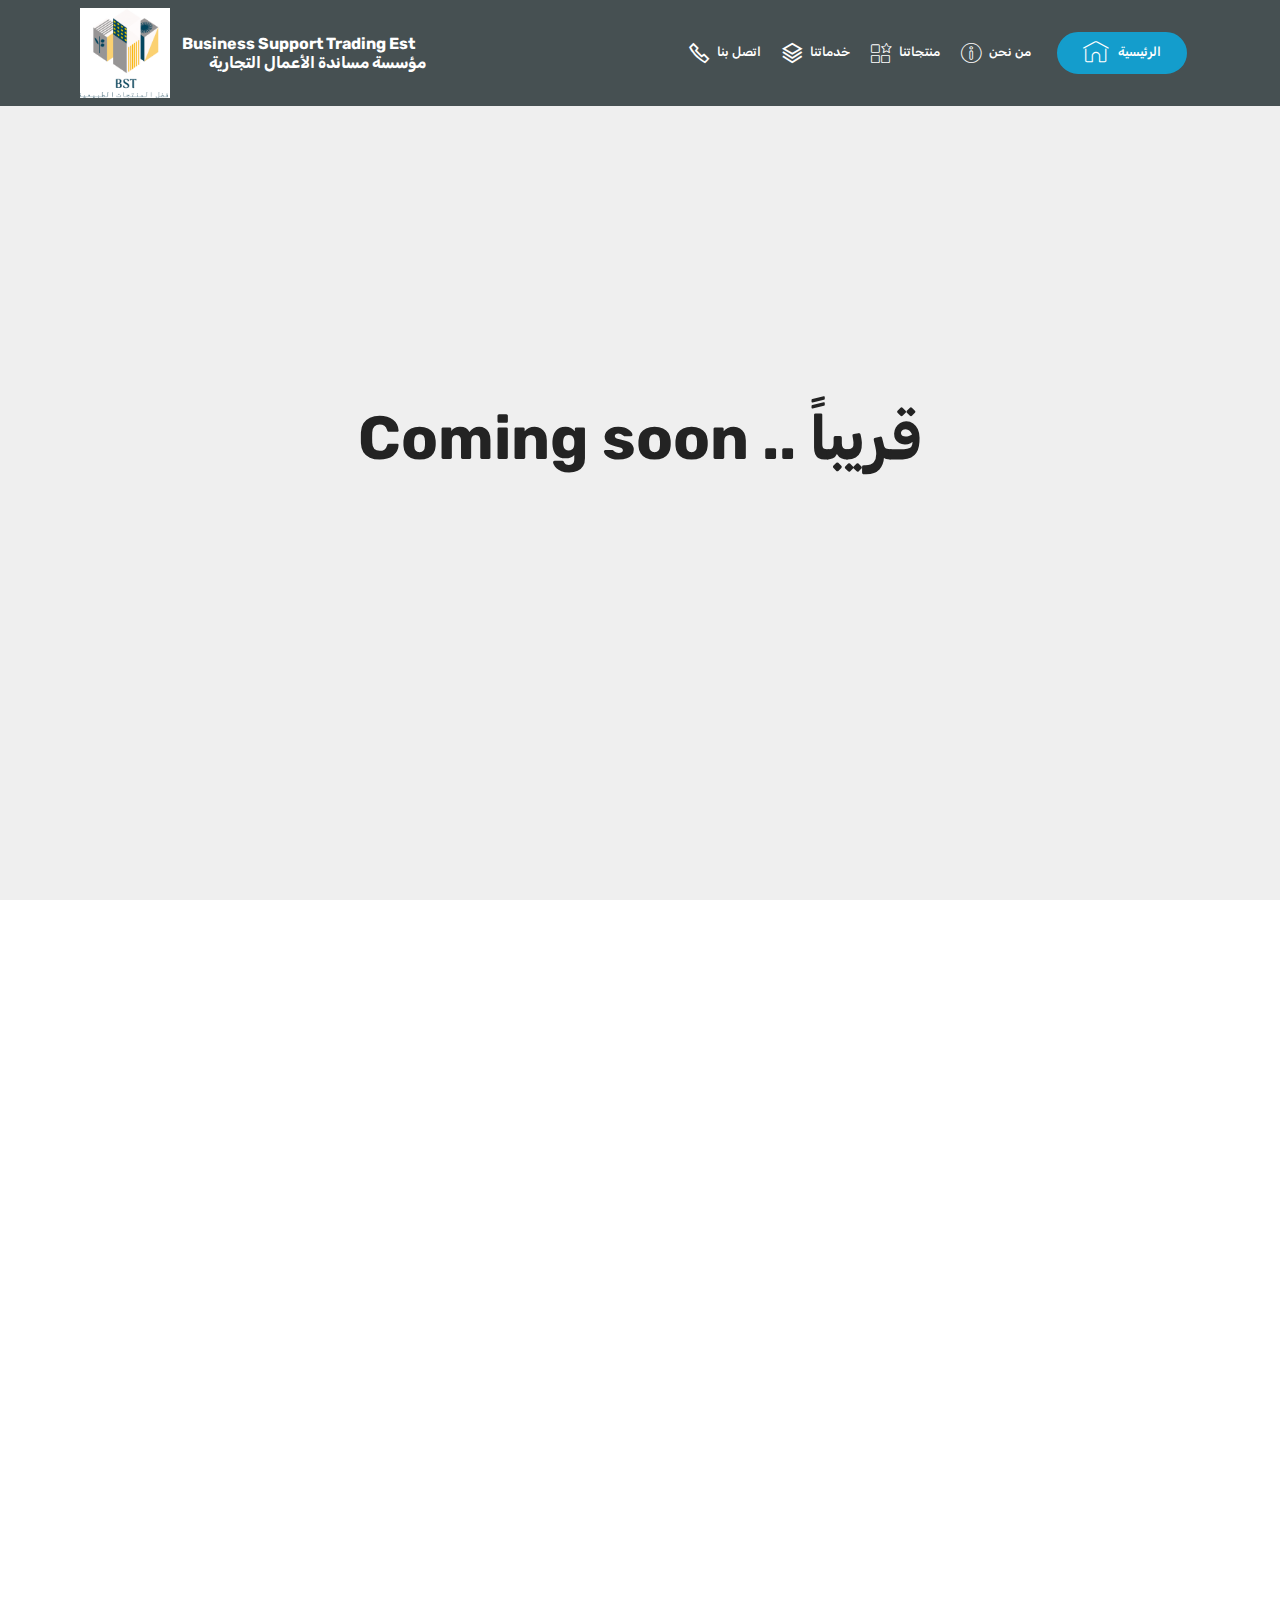
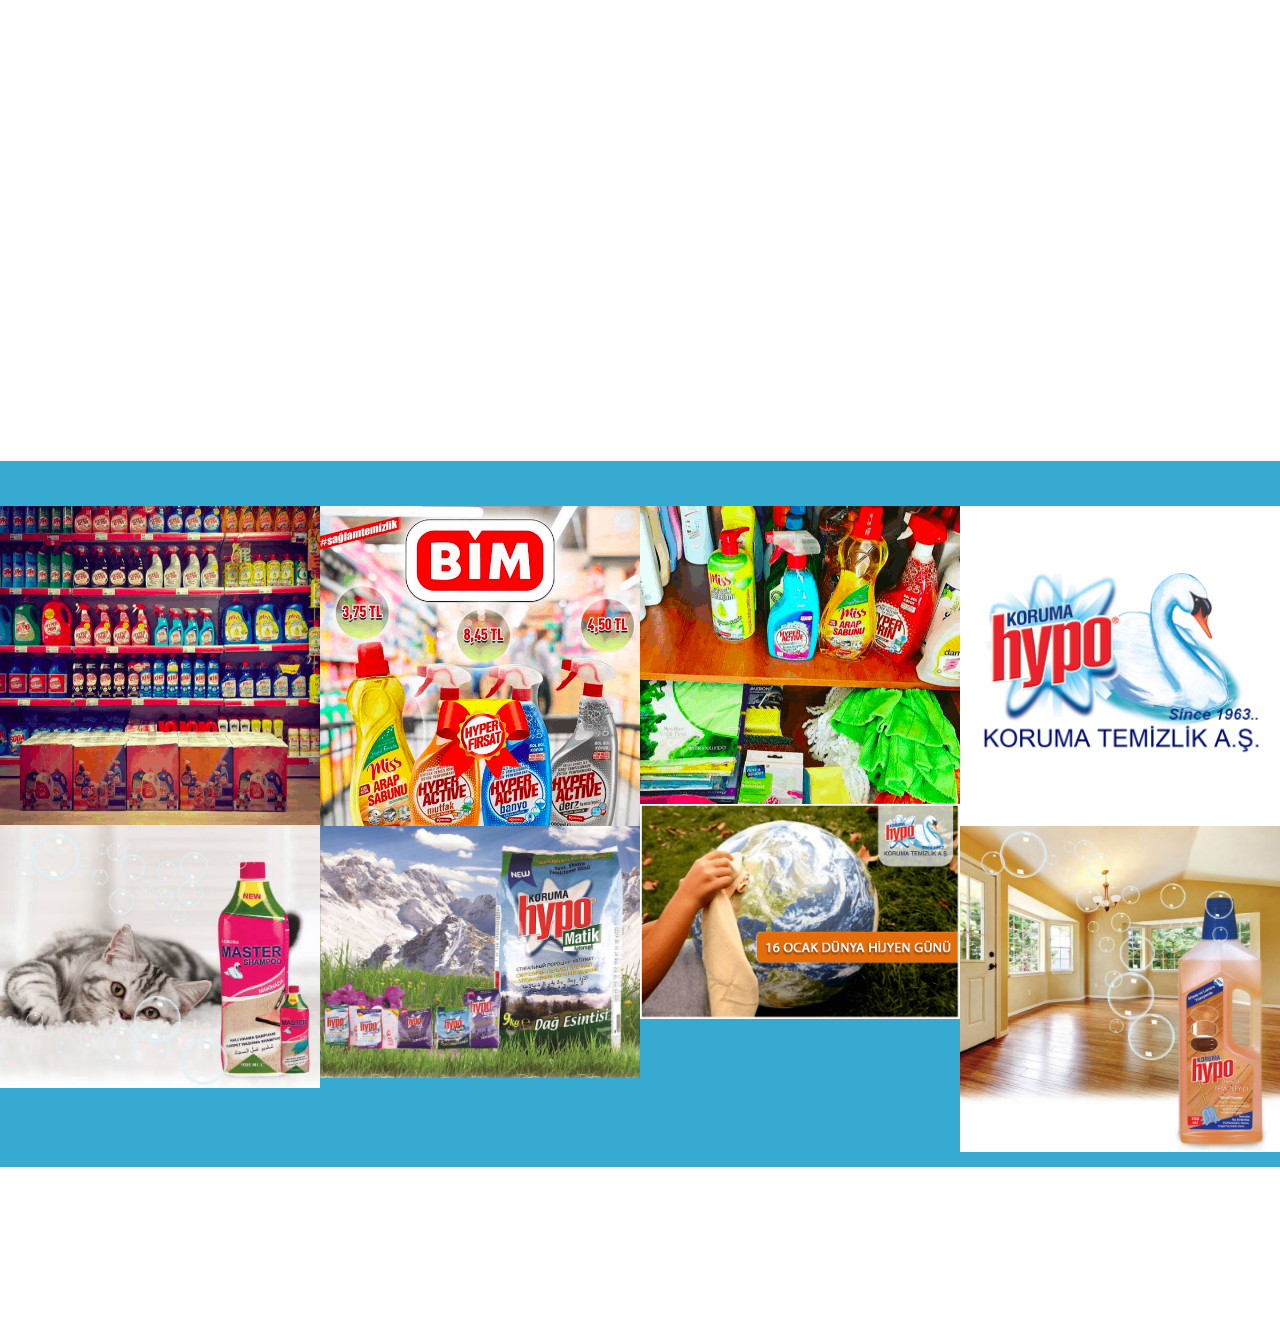
==== page1.html @ 76a3193a "create github pages" ====
<!DOCTYPE html>
<html  >
<head>
  <!-- Site made with Mobirise Website Builder v4.12.3, https://mobirise.com -->
  <meta charset="UTF-8">
  <meta http-equiv="X-UA-Compatible" content="IE=edge">
  <meta name="generator" content="Mobirise v4.12.3, mobirise.com">
  <meta name="viewport" content="width=device-width, initial-scale=1, minimum-scale=1">
  <link rel="shortcut icon" href="assets/images/youtube-profile-image-158x158.png" type="image/x-icon">
  <meta name="description" content="">
  
  
  <title>Services</title>
  <link rel="stylesheet" href="assets/web/assets/mobirise-icons2/mobirise2.css">
  <link rel="stylesheet" href="assets/web/assets/mobirise-icons/mobirise-icons.css">
  <link rel="stylesheet" href="assets/bootstrap/css/bootstrap.min.css">
  <link rel="stylesheet" href="assets/bootstrap/css/bootstrap-grid.min.css">
  <link rel="stylesheet" href="assets/bootstrap/css/bootstrap-reboot.min.css">
  <link rel="stylesheet" href="assets/animatecss/animate.min.css">
  <link rel="stylesheet" href="assets/dropdown/css/style.css">
  <link rel="stylesheet" href="assets/tether/tether.min.css">
  <link rel="stylesheet" href="assets/theme/css/style.css">
  <link rel="stylesheet" href="assets/gallery/style.css">
  <link rel="preload" as="style" href="assets/mobirise/css/mbr-additional.css"><link rel="stylesheet" href="assets/mobirise/css/mbr-additional.css" type="text/css">
  
  
  
</head>
<body>
  <section class="menu cid-rYqTe9wJ15" once="menu" id="menu1-h">

    

    <nav class="navbar navbar-expand beta-menu navbar-dropdown align-items-center navbar-fixed-top navbar-toggleable-sm">
        <button class="navbar-toggler navbar-toggler-right" type="button" data-toggle="collapse" data-target="#navbarSupportedContent" aria-controls="navbarSupportedContent" aria-expanded="false" aria-label="Toggle navigation">
            <div class="hamburger">
                <span></span>
                <span></span>
                <span></span>
                <span></span>
            </div>
        </button>
        <div class="menu-logo">
            <div class="navbar-brand">
                <span class="navbar-logo">
                    <a href="http://bstsa.github.io">
                         <img src="assets/images/youtube-profile-image-158x158.png" alt="Mobirise" title="" style="height: 5.6rem;">
                    </a>
                </span>
                <span class="navbar-caption-wrap"><a class="navbar-caption text-white display-5" href="http://bstsa.github.io">Business Support Trading Est<br>&nbsp; &nbsp; &nbsp; &nbsp; &nbsp;مؤسسة مساندة الأعمال التجارية</a></span>
            </div>
        </div>
        <div class="collapse navbar-collapse" id="navbarSupportedContent">
            <ul class="navbar-nav nav-dropdown" data-app-modern-menu="true"><li class="nav-item"><a class="nav-link link text-white display-4" href="tel:+966541662174"><span class="mobi-mbri mobi-mbri-phone mbr-iconfont mbr-iconfont-btn" style="color: rgb(255, 255, 255);"></span>اتصل بنا</a></li><li class="nav-item"><a class="nav-link link text-white display-4" href="page1.html" aria-expanded="false"><span class="mobi-mbri mobi-mbri-layers mbr-iconfont mbr-iconfont-btn"></span>خدماتنا</a></li><li class="nav-item"><a class="nav-link link text-white display-4" href="http://bstsa.cc"><span class="mbri-features mbr-iconfont mbr-iconfont-btn"></span>منتجاتنا</a></li><li class="nav-item">
                    <a class="nav-link link text-white display-4" href="http://bstsa.cc"><span class="mbri-info mbr-iconfont mbr-iconfont-btn"></span>من نحن&nbsp;</a>
                </li></ul>
            <div class="navbar-buttons mbr-section-btn"><a class="btn btn-sm btn-primary display-4" href="http://bstsa.github.io"><span class="mbri-home mbr-iconfont mbr-iconfont-btn"></span>الرئيسية</a></div>
        </div>
    </nav>
</section>

<section class="engine"><a href="https://mobirise.info/e">make a site</a></section><section class="header1 cid-rYqTT9x2bO mbr-fullscreen" id="header16-q">

    

    

    <div class="container">
        <div class="row justify-content-md-center">
            <div class="col-md-10 align-center">
                <h1 class="mbr-section-title mbr-bold pb-3 mbr-fonts-style display-1">Coming soon .. قريباً</h1>
                
                
                
            </div>
        </div>
    </div>

</section>

<section class="services6 cid-rYqTeaRhHT" id="services6-j">
    <!---->
    
    <!---->
    <!--Overlay-->
    
    <!--Container-->
    <div class="container">
        <div class="row">
            <!--Titles-->
            <div class="title col-12">
                <h2 class="align-left mbr-fonts-style m-0 display-1">
                    Product List
                </h2>
                
            </div>
            <!--Card-1-->
            <div class="card col-12 pb-5">
                <div class="card-wrapper media-container-row media-container-row">
                    <div class="card-box">
                        <div class="row">
                            <div class="col-12 col-md-2">
                                <!--Image-->
                                <div class="mbr-figure">
                                    <img src="assets/images/product1.jpg" alt="Mobirise">
                                </div>
                            </div>
                            <div class="col-12 col-md-10">
                                <div class="wrapper">
                                    <div class="top-line pb-3">
                                        <h4 class="card-title mbr-fonts-style display-5">
                                            Watch 1
                                        </h4>
                                        <p class="mbr-text cost mbr-fonts-style m-0 display-5">
                                            $400
                                        </p>
                                    </div>
                                    <div class="bottom-line">
                                        <p class="mbr-text mbr-fonts-style display-7">
                                            Lorem ipsum dolor sit amet, consectetur adipisicing elit. Doloribus, odit?
                                        </p>
                                    </div>
                                </div>
                            </div>
                        </div>
                    </div>
                </div>
            </div>
            <!--Card-2-->
            <div class="card col-12 pb-5">
                <div class="card-wrapper media-container-row media-container-row">
                    <div class="card-box">
                        <div class="row">
                            <div class="col-12 col-md-2">
                                <!--Image-->
                                <div class="mbr-figure">
                                    <img src="assets/images/product1.jpg" alt="Mobirise">
                                </div>
                            </div>
                            <div class="col-12 col-md-10">
                                <div class="wrapper">
                                    <div class="top-line pb-3">
                                        <h4 class="card-title mbr-fonts-style display-5">
                                            Watch 2
                                        </h4>
                                        <p class="mbr-text cost mbr-fonts-style m-0 display-5">...</p>
                                    </div>
                                    <div class="bottom-line">
                                        <p class="mbr-text mbr-fonts-style display-7">
                                            Lorem ipsum dolor sit amet, consectetur adipisicing elit. Doloribus, odit?
                                        </p>
                                    </div>
                                </div>
                            </div>
                        </div>
                    </div>
                </div>
            </div>
            <!--Card-3-->
            <div class="card col-12 pb-5">
                <div class="card-wrapper media-container-row media-container-row">
                    <div class="card-box">
                        <div class="row">
                            <div class="col-12 col-md-2">
                                <!--Image-->
                                <div class="mbr-figure">
                                    <img src="assets/images/product1.jpg" alt="Mobirise">
                                </div>
                            </div>
                            <div class="col-12 col-md-10">
                                <div class="wrapper">
                                    <div class="top-line pb-3">
                                        <h4 class="card-title mbr-fonts-style display-5">
                                            Watch 3
                                        </h4>
                                        <p class="mbr-text cost mbr-fonts-style m-0 display-5">
                                            $400
                                        </p>
                                    </div>
                                    <div class="bottom-line">
                                        <p class="mbr-text mbr-fonts-style display-7">
                                            Lorem ipsum dolor sit amet, consectetur adipisicing elit. Doloribus, odit?
                                        </p>
                                    </div>
                                </div>
                            </div>
                        </div>
                    </div>
                </div>
            </div>
            <!--Card-4-->
            <div class="card col-12 pb-5">
                <div class="card-wrapper media-container-row media-container-row">
                    <div class="card-box">
                        <div class="row">
                            <div class="col-12 col-md-2">
                                <!--Image-->
                                <div class="mbr-figure">
                                    <img src="assets/images/product1.jpg" alt="Mobirise">
                                </div>
                            </div>
                            <div class="col-12 col-md-10">
                                <div class="wrapper">
                                    <div class="top-line pb-3">
                                        <h4 class="card-title mbr-fonts-style display-5">
                                            Watch 4
                                        </h4>
                                        <p class="mbr-text cost mbr-fonts-style m-0 display-5">
                                            $400
                                        </p>
                                    </div>
                                    <div class="bottom-line">
                                        <p class="mbr-text mbr-fonts-style display-7">
                                            Lorem ipsum dolor sit amet, consectetur adipisicing elit. Doloribus, odit?
                                        </p>
                                    </div>
                                </div>
                            </div>
                        </div>
                    </div>
                </div>
            </div>
            <!--Card-5-->
            <div class="card col-12 pb-5">
                <div class="card-wrapper media-container-row media-container-row">
                    <div class="card-box">
                        <div class="row">
                            <div class="col-12 col-md-2">
                                <!--Image-->
                                <div class="mbr-figure">
                                    <img src="assets/images/product1.jpg" alt="Mobirise">
                                </div>
                            </div>
                            <div class="col-12 col-md-10">
                                <div class="wrapper">
                                    <div class="top-line pb-3">
                                        <h4 class="card-title mbr-fonts-style display-5">
                                            Watch 5
                                        </h4>
                                        <p class="mbr-text cost mbr-fonts-style m-0 display-5">
                                            $400
                                        </p>
                                    </div>
                                    <div class="bottom-line">
                                        <p class="mbr-text mbr-fonts-style display-7">
                                            Lorem ipsum dolor sit amet, consectetur adipisicing elit. Doloribus, odit?
                                        </p>
                                    </div>
                                </div>
                            </div>
                        </div>
                    </div>
                </div>
            </div>
            <!--Card-6-->
            <div class="card col-12">
                <div class="card-wrapper media-container-row media-container-row">
                    <div class="card-box">
                        <div class="row">
                            <div class="col-12 col-md-2">
                                <!--Image-->
                                <div class="mbr-figure">
                                    <img src="assets/images/product1.jpg" alt="Mobirise">
                                </div>
                            </div>
                            <div class="col-12 col-md-10">
                                <div class="wrapper">
                                    <div class="top-line pb-3">
                                        <h4 class="card-title mbr-fonts-style display-5">
                                            Watch 6
                                        </h4>
                                        <p class="mbr-text cost mbr-fonts-style m-0 display-5">
                                            $400
                                        </p>
                                    </div>
                                    <div class="bottom-line">
                                        <p class="mbr-text mbr-fonts-style display-7">
                                            Lorem ipsum dolor sit amet, consectetur adipisicing elit. Doloribus, odit?
                                        </p>
                                    </div>
                                </div>
                            </div>
                        </div>
                    </div>
                </div>
            </div>
        </div>
    </div>
</section>

<section class="mbr-gallery mbr-slider-carousel cid-rYqTec9ALr" id="gallery3-k">

    

    <div>
        <div><!-- Filter --><!-- Gallery --><div class="mbr-gallery-row"><div class="mbr-gallery-layout-default"><div><div><div class="mbr-gallery-item mbr-gallery-item--p0" data-video-url="false" data-tags="Awesome"><div href="#lb-gallery3-k" data-slide-to="0" data-toggle="modal"><img src="assets/images/screen-shot-2020-05-08-at-06.42.03-600x599-600x599.png" alt="" title=""><span class="icon-focus"></span></div></div><div class="mbr-gallery-item mbr-gallery-item--p0" data-video-url="false" data-tags="Responsive"><div href="#lb-gallery3-k" data-slide-to="1" data-toggle="modal"><img src="assets/images/screen-shot-2020-05-08-at-06.42.20-598x598-598x598.png" alt="" title=""><span class="icon-focus"></span></div></div><div class="mbr-gallery-item mbr-gallery-item--p0" data-video-url="false" data-tags="Creative"><div href="#lb-gallery3-k" data-slide-to="2" data-toggle="modal"><img src="assets/images/screen-shot-2020-05-08-at-06.41.37-600x559-600x559.png" alt="" title=""><span class="icon-focus"></span></div></div><div class="mbr-gallery-item mbr-gallery-item--p0" data-video-url="false" data-tags="Animated"><div href="#lb-gallery3-k" data-slide-to="3" data-toggle="modal"><img src="assets/images/10353564-687462998026066-9133172299329874675-n-650x650-650x650.png" alt="" title=""><span class="icon-focus"></span></div></div><div class="mbr-gallery-item mbr-gallery-item--p0" data-video-url="false" data-tags="Awesome"><div href="#lb-gallery3-k" data-slide-to="4" data-toggle="modal"><img src="assets/images/10440673-703464123092620-7236367391900983335-n-936x769-800x657.jpg" alt="" title=""><span class="icon-focus"></span></div></div><div class="mbr-gallery-item mbr-gallery-item--p0" data-video-url="false" data-tags="Awesome"><div href="#lb-gallery3-k" data-slide-to="5" data-toggle="modal"><img src="assets/images/10986620-711704492268583-5682636759661605546-o-960x757-800x631.jpg" alt="" title=""><span class="icon-focus"></span></div></div><div class="mbr-gallery-item mbr-gallery-item--p0" data-video-url="false" data-tags="Responsive"><div href="#lb-gallery3-k" data-slide-to="6" data-toggle="modal"><img src="assets/images/12540740-786493908122974-3545421576751030876-n-746x501-746x501.png" alt="" title=""><span class="icon-focus"></span></div></div><div class="mbr-gallery-item mbr-gallery-item--p0" data-video-url="false" data-tags="Animated"><div href="#lb-gallery3-k" data-slide-to="7" data-toggle="modal"><img src="assets/images/1898680-701841523254880-3199340208544996371-o-941x960-800x816.jpg" alt="" title=""><span class="icon-focus"></span></div></div></div></div><div class="clearfix"></div></div></div><!-- Lightbox --><div data-app-prevent-settings="" class="mbr-slider modal fade carousel slide" tabindex="-1" data-keyboard="true" data-interval="false" id="lb-gallery3-k"><div class="modal-dialog"><div class="modal-content"><div class="modal-body"><div class="carousel-inner"><div class="carousel-item active"><img src="assets/images/screen-shot-2020-05-08-at-06.42.03-600x599.png" alt="" title=""></div><div class="carousel-item"><img src="assets/images/screen-shot-2020-05-08-at-06.42.20-598x598.png" alt="" title=""></div><div class="carousel-item"><img src="assets/images/screen-shot-2020-05-08-at-06.41.37-600x559.png" alt="" title=""></div><div class="carousel-item"><img src="assets/images/10353564-687462998026066-9133172299329874675-n-650x650.png" alt="" title=""></div><div class="carousel-item"><img src="assets/images/10440673-703464123092620-7236367391900983335-n-936x769.jpg" alt="" title=""></div><div class="carousel-item"><img src="assets/images/10986620-711704492268583-5682636759661605546-o-960x757.jpg" alt="" title=""></div><div class="carousel-item"><img src="assets/images/12540740-786493908122974-3545421576751030876-n-746x501.png" alt="" title=""></div><div class="carousel-item"><img src="assets/images/1898680-701841523254880-3199340208544996371-o-941x960.jpg" alt="" title=""></div></div><a class="carousel-control carousel-control-prev" role="button" data-slide="prev" href="#lb-gallery3-k"><span class="mbri-left mbr-iconfont" aria-hidden="true"></span><span class="sr-only">Previous</span></a><a class="carousel-control carousel-control-next" role="button" data-slide="next" href="#lb-gallery3-k"><span class="mbri-right mbr-iconfont" aria-hidden="true"></span><span class="sr-only">Next</span></a><a class="close" href="#" role="button" data-dismiss="modal"><span class="sr-only">Close</span></a></div></div></div></div></div>
    </div>

</section>

<section once="footers" class="cid-rYqTehxtNZ mbr-reveal" id="footer6-p">

    

    

    <div class="container">
        <div class="media-container-row align-center mbr-white">
            <div class="col-12">
                <p class="mbr-text mb-0 mbr-fonts-style display-4">🇸🇦 &nbsp;صُنع بكل <strong>فخر&nbsp;</strong>في المملكة العربية السعودية<br>جميع الحقوق محفوظة&nbsp;<br>© Copyright 2020 <strong><a href="http://www.bstsa.cc">www.BSTSA.cc</a></strong> - All Rights Reserved
                </p>
            </div>
        </div>
    </div>
</section>


  <script src="assets/popper/popper.min.js"></script>
  <script src="assets/web/assets/jquery/jquery.min.js"></script>
  <script src="assets/bootstrap/js/bootstrap.min.js"></script>
  <script src="assets/masonry/masonry.pkgd.min.js"></script>
  <script src="assets/imagesloaded/imagesloaded.pkgd.min.js"></script>
  <script src="assets/viewportchecker/jquery.viewportchecker.js"></script>
  <script src="assets/dropdown/js/nav-dropdown.js"></script>
  <script src="assets/dropdown/js/navbar-dropdown.js"></script>
  <script src="assets/touchswipe/jquery.touch-swipe.min.js"></script>
  <script src="assets/smoothscroll/smooth-scroll.js"></script>
  <script src="assets/bootstrapcarouselswipe/bootstrap-carousel-swipe.js"></script>
  <script src="assets/tether/tether.min.js"></script>
  <script src="assets/vimeoplayer/jquery.mb.vimeo_player.js"></script>
  <script src="assets/theme/js/script.js"></script>
  <script src="assets/slidervideo/script.js"></script>
  <script src="assets/gallery/player.min.js"></script>
  <script src="assets/gallery/script.js"></script>
  
  
 <div id="scrollToTop" class="scrollToTop mbr-arrow-up"><a style="text-align: center;"><i class="mbr-arrow-up-icon mbr-arrow-up-icon-cm cm-icon cm-icon-smallarrow-up"></i></a></div>
    <input name="animation" type="hidden">
  </body>
</html>
---- assets/web/assets/mobirise-icons2/mobirise2.css ----
@font-face {
  font-family: 'Moririse2';
  font-display: swap;
  src:  url('mobirise2.eot?f2bix4');
  src:  url('mobirise2.eot?f2bix4#iefix') format('embedded-opentype'),
    url('mobirise2.ttf?f2bix4') format('truetype'),
    url('mobirise2.woff?f2bix4') format('woff'),
    url('mobirise2.svg?f2bix4#mobirise2') format('svg');
  font-weight: normal;
  font-style: normal;
}

[class^="mobi-"], [class*=" mobi-"] {
  /* use !important to prevent issues with browser extensions that change fonts */
  font-family: 'Moririse2' !important;
  speak: none;
  font-style: normal;
  font-weight: normal;
  font-variant: normal;
  text-transform: none;
  line-height: 1;

  /* Better Font Rendering =========== */
  -webkit-font-smoothing: antialiased;
  -moz-osx-font-smoothing: grayscale;
}

.mobi-mbri-add-submenu:before {
  content: "\e900";
}
.mobi-mbri-alert:before {
  content: "\e901";
}
.mobi-mbri-align-center:before {
  content: "\e902";
}
.mobi-mbri-align-justify:before {
  content: "\e903";
}
.mobi-mbri-align-left:before {
  content: "\e904";
}
.mobi-mbri-align-right:before {
  content: "\e905";
}
.mobi-mbri-android:before {
  content: "\e906";
}
.mobi-mbri-apple:before {
  content: "\e907";
}
.mobi-mbri-arrow-down:before {
  content: "\e908";
}
.mobi-mbri-arrow-next:before {
  content: "\e909";
}
.mobi-mbri-arrow-prev:before {
  content: "\e90a";
}
.mobi-mbri-arrow-up:before {
  content: "\e90b";
}
.mobi-mbri-bold:before {
  content: "\e90c";
}
.mobi-mbri-bookmark:before {
  content: "\e90d";
}
.mobi-mbri-bootstrap:before {
  content: "\e90e";
}
.mobi-mbri-briefcase:before {
  content: "\e90f";
}
.mobi-mbri-browse:before {
  content: "\e910";
}
.mobi-mbri-bulleted-list:before {
  content: "\e911";
}
.mobi-mbri-calendar:before {
  content: "\e912";
}
.mobi-mbri-camera:before {
  content: "\e913";
}
.mobi-mbri-cart-add:before {
  content: "\e914";
}
.mobi-mbri-cart-full:before {
  content: "\e915";
}
.mobi-mbri-cash:before {
  content: "\e916";
}
.mobi-mbri-change-style:before {
  content: "\e917";
}
.mobi-mbri-chat:before {
  content: "\e918";
}
.mobi-mbri-clock:before {
  content: "\e919";
}
.mobi-mbri-close:before {
  content: "\e91a";
}
.mobi-mbri-cloud:before {
  content: "\e91b";
}
.mobi-mbri-code:before {
  content: "\e91c";
}
.mobi-mbri-contact-form:before {
  content: "\e91d";
}
.mobi-mbri-credit-card:before {
  content: "\e91e";
}
.mobi-mbri-cursor-click:before {
  content: "\e91f";
}
.mobi-mbri-cust-feedback:before {
  content: "\e920";
}
.mobi-mbri-database:before {
  content: "\e921";
}
.mobi-mbri-delivery:before {
  content: "\e922";
}
.mobi-mbri-desktop:before {
  content: "\e923";
}
.mobi-mbri-devices:before {
  content: "\e924";
}
.mobi-mbri-down:before {
  content: "\e925";
}
.mobi-mbri-download-2:before {
  content: "\e926";
}
.mobi-mbri-download:before {
  content: "\e927";
}
.mobi-mbri-drag-n-drop-2:before {
  content: "\e928";
}
.mobi-mbri-drag-n-drop:before {
  content: "\e929";
}
.mobi-mbri-edit-2:before {
  content: "\e92a";
}
.mobi-mbri-edit:before {
  content: "\e92b";
}
.mobi-mbri-error:before {
  content: "\e92c";
}
.mobi-mbri-extension:before {
  content: "\e92d";
}
.mobi-mbri-features:before {
  content: "\e92e";
}
.mobi-mbri-file:before {
  content: "\e92f";
}
.mobi-mbri-flag:before {
  content: "\e930";
}
.mobi-mbri-folder:before {
  content: "\e931";
}
.mobi-mbri-gift:before {
  content: "\e932";
}
.mobi-mbri-github:before {
  content: "\e933";
}
.mobi-mbri-globe-2:before {
  content: "\e934";
}
.mobi-mbri-globe:before {
  content: "\e935";
}
.mobi-mbri-growing-chart:before {
  content: "\e936";
}
.mobi-mbri-hearth:before {
  content: "\e937";
}
.mobi-mbri-help:before {
  content: "\e938";
}
.mobi-mbri-home:before {
  content: "\e939";
}
.mobi-mbri-hot-cup:before {
  content: "\e93a";
}
.mobi-mbri-idea:before {
  content: "\e93b";
}
.mobi-mbri-image-gallery:before {
  content: "\e93c";
}
.mobi-mbri-image-slider:before {
  content: "\e93d";
}
.mobi-mbri-info:before {
  content: "\e93e";
}
.mobi-mbri-italic:before {
  content: "\e93f";
}
.mobi-mbri-key:before {
  content: "\e940";
}
.mobi-mbri-laptop:before {
  content: "\e941";
}
.mobi-mbri-layers:before {
  content: "\e942";
}
.mobi-mbri-left-right:before {
  content: "\e943";
}
.mobi-mbri-left:before {
  content: "\e944";
}
.mobi-mbri-letter:before {
  content: "\e945";
}
.mobi-mbri-like:before {
  content: "\e946";
}
.mobi-mbri-link:before {
  content: "\e947";
}
.mobi-mbri-lock:before {
  content: "\e948";
}
.mobi-mbri-login:before {
  content: "\e949";
}
.mobi-mbri-logout:before {
  content: "\e94a";
}
.mobi-mbri-magic-stick:before {
  content: "\e94b";
}
.mobi-mbri-map-pin:before {
  content: "\e94c";
}
.mobi-mbri-menu:before {
  content: "\e94d";
}
.mobi-mbri-mobile-2:before {
  content: "\e94e";
}
.mobi-mbri-mobile-horizontal:before {
  content: "\e94f";
}
.mobi-mbri-mobile:before {
  content: "\e950";
}
.mobi-mbri-mobirise:before {
  content: "\e951";
}
.mobi-mbri-more-horizontal:before {
  content: "\e952";
}
.mobi-mbri-more-vertical:before {
  content: "\e953";
}
.mobi-mbri-music:before {
  content: "\e954";
}
.mobi-mbri-new-file:before {
  content: "\e955";
}
.mobi-mbri-numbered-list:before {
  content: "\e956";
}
.mobi-mbri-opened-folder:before {
  content: "\e957";
}
.mobi-mbri-pages:before {
  content: "\e958";
}
.mobi-mbri-paper-plane:before {
  content: "\e959";
}
.mobi-mbri-paperclip:before {
  content: "\e95a";
}
.mobi-mbri-phone:before {
  content: "\e95b";
}
.mobi-mbri-photo:before {
  content: "\e95c";
}
.mobi-mbri-photos:before {
  content: "\e95d";
}
.mobi-mbri-pin:before {
  content: "\e95e";
}
.mobi-mbri-play:before {
  content: "\e95f";
}
.mobi-mbri-plus:before {
  content: "\e960";
}
.mobi-mbri-preview:before {
  content: "\e961";
}
.mobi-mbri-print:before {
  content: "\e962";
}
.mobi-mbri-protect:before {
  content: "\e963";
}
.mobi-mbri-question:before {
  content: "\e964";
}
.mobi-mbri-quote-left:before {
  content: "\e965";
}
.mobi-mbri-quote-right:before {
  content: "\e966";
}
.mobi-mbri-redo:before {
  content: "\e967";
}
.mobi-mbri-refresh:before {
  content: "\e968";
}
.mobi-mbri-responsive-2:before {
  content: "\e969";
}
.mobi-mbri-responsive:before {
  content: "\e96a";
}
.mobi-mbri-right:before {
  content: "\e96b";
}
.mobi-mbri-rocket:before {
  content: "\e96c";
}
.mobi-mbri-sad-face:before {
  content: "\e96d";
}
.mobi-mbri-sale:before {
  content: "\e96e";
}
.mobi-mbri-save:before {
  content: "\e96f";
}
.mobi-mbri-search:before {
  content: "\e970";
}
.mobi-mbri-setting-2:before {
  content: "\e971";
}
.mobi-mbri-setting-3:before {
  content: "\e972";
}
.mobi-mbri-setting:before {
  content: "\e973";
}
.mobi-mbri-share:before {
  content: "\e974";
}
.mobi-mbri-shopping-bag:before {
  content: "\e975";
}
.mobi-mbri-shopping-basket:before {
  content: "\e976";
}
.mobi-mbri-shopping-cart:before {
  content: "\e977";
}
.mobi-mbri-sites:before {
  content: "\e978";
}
.mobi-mbri-smile-face:before {
  content: "\e979";
}
.mobi-mbri-speed:before {
  content: "\e97a";
}
.mobi-mbri-star:before {
  content: "\e97b";
}
.mobi-mbri-success:before {
  content: "\e97c";
}
.mobi-mbri-sun:before {
  content: "\e97d";
}
.mobi-mbri-sun2:before {
  content: "\e97e";
}
.mobi-mbri-tablet-vertical:before {
  content: "\e97f";
}
.mobi-mbri-tablet:before {
  content: "\e980";
}
.mobi-mbri-target:before {
  content: "\e981";
}
.mobi-mbri-timer:before {
  content: "\e982";
}
.mobi-mbri-to-ftp:before {
  content: "\e983";
}
.mobi-mbri-to-local-drive:before {
  content: "\e984";
}
.mobi-mbri-touch-swipe:before {
  content: "\e985";
}
.mobi-mbri-touch:before {
  content: "\e986";
}
.mobi-mbri-trash:before {
  content: "\e987";
}
.mobi-mbri-underline:before {
  content: "\e988";
}
.mobi-mbri-undo:before {
  content: "\e989";
}
.mobi-mbri-unlink:before {
  content: "\e98a";
}
.mobi-mbri-unlock:before {
  content: "\e98b";
}
.mobi-mbri-up-down:before {
  content: "\e98c";
}
.mobi-mbri-up:before {
  content: "\e98d";
}
.mobi-mbri-update:before {
  content: "\e98e";
}
.mobi-mbri-upload-2:before {
  content: "\e98f";
}
.mobi-mbri-upload:before {
  content: "\e990";
}
.mobi-mbri-user-2:before {
  content: "\e991";
}
.mobi-mbri-user:before {
  content: "\e992";
}
.mobi-mbri-users:before {
  content: "\e993";
}
.mobi-mbri-video-play:before {
  content: "\e994";
}
.mobi-mbri-video:before {
  content: "\e995";
}
.mobi-mbri-watch:before {
  content: "\e996";
}
.mobi-mbri-website-theme-2:before {
  content: "\e997";
}
.mobi-mbri-website-theme:before {
  content: "\e998";
}
.mobi-mbri-wifi:before {
  content: "\e999";
}
.mobi-mbri-windows:before {
  content: "\e99a";
}
.mobi-mbri-zoom-in:before {
  content: "\e99b";
}
.mobi-mbri-zoom-out:before {
  content: "\e99c";
}
---- assets/web/assets/mobirise-icons/mobirise-icons.css ----
@font-face {
  font-family: 'MobiriseIcons';
  src:  url('mobirise-icons.eot?spat4u');
  src:  url('mobirise-icons.eot?spat4u#iefix') format('embedded-opentype'),
    url('mobirise-icons.ttf?spat4u') format('truetype'),
    url('mobirise-icons.woff?spat4u') format('woff'),
    url('mobirise-icons.svg?spat4u#MobiriseIcons') format('svg');
  font-weight: normal;
  font-style: normal;
  font-display: swap;
}

[class^="mbri-"], [class*=" mbri-"] {
  /* use !important to prevent issues with browser extensions that change fonts */
  font-family: MobiriseIcons !important;
  speak: none;
  font-style: normal;
  font-weight: normal;
  font-variant: normal;
  text-transform: none;
  line-height: 1;

  /* Better Font Rendering =========== */
  -webkit-font-smoothing: antialiased;
  -moz-osx-font-smoothing: grayscale;
}

.mbri-add-submenu:before {
  content: "\e900";
}
.mbri-alert:before {
  content: "\e901";
}
.mbri-align-center:before {
  content: "\e902";
}
.mbri-align-justify:before {
  content: "\e903";
}
.mbri-align-left:before {
  content: "\e904";
}
.mbri-align-right:before {
  content: "\e905";
}
.mbri-android:before {
  content: "\e906";
}
.mbri-apple:before {
  content: "\e907";
}
.mbri-arrow-down:before {
  content: "\e908";
}
.mbri-arrow-next:before {
  content: "\e909";
}
.mbri-arrow-prev:before {
  content: "\e90a";
}
.mbri-arrow-up:before {
  content: "\e90b";
}
.mbri-bold:before {
  content: "\e90c";
}
.mbri-bookmark:before {
  content: "\e90d";
}
.mbri-bootstrap:before {
  content: "\e90e";
}
.mbri-briefcase:before {
  content: "\e90f";
}
.mbri-browse:before {
  content: "\e910";
}
.mbri-bulleted-list:before {
  content: "\e911";
}
.mbri-calendar:before {
  content: "\e912";
}
.mbri-camera:before {
  content: "\e913";
}
.mbri-cart-add:before {
  content: "\e914";
}
.mbri-cart-full:before {
  content: "\e915";
}
.mbri-cash:before {
  content: "\e916";
}
.mbri-change-style:before {
  content: "\e917";
}
.mbri-chat:before {
  content: "\e918";
}
.mbri-clock:before {
  content: "\e919";
}
.mbri-close:before {
  content: "\e91a";
}
.mbri-cloud:before {
  content: "\e91b";
}
.mbri-code:before {
  content: "\e91c";
}
.mbri-contact-form:before {
  content: "\e91d";
}
.mbri-credit-card:before {
  content: "\e91e";
}
.mbri-cursor-click:before {
  content: "\e91f";
}
.mbri-cust-feedback:before {
  content: "\e920";
}
.mbri-database:before {
  content: "\e921";
}
.mbri-delivery:before {
  content: "\e922";
}
.mbri-desktop:before {
  content: "\e923";
}
.mbri-devices:before {
  content: "\e924";
}
.mbri-down:before {
  content: "\e925";
}
.mbri-download:before {
  content: "\e989";
}
.mbri-drag-n-drop:before {
  content: "\e927";
}
.mbri-drag-n-drop2:before {
  content: "\e928";
}
.mbri-edit:before {
  content: "\e929";
}
.mbri-edit2:before {
  content: "\e92a";
}
.mbri-error:before {
  content: "\e92b";
}
.mbri-extension:before {
  content: "\e92c";
}
.mbri-features:before {
  content: "\e92d";
}
.mbri-file:before {
  content: "\e92e";
}
.mbri-flag:before {
  content: "\e92f";
}
.mbri-folder:before {
  content: "\e930";
}
.mbri-gift:before {
  content: "\e931";
}
.mbri-github:before {
  content: "\e932";
}
.mbri-globe:before {
  content: "\e933";
}
.mbri-globe-2:before {
  content: "\e934";
}
.mbri-growing-chart:before {
  content: "\e935";
}
.mbri-hearth:before {
  content: "\e936";
}
.mbri-help:before {
  content: "\e937";
}
.mbri-home:before {
  content: "\e938";
}
.mbri-hot-cup:before {
  content: "\e939";
}
.mbri-idea:before {
  content: "\e93a";
}
.mbri-image-gallery:before {
  content: "\e93b";
}
.mbri-image-slider:before {
  content: "\e93c";
}
.mbri-info:before {
  content: "\e93d";
}
.mbri-italic:before {
  content: "\e93e";
}
.mbri-key:before {
  content: "\e93f";
}
.mbri-laptop:before {
  content: "\e940";
}
.mbri-layers:before {
  content: "\e941";
}
.mbri-left-right:before {
  content: "\e942";
}
.mbri-left:before {
  content: "\e943";
}
.mbri-letter:before {
  content: "\e944";
}
.mbri-like:before {
  content: "\e945";
}
.mbri-link:before {
  content: "\e946";
}
.mbri-lock:before {
  content: "\e947";
}
.mbri-login:before {
  content: "\e948";
}
.mbri-logout:before {
  content: "\e949";
}
.mbri-magic-stick:before {
  content: "\e94a";
}
.mbri-map-pin:before {
  content: "\e94b";
}
.mbri-menu:before {
  content: "\e94c";
}
.mbri-mobile:before {
  content: "\e94d";
}
.mbri-mobile2:before {
  content: "\e94e";
}
.mbri-mobirise:before {
  content: "\e94f";
}
.mbri-more-horizontal:before {
  content: "\e950";
}
.mbri-more-vertical:before {
  content: "\e951";
}
.mbri-music:before {
  content: "\e952";
}
.mbri-new-file:before {
  content: "\e953";
}
.mbri-numbered-list:before {
  content: "\e954";
}
.mbri-opened-folder:before {
  content: "\e955";
}
.mbri-pages:before {
  content: "\e956";
}
.mbri-paper-plane:before {
  content: "\e957";
}
.mbri-paperclip:before {
  content: "\e958";
}
.mbri-photo:before {
  content: "\e959";
}
.mbri-photos:before {
  content: "\e95a";
}
.mbri-pin:before {
  content: "\e95b";
}
.mbri-play:before {
  content: "\e95c";
}
.mbri-plus:before {
  content: "\e95d";
}
.mbri-preview:before {
  content: "\e95e";
}
.mbri-print:before {
  content: "\e95f";
}
.mbri-protect:before {
  content: "\e960";
}
.mbri-question:before {
  content: "\e961";
}
.mbri-quote-left:before {
  content: "\e962";
}
.mbri-quote-right:before {
  content: "\e963";
}
.mbri-refresh:before {
  content: "\e964";
}
.mbri-responsive:before {
  content: "\e965";
}
.mbri-right:before {
  content: "\e966";
}
.mbri-rocket:before {
  content: "\e967";
}
.mbri-sad-face:before {
  content: "\e968";
}
.mbri-sale:before {
  content: "\e969";
}
.mbri-save:before {
  content: "\e96a";
}
.mbri-search:before {
  content: "\e96b";
}
.mbri-setting:before {
  content: "\e96c";
}
.mbri-setting2:before {
  content: "\e96d";
}
.mbri-setting3:before {
  content: "\e96e";
}
.mbri-share:before {
  content: "\e96f";
}
.mbri-shopping-bag:before {
  content: "\e970";
}
.mbri-shopping-basket:before {
  content: "\e971";
}
.mbri-shopping-cart:before {
  content: "\e972";
}
.mbri-sites:before {
  content: "\e973";
}
.mbri-smile-face:before {
  content: "\e974";
}
.mbri-speed:before {
  content: "\e975";
}
.mbri-star:before {
  content: "\e976";
}
.mbri-success:before {
  content: "\e977";
}
.mbri-sun:before {
  content: "\e978";
}
.mbri-sun2:before {
  content: "\e979";
}
.mbri-tablet:before {
  content: "\e97a";
}
.mbri-tablet-vertical:before {
  content: "\e97b";
}
.mbri-target:before {
  content: "\e97c";
}
.mbri-timer:before {
  content: "\e97d";
}
.mbri-to-ftp:before {
  content: "\e97e";
}
.mbri-to-local-drive:before {
  content: "\e97f";
}
.mbri-touch-swipe:before {
  content: "\e980";
}
.mbri-touch:before {
  content: "\e981";
}
.mbri-trash:before {
  content: "\e982";
}
.mbri-underline:before {
  content: "\e983";
}
.mbri-unlink:before {
  content: "\e984";
}
.mbri-unlock:before {
  content: "\e985";
}
.mbri-up-down:before {
  content: "\e986";
}
.mbri-up:before {
  content: "\e987";
}
.mbri-update:before {
  content: "\e988";
}
.mbri-upload:before {
 content: "\e926"; 
}
.mbri-user:before {
  content: "\e98a";
}
.mbri-user2:before {
  content: "\e98b";
}
.mbri-users:before {
  content: "\e98c";
}
.mbri-video:before {
  content: "\e98d";
}
.mbri-video-play:before {
  content: "\e98e";
}
.mbri-watch:before {
  content: "\e98f";
}
.mbri-website-theme:before {
  content: "\e990";
}
.mbri-wifi:before {
  content: "\e991";
}
.mbri-windows:before {
  content: "\e992";
}
.mbri-zoom-out:before {
  content: "\e993";
}
.mbri-redo:before {
  content: "\e994";
}
.mbri-undo:before {
  content: "\e995";
}
---- assets/dropdown/css/style.css ----
.navbar-dropdown {
  left: 0;
  padding: 0;
  position: absolute;
  right: 0;
  top: 0;
  transition: all 0.45s ease;
  z-index: 1030;
  background: #282828; }
  .navbar-dropdown .navbar-logo {
    margin-right: 0.8rem;
    transition: margin 0.3s ease-in-out;
    vertical-align: middle; }
    .navbar-dropdown .navbar-logo img {
      height: 3.125rem;
      transition: all 0.3s ease-in-out; }
    .navbar-dropdown .navbar-logo.mbr-iconfont {
      font-size: 3.125rem;
      line-height: 3.125rem; }
  .navbar-dropdown .navbar-caption {
    font-weight: 700;
    white-space: normal;
    vertical-align: -4px;
    line-height: 3.125rem !important; }
    .navbar-dropdown .navbar-caption, .navbar-dropdown .navbar-caption:hover {
      color: inherit;
      text-decoration: none; }
  .navbar-dropdown .mbr-iconfont + .navbar-caption {
    vertical-align: -1px; }
  .navbar-dropdown.navbar-fixed-top {
    position: fixed; }
  .navbar-dropdown .navbar-brand span {
    vertical-align: -4px; }
  .navbar-dropdown.bg-color.transparent {
    background: none; }
  .navbar-dropdown.navbar-short .navbar-brand {
    padding: 0.625rem 0; }
    .navbar-dropdown.navbar-short .navbar-brand span {
      vertical-align: -1px; }
  .navbar-dropdown.navbar-short .navbar-caption {
    line-height: 2.375rem !important;
    vertical-align: -2px; }
  .navbar-dropdown.navbar-short .navbar-logo {
    margin-right: 0.5rem; }
    .navbar-dropdown.navbar-short .navbar-logo img {
      height: 2.375rem; }
    .navbar-dropdown.navbar-short .navbar-logo.mbr-iconfont {
      font-size: 2.375rem;
      line-height: 2.375rem; }
  .navbar-dropdown.navbar-short .mbr-table-cell {
    height: 3.625rem; }
  .navbar-dropdown .navbar-close {
    left: 0.6875rem;
    position: fixed;
    top: 0.75rem;
    z-index: 1000; }
  .navbar-dropdown .hamburger-icon {
    content: "";
    display: inline-block;
    vertical-align: middle;
    width: 16px;
    -webkit-box-shadow: 0 -6px 0 1px #282828,0 0 0 1px #282828,0 6px 0 1px #282828;
    -moz-box-shadow: 0 -6px 0 1px #282828,0 0 0 1px #282828,0 6px 0 1px #282828;
    box-shadow: 0 -6px 0 1px #282828,0 0 0 1px #282828,0 6px 0 1px #282828; }

.dropdown-menu .dropdown-toggle[data-toggle="dropdown-submenu"]::after {
  border-bottom: 0.35em solid transparent;
  border-left: 0.35em solid;
  border-right: 0;
  border-top: 0.35em solid transparent;
  margin-left: 0.3rem; }

.dropdown-menu .dropdown-item:focus {
  outline: 0; }

.nav-dropdown {
  font-size: 0.75rem;
  font-weight: 500;
  height: auto !important; }
  .nav-dropdown .nav-btn {
    padding-left: 1rem; }
  .nav-dropdown .link {
    margin: .667em 1.667em;
    font-weight: 500;
    padding: 0;
    transition: color .2s ease-in-out; }
    .nav-dropdown .link.dropdown-toggle {
      margin-right: 2.583em; }
      .nav-dropdown .link.dropdown-toggle::after {
        margin-left: .25rem;
        border-top: 0.35em solid;
        border-right: 0.35em solid transparent;
        border-left: 0.35em solid transparent;
        border-bottom: 0; }
      .nav-dropdown .link.dropdown-toggle[aria-expanded="true"] {
        margin: 0;
        padding: 0.667em 3.263em  0.667em 1.667em; }
  .nav-dropdown .link::after,
  .nav-dropdown .dropdown-item::after {
    color: inherit; }
  .nav-dropdown .btn {
    font-size: 0.75rem;
    font-weight: 700;
    letter-spacing: 0;
    margin-bottom: 0;
    padding-left: 1.25rem;
    padding-right: 1.25rem; }
  .nav-dropdown .dropdown-menu {
    border-radius: 0;
    border: 0;
    left: 0;
    margin: 0;
    padding-bottom: 1.25rem;
    padding-top: 1.25rem;
    position: relative; }
  .nav-dropdown .dropdown-submenu {
    margin-left: 0.125rem;
    top: 0; }
  .nav-dropdown .dropdown-item {
    font-weight: 500;
    line-height: 2;
    padding: 0.3846em 4.615em 0.3846em 1.5385em;
    position: relative;
    transition: color .2s ease-in-out, background-color .2s ease-in-out; }
    .nav-dropdown .dropdown-item::after {
      margin-top: -0.3077em;
      position: absolute;
      right: 1.1538em;
      top: 50%; }
    .nav-dropdown .dropdown-item:focus, .nav-dropdown .dropdown-item:hover {
      background: none; }

@media (max-width: 767px) {
  .nav-dropdown.navbar-toggleable-sm {
    bottom: 0;
    display: none;
    left: 0;
    overflow-x: hidden;
    position: fixed;
    top: 0;
    transform: translateX(-100%);
    -ms-transform: translateX(-100%);
    -webkit-transform: translateX(-100%);
    width: 18.75rem;
    z-index: 999; } }
.nav-dropdown.navbar-toggleable-xl {
  bottom: 0;
  display: none;
  left: 0;
  overflow-x: hidden;
  position: fixed;
  top: 0;
  transform: translateX(-100%);
  -ms-transform: translateX(-100%);
  -webkit-transform: translateX(-100%);
  width: 18.75rem;
  z-index: 999; }

.nav-dropdown-sm {
  display: block !important;
  overflow-x: hidden;
  overflow: auto;
  padding-top: 3.875rem; }
  .nav-dropdown-sm::after {
    content: "";
    display: block;
    height: 3rem;
    width: 100%; }
  .nav-dropdown-sm.collapse.in ~ .navbar-close {
    display: block !important; }
  .nav-dropdown-sm.collapsing, .nav-dropdown-sm.collapse.in {
    transform: translateX(0);
    -ms-transform: translateX(0);
    -webkit-transform: translateX(0);
    transition: all 0.25s ease-out;
    -webkit-transition: all 0.25s ease-out;
    background: #282828; }
  .nav-dropdown-sm.collapsing[aria-expanded="false"] {
    transform: translateX(-100%);
    -ms-transform: translateX(-100%);
    -webkit-transform: translateX(-100%); }
  .nav-dropdown-sm .nav-item {
    display: block;
    margin-left: 0 !important;
    padding-left: 0; }
  .nav-dropdown-sm .link,
  .nav-dropdown-sm .dropdown-item {
    border-top: 1px dotted rgba(255, 255, 255, 0.1);
    font-size: 0.8125rem;
    line-height: 1.6;
    margin: 0 !important;
    padding: 0.875rem 2.4rem 0.875rem 1.5625rem !important;
    position: relative;
    white-space: normal; }
    .nav-dropdown-sm .link:focus, .nav-dropdown-sm .link:hover,
    .nav-dropdown-sm .dropdown-item:focus,
    .nav-dropdown-sm .dropdown-item:hover {
      background: rgba(0, 0, 0, 0.2) !important;
      color: #c0a375; }
  .nav-dropdown-sm .nav-btn {
    position: relative;
    padding: 1.5625rem 1.5625rem 0 1.5625rem; }
    .nav-dropdown-sm .nav-btn::before {
      border-top: 1px dotted rgba(255, 255, 255, 0.1);
      content: "";
      left: 0;
      position: absolute;
      top: 0;
      width: 100%; }
    .nav-dropdown-sm .nav-btn + .nav-btn {
      padding-top: 0.625rem; }
      .nav-dropdown-sm .nav-btn + .nav-btn::before {
        display: none; }
  .nav-dropdown-sm .btn {
    padding: 0.625rem 0; }
  .nav-dropdown-sm .dropdown-toggle[data-toggle="dropdown-submenu"]::after {
    margin-left: .25rem;
    border-top: 0.35em solid;
    border-right: 0.35em solid transparent;
    border-left: 0.35em solid transparent;
    border-bottom: 0; }
  .nav-dropdown-sm .dropdown-toggle[data-toggle="dropdown-submenu"][aria-expanded="true"]::after {
    border-top: 0;
    border-right: 0.35em solid transparent;
    border-left: 0.35em solid transparent;
    border-bottom: 0.35em solid; }
  .nav-dropdown-sm .dropdown-menu {
    margin: 0;
    padding: 0;
    position: relative;
    top: 0;
    left: 0;
    width: 100%;
    border: 0;
    float: none;
    border-radius: 0;
    background: none; }
  .nav-dropdown-sm .dropdown-submenu {
    left: 100%;
    margin-left: 0.125rem;
    margin-top: -1.25rem;
    top: 0; }

.navbar-toggleable-sm .nav-dropdown .dropdown-menu {
  position: absolute; }

.navbar-toggleable-sm .nav-dropdown .dropdown-submenu {
  left: 100%;
  margin-left: 0.125rem;
  margin-top: -1.25rem;
  top: 0; }

.navbar-toggleable-sm.opened .nav-dropdown .dropdown-menu {
  position: relative; }

.navbar-toggleable-sm.opened .nav-dropdown .dropdown-submenu {
  left: 0;
  margin-left: 00rem;
  margin-top: 0rem;
  top: 0; }

.is-builder .nav-dropdown.collapsing {
  transition: none !important; }

/*# sourceMappingURL=style.css.map */
---- assets/theme/css/style.css ----
@charset "UTF-8";
/*!
 * Mobirise v4 theme (https://mobirise.com/)
 * Copyright 2017 Mobirise
 */
section {
  background-color: #eeeeee;
}

body {
  font-style: normal;
  line-height: 1.5;
}

section,
.container,
.container-fluid {
  position: relative;
  word-wrap: break-word;
}

a.mbr-iconfont:hover {
  text-decoration: none;
}

.article .lead p,
.article .lead ul,
.article .lead ol,
.article .lead pre,
.article .lead blockquote {
  margin-bottom: 0;
}

ul,
ol,
pre,
blockquote {
  margin-bottom: 2.3125rem;
}

pre {
  background: #f4f4f4;
  padding: 10px 24px;
  white-space: pre-wrap;
}

.inactive {
  -webkit-user-select: none;
  -moz-user-select: none;
  -ms-user-select: none;
  user-select: none;
  pointer-events: none;
  -webkit-user-drag: none;
  user-drag: none;
}

.mbr-section__comments .row {
  justify-content: center;
  -webkit-justify-content: center;
}

a {
  font-style: normal;
  font-weight: 400;
  cursor: pointer;
}
a, a:hover {
  text-decoration: none;
}

figure {
  margin-bottom: 0;
}

body {
  color: #232323;
}

h1,
h2,
h3,
h4,
h5,
h6,
.h1,
.h2,
.h3,
.h4,
.h5,
.h6,
.display-1,
.display-2,
.display-3,
.display-4 {
  line-height: 1;
  word-break: break-word;
  word-wrap: break-word;
}

.mbr-section-title {
  font-style: normal;
  line-height: 1.2;
}

.mbr-section-subtitle {
  line-height: 1.3;
}

.mbr-text {
  font-style: normal;
  line-height: 1.6;
}

b,
strong {
  font-weight: bold;
}

blockquote {
  padding: 10px 0 10px 20px;
  position: relative;
  border-left: 2px solid;
  border-color: #ff3366;
}

input:-webkit-autofill, input:-webkit-autofill:hover, input:-webkit-autofill:focus, input:-webkit-autofill:active {
  transition-delay: 9999s;
  transition-property: background-color, color;
}

textarea[type=hidden] {
  display: none;
}

body {
  position: relative;
}

section {
  background-position: 50% 50%;
  background-repeat: no-repeat;
  background-size: cover;
}
section .mbr-background-video,
section .mbr-background-video-preview {
  position: absolute;
  bottom: 0;
  left: 0;
  right: 0;
  top: 0;
}

.hidden {
  visibility: hidden;
}

.mbr-z-index20 {
  z-index: 20;
}

/*! Base colors */
.mbr-white {
  color: #ffffff;
}

.mbr-black {
  color: #000000;
}

.mbr-bg-white {
  background-color: #ffffff;
}

.mbr-bg-black {
  background-color: #000000;
}

/*! Text-aligns */
.align-left {
  text-align: left;
}

.align-center {
  text-align: center;
}

.align-right {
  text-align: right;
}

@media (max-width: 767px) {
  .align-left,
.align-center,
.align-right,
.mbr-section-btn,
.mbr-section-title {
    text-align: center;
  }
}
/*! Font-weight  */
.mbr-light {
  font-weight: 300;
}

.mbr-regular {
  font-weight: 400;
}

.mbr-semibold {
  font-weight: 500;
}

.mbr-bold {
  font-weight: 700;
}

/*! Media  */
.media-size-item {
  -webkit-flex: 1 1 auto;
  -moz-flex: 1 1 auto;
  -ms-flex: 1 1 auto;
  -o-flex: 1 1 auto;
  flex: 1 1 auto;
}

.media-content {
  -webkit-flex-basis: 100%;
  flex-basis: 100%;
}

.media-container-row {
  display: -ms-flexbox;
  display: -webkit-flex;
  display: flex;
  -webkit-flex-direction: row;
  -ms-flex-direction: row;
  flex-direction: row;
  -webkit-flex-wrap: wrap;
  -ms-flex-wrap: wrap;
  flex-wrap: wrap;
  -webkit-justify-content: center;
  -ms-flex-pack: center;
  justify-content: center;
  -webkit-align-content: center;
  -ms-flex-line-pack: center;
  align-content: center;
  -webkit-align-items: start;
  -ms-flex-align: start;
  align-items: start;
}
.media-container-row .media-size-item {
  width: 400px;
}

.media-container-column {
  display: -ms-flexbox;
  display: -webkit-flex;
  display: flex;
  -webkit-flex-direction: column;
  -ms-flex-direction: column;
  flex-direction: column;
  -webkit-flex-wrap: wrap;
  -ms-flex-wrap: wrap;
  flex-wrap: wrap;
  -webkit-justify-content: center;
  -ms-flex-pack: center;
  justify-content: center;
  -webkit-align-content: center;
  -ms-flex-line-pack: center;
  align-content: center;
  -webkit-align-items: stretch;
  -ms-flex-align: stretch;
  align-items: stretch;
}
.media-container-column > * {
  width: 100%;
}

@media (min-width: 992px) {
  .media-container-row {
    -webkit-flex-wrap: nowrap;
    -ms-flex-wrap: nowrap;
    flex-wrap: nowrap;
  }
}
figure {
  overflow: hidden;
}

figure[mbr-media-size] {
  transition: width 0.1s;
}

.mbr-figure img,
.mbr-figure iframe {
  display: block;
  width: 100%;
}

.card {
  background-color: transparent;
  border: none;
}

.card-box {
  width: 100%;
}

.card-img {
  text-align: center;
  flex-shrink: 0;
  -webkit-flex-shrink: 0;
}

.media {
  max-width: 100%;
  margin: 0 auto;
}

.mbr-figure {
  -ms-flex-item-align: center;
  -ms-grid-row-align: center;
  -webkit-align-self: center;
  align-self: center;
}

.media-container > div {
  max-width: 100%;
}

.mbr-figure img,
.card-img img {
  width: 100%;
}

@media (max-width: 991px) {
  .media-size-item {
    width: auto !important;
  }

  .media {
    width: auto;
  }

  .mbr-figure {
    width: 100% !important;
  }
}
/*! Buttons */
.btn {
  font-weight: 500;
  border-width: 2px;
  font-style: normal;
  letter-spacing: 1px;
  margin: 0.4rem 0.8rem;
  white-space: normal;
  -webkit-transition: all 0.3s ease-in-out;
  -moz-transition: all 0.3s ease-in-out;
  transition: all 0.3s ease-in-out;
  display: inline-flex;
  align-items: center;
  justify-content: center;
  word-break: break-word;
  -webkit-align-items: center;
  -webkit-justify-content: center;
  display: -webkit-inline-flex;
}

.btn-sm {
  font-weight: 500;
  letter-spacing: 1px;
  -webkit-transition: all 0.3s ease-in-out;
  -moz-transition: all 0.3s ease-in-out;
  transition: all 0.3s ease-in-out;
}

.btn-md {
  font-weight: 500;
  letter-spacing: 1px;
  margin: 0.4rem 0.8rem !important;
  -webkit-transition: all 0.3s ease-in-out;
  -moz-transition: all 0.3s ease-in-out;
  transition: all 0.3s ease-in-out;
}

.btn-lg {
  font-weight: 500;
  letter-spacing: 1px;
  margin: 0.4rem 0.8rem !important;
  -webkit-transition: all 0.3s ease-in-out;
  -moz-transition: all 0.3s ease-in-out;
  transition: all 0.3s ease-in-out;
}

.mbr-section-btn {
  margin-left: -0.25rem;
  margin-right: -0.25rem;
  font-size: 0;
}

nav .mbr-section-btn {
  margin-left: 0rem;
  margin-right: 0rem;
}

.btn-form {
  border-radius: 0;
}
.btn-form:hover {
  cursor: pointer;
}

/*! Btn icon margin */
.btn .mbr-iconfont,
.btn.btn-sm .mbr-iconfont {
  cursor: pointer;
  margin-right: 0.5rem;
}

.btn.btn-md .mbr-iconfont,
.btn.btn-md .mbr-iconfont {
  margin-right: 0.8rem;
}

.mbr-regular {
  font-weight: 400;
}

.mbr-semibold {
  font-weight: 500;
}

.mbr-bold {
  font-weight: 700;
}

[type=submit] {
  -webkit-appearance: none;
}

/*! Full-screen */
.mbr-fullscreen .mbr-overlay {
  min-height: 100vh;
}

.mbr-fullscreen {
  display: flex;
  display: -webkit-flex;
  display: -moz-flex;
  display: -ms-flex;
  display: -o-flex;
  align-items: center;
  -webkit-align-items: center;
  min-height: 100vh;
  padding-top: 3rem;
  padding-bottom: 3rem;
}

/*! Map */
.map {
  height: 25rem;
  position: relative;
}
.map iframe {
  width: 100%;
  height: 100%;
}

.mbr-overlay {
  background-color: #000;
  bottom: 0;
  left: 0;
  opacity: 0.5;
  position: absolute;
  right: 0;
  top: 0;
  z-index: 0;
  pointer-events: none;
}

/* Form */
blockquote {
  font-style: italic;
  padding: 10px 0 10px 20px;
  font-size: 1.09rem;
  position: relative;
  border-width: 3px;
}

.form-control {
  background-color: #f5f5f5;
  box-shadow: none;
  color: #565656;
  line-height: 1.43;
  min-height: 3.5em;
  padding: 1.07em 0.5em;
}
.form-control, .form-control:focus {
  border: 1px solid #e8e8e8;
}
.form-active .form-control:invalid {
  border-color: red;
}

.form-control-label {
  position: relative;
  cursor: pointer;
  margin-bottom: 0.357em;
  padding: 0;
}

.alert {
  color: #ffffff;
  border-radius: 0;
  border: 0;
  font-size: 0.875rem;
  line-height: 1.5;
  margin-bottom: 1.875rem;
  padding: 1.25rem;
  position: relative;
}
.alert.alert-form::after {
  background-color: inherit;
  bottom: -7px;
  content: "";
  display: block;
  height: 14px;
  left: 50%;
  margin-left: -7px;
  position: absolute;
  transform: rotate(45deg);
  width: 14px;
  -webkit-transform: rotate(45deg);
}

.form-asterisk {
  font-family: initial;
  position: absolute;
  top: -2px;
  font-weight: normal;
}

/*! Scroll to top arrow */
#scrollToTop a i:before {
  content: "";
  position: absolute;
  height: 40%;
  top: 25%;
  background: #fff;
  width: 2px;
  left: calc(50% - 1px);
}
#scrollToTop a i:after {
  content: "";
  position: absolute;
  display: block;
  border-top: 2px solid #fff;
  border-right: 2px solid #fff;
  width: 40%;
  height: 40%;
  left: 30%;
  bottom: 30%;
  transform: rotate(135deg);
  -webkit-transform: rotate(135deg);
}

.mbr-arrow-up {
  bottom: 25px;
  right: 90px;
  position: fixed;
  text-align: right;
  z-index: 5000;
  color: #ffffff;
  font-size: 32px;
  transform: rotate(180deg);
  -webkit-transform: rotate(180deg);
}

.mbr-arrow-up a {
  background: rgba(0, 0, 0, 0.2);
  border-radius: 3px;
  color: #fff;
  display: inline-block;
  height: 60px;
  width: 60px;
  outline-style: none !important;
  position: relative;
  text-decoration: none;
  transition: all 0.3s ease-in-out;
  cursor: pointer;
  text-align: center;
}
.mbr-arrow-up a:hover {
  background-color: rgba(0, 0, 0, 0.4);
}
.mbr-arrow-up a i {
  line-height: 60px;
}

.mbr-arrow-up-icon {
  display: block;
  color: #fff;
}

.mbr-arrow-up-icon::before {
  content: "›";
  display: inline-block;
  font-family: serif;
  font-size: 32px;
  line-height: 1;
  font-style: normal;
  position: relative;
  top: 6px;
  left: -4px;
  -webkit-transform: rotate(-90deg);
  transform: rotate(-90deg);
}

/*! Arrow Down */
.mbr-arrow {
  position: absolute;
  bottom: 45px;
  left: 50%;
  width: 60px;
  height: 60px;
  cursor: pointer;
  background-color: rgba(80, 80, 80, 0.5);
  border-radius: 50%;
  -webkit-transform: translateX(-50%);
  transform: translateX(-50%);
}
.mbr-arrow > a {
  display: inline-block;
  text-decoration: none;
  outline-style: none;
  -webkit-animation: arrowdown 1.7s ease-in-out infinite;
  animation: arrowdown 1.7s ease-in-out infinite;
}
.mbr-arrow > a > i {
  position: absolute;
  top: -2px;
  left: 15px;
  font-size: 2rem;
}

@keyframes arrowdown {
  0% {
    transform: translateY(0px);
    -webkit-transform: translateY(0px);
  }
  50% {
    transform: translateY(-5px);
    -webkit-transform: translateY(-5px);
  }
  100% {
    transform: translateY(0px);
    -webkit-transform: translateY(0px);
  }
}
@-webkit-keyframes arrowdown {
  0% {
    transform: translateY(0px);
    -webkit-transform: translateY(0px);
  }
  50% {
    transform: translateY(-5px);
    -webkit-transform: translateY(-5px);
  }
  100% {
    transform: translateY(0px);
    -webkit-transform: translateY(0px);
  }
}
@media (max-width: 500px) {
  .mbr-arrow-up {
    left: 50%;
    right: auto;
    transform: translateX(-50%) rotate(180deg);
    -webkit-transform: translateX(-50%) rotate(180deg);
  }
}
/*Gradients animation*/
@keyframes gradient-animation {
  from {
    background-position: 0% 100%;
    animation-timing-function: ease-in-out;
  }
  to {
    background-position: 100% 0%;
    animation-timing-function: ease-in-out;
  }
}
@-webkit-keyframes gradient-animation {
  from {
    background-position: 0% 100%;
    animation-timing-function: ease-in-out;
  }
  to {
    background-position: 100% 0%;
    animation-timing-function: ease-in-out;
  }
}
.bg-gradient {
  background-size: 200% 200%;
  animation: gradient-animation 5s infinite alternate;
  -webkit-animation: gradient-animation 5s infinite alternate;
}

.menu .navbar-brand {
  display: -webkit-flex;
}
.menu .navbar-brand span {
  display: flex;
  display: -webkit-flex;
}
.menu .navbar-brand .navbar-caption-wrap {
  display: -webkit-flex;
}
.menu .navbar-brand .navbar-logo img {
  display: -webkit-flex;
}
@media (min-width: 768px) and (max-width: 1023px) {
  .menu .navbar-toggleable-sm .navbar-nav {
    display: -webkit-box;
    display: -webkit-flex;
    display: -ms-flexbox;
  }
}
@media (max-width: 1023px) {
  .menu .navbar-collapse {
    max-height: 93.5vh;
  }
  .menu .navbar-collapse.show {
    overflow: auto;
  }
}
@media (min-width: 1024px) {
  .menu .navbar-nav.nav-dropdown {
    display: -webkit-flex;
  }
  .menu .navbar-toggleable-sm .navbar-collapse {
    display: -webkit-flex !important;
  }
  .menu .collapsed .navbar-collapse {
    max-height: 93.5vh;
  }
  .menu .collapsed .navbar-collapse.show {
    overflow: auto;
  }
}
@media (max-width: 767px) {
  .menu .navbar-collapse {
    max-height: 80vh;
  }
}

/* Others*/
.note-check a[data-value=Rubik] {
  font-style: normal;
}

.mbr-arrow a {
  color: #ffffff;
}

@media (max-width: 767px) {
  .mbr-arrow {
    display: none;
  }
}
.navbar {
  display: -webkit-flex;
  -webkit-flex-wrap: wrap;
  -webkit-align-items: center;
  -webkit-justify-content: space-between;
}

.navbar-collapse {
  -webkit-flex-basis: 100%;
  -webkit-flex-grow: 1;
  -webkit-align-items: center;
}

.nav-dropdown .link {
  padding: 0.667em 1.667em !important;
  margin: 0 !important;
}

.nav {
  display: -webkit-flex;
  -webkit-flex-wrap: wrap;
}

.row {
  display: -webkit-flex;
  -webkit-flex-wrap: wrap;
}

.justify-content-center {
  -webkit-justify-content: center;
}

.form-inline {
  display: -webkit-flex;
  -webkit-flex-flow: row wrap;
  -webkit-align-items: center;
}

.card-wrapper {
  -webkit-flex: 1;
}

.carousel-control {
  z-index: 10;
  display: -webkit-flex;
  -webkit-align-items: center;
  -webkit-justify-content: center;
}

.carousel-controls {
  display: -webkit-flex;
}

.media {
  display: -webkit-flex;
}

.form-group:focus {
  outline: none;
}

.jq-selectbox__select {
  padding: 1.07em 0.5em;
  position: absolute;
  top: 0;
  left: 0;
  width: 100%;
}

.jq-selectbox__dropdown {
  position: absolute;
  top: 100%;
  left: 0 !important;
  width: 100% !important;
}

.jq-selectbox__trigger-arrow {
  transform: translateY(-50%);
}

.jq-selectbox li {
  padding: 1.07em 0.5em;
}

input[type=range] {
  padding-left: 0 !important;
  padding-right: 0 !important;
}

.modal-dialog,
.modal-content {
  height: 100%;
}

.modal-dialog .carousel-inner {
  height: calc(100vh - 1.75rem);
}
@media (max-width: 575px) {
  .modal-dialog .carousel-inner {
    height: calc(100vh - 1rem);
  }
}

.carousel-item {
  text-align: center;
}

.carousel-item img {
  margin: auto;
}

.navbar-toggler {
  -webkit-align-self: flex-start;
  -ms-flex-item-align: start;
  align-self: flex-start;
  padding: 0.25rem 0.75rem;
  font-size: 1.25rem;
  line-height: 1;
  background: transparent;
  border: 1px solid transparent;
  -webkit-border-radius: 0.25rem;
  border-radius: 0.25rem;
}

.navbar-toggler:focus,
.navbar-toggler:hover {
  text-decoration: none;
}

.navbar-toggler-icon {
  display: inline-block;
  width: 1.5em;
  height: 1.5em;
  vertical-align: middle;
  content: "";
  background: no-repeat center center;
  -webkit-background-size: 100% 100%;
  -o-background-size: 100% 100%;
  background-size: 100% 100%;
}

.navbar-toggler-left {
  position: absolute;
  left: 1rem;
}

.navbar-toggler-right {
  position: absolute;
  right: 1rem;
}

@media (max-width: 575px) {
  .navbar-toggleable .navbar-nav .dropdown-menu {
    position: static;
    float: none;
  }

  .navbar-toggleable > .container {
    padding-right: 0;
    padding-left: 0;
  }
}
@media (min-width: 576px) {
  .navbar-toggleable {
    -webkit-box-orient: horizontal;
    -webkit-box-direction: normal;
    -webkit-flex-direction: row;
    -ms-flex-direction: row;
    flex-direction: row;
    -webkit-flex-wrap: nowrap;
    -ms-flex-wrap: nowrap;
    flex-wrap: nowrap;
    -webkit-box-align: center;
    -webkit-align-items: center;
    -ms-flex-align: center;
    align-items: center;
  }

  .navbar-toggleable .navbar-nav {
    -webkit-box-orient: horizontal;
    -webkit-box-direction: normal;
    -webkit-flex-direction: row;
    -ms-flex-direction: row;
    flex-direction: row;
  }

  .navbar-toggleable .navbar-nav .nav-link {
    padding-right: 0.5rem;
    padding-left: 0.5rem;
  }

  .navbar-toggleable > .container {
    display: -webkit-box;
    display: -webkit-flex;
    display: -ms-flexbox;
    display: flex;
    -webkit-flex-wrap: nowrap;
    -ms-flex-wrap: nowrap;
    flex-wrap: nowrap;
    -webkit-box-align: center;
    -webkit-align-items: center;
    -ms-flex-align: center;
    align-items: center;
  }

  .navbar-toggleable .navbar-collapse {
    display: -webkit-box !important;
    display: -webkit-flex !important;
    display: -ms-flexbox !important;
    display: flex !important;
    width: 100%;
  }

  .navbar-toggleable .navbar-toggler {
    display: none;
  }
}
@media (max-width: 767px) {
  .navbar-toggleable-sm .navbar-nav .dropdown-menu {
    position: static;
    float: none;
  }

  .navbar-toggleable-sm > .container {
    padding-right: 0;
    padding-left: 0;
  }
}
@media (min-width: 768px) {
  .navbar-toggleable-sm {
    -webkit-box-orient: horizontal;
    -webkit-box-direction: normal;
    -webkit-flex-direction: row;
    -ms-flex-direction: row;
    flex-direction: row;
    -webkit-flex-wrap: nowrap;
    -ms-flex-wrap: nowrap;
    flex-wrap: nowrap;
    -webkit-box-align: center;
    -webkit-align-items: center;
    -ms-flex-align: center;
    align-items: center;
  }

  .navbar-toggleable-sm .navbar-nav {
    -webkit-box-orient: horizontal;
    -webkit-box-direction: normal;
    -webkit-flex-direction: row;
    -ms-flex-direction: row;
    flex-direction: row;
  }

  .navbar-toggleable-sm .navbar-nav .nav-link {
    padding-right: 0.5rem;
    padding-left: 0.5rem;
  }

  .navbar-toggleable-sm > .container {
    display: -webkit-box;
    display: -webkit-flex;
    display: -ms-flexbox;
    display: flex;
    -webkit-flex-wrap: nowrap;
    -ms-flex-wrap: nowrap;
    flex-wrap: nowrap;
    -webkit-box-align: center;
    -webkit-align-items: center;
    -ms-flex-align: center;
    align-items: center;
  }

  .navbar-toggleable-sm .navbar-collapse {
    display: none;
    width: 100%;
  }

  .navbar-toggleable-sm .navbar-toggler {
    display: none;
  }
}
@media (max-width: 1023px) {
  .navbar-toggleable-md .navbar-nav .dropdown-menu {
    position: static;
    float: none;
  }

  .navbar-toggleable-md > .container {
    padding-right: 0;
    padding-left: 0;
  }
}
@media (min-width: 1024px) {
  .navbar-toggleable-md {
    -webkit-box-orient: horizontal;
    -webkit-box-direction: normal;
    -webkit-flex-direction: row;
    -ms-flex-direction: row;
    flex-direction: row;
    -webkit-flex-wrap: nowrap;
    -ms-flex-wrap: nowrap;
    flex-wrap: nowrap;
    -webkit-box-align: center;
    -webkit-align-items: center;
    -ms-flex-align: center;
    align-items: center;
  }

  .navbar-toggleable-md .navbar-nav {
    -webkit-box-orient: horizontal;
    -webkit-box-direction: normal;
    -webkit-flex-direction: row;
    -ms-flex-direction: row;
    flex-direction: row;
  }

  .navbar-toggleable-md .navbar-nav .nav-link {
    padding-right: 0.5rem;
    padding-left: 0.5rem;
  }

  .navbar-toggleable-md > .container {
    display: -webkit-box;
    display: -webkit-flex;
    display: -ms-flexbox;
    display: flex;
    -webkit-flex-wrap: nowrap;
    -ms-flex-wrap: nowrap;
    flex-wrap: nowrap;
    -webkit-box-align: center;
    -webkit-align-items: center;
    -ms-flex-align: center;
    align-items: center;
  }

  .navbar-toggleable-md .navbar-collapse {
    display: -webkit-box !important;
    display: -webkit-flex !important;
    display: -ms-flexbox !important;
    display: flex !important;
    width: 100%;
  }

  .navbar-toggleable-md .navbar-toggler {
    display: none;
  }
}
@media (max-width: 1199px) {
  .navbar-toggleable-lg .navbar-nav .dropdown-menu {
    position: static;
    float: none;
  }

  .navbar-toggleable-lg > .container {
    padding-right: 0;
    padding-left: 0;
  }
}
@media (min-width: 1200px) {
  .navbar-toggleable-lg {
    -webkit-box-orient: horizontal;
    -webkit-box-direction: normal;
    -webkit-flex-direction: row;
    -ms-flex-direction: row;
    flex-direction: row;
    -webkit-flex-wrap: nowrap;
    -ms-flex-wrap: nowrap;
    flex-wrap: nowrap;
    -webkit-box-align: center;
    -webkit-align-items: center;
    -ms-flex-align: center;
    align-items: center;
  }

  .navbar-toggleable-lg .navbar-nav {
    -webkit-box-orient: horizontal;
    -webkit-box-direction: normal;
    -webkit-flex-direction: row;
    -ms-flex-direction: row;
    flex-direction: row;
  }

  .navbar-toggleable-lg .navbar-nav .nav-link {
    padding-right: 0.5rem;
    padding-left: 0.5rem;
  }

  .navbar-toggleable-lg > .container {
    display: -webkit-box;
    display: -webkit-flex;
    display: -ms-flexbox;
    display: flex;
    -webkit-flex-wrap: nowrap;
    -ms-flex-wrap: nowrap;
    flex-wrap: nowrap;
    -webkit-box-align: center;
    -webkit-align-items: center;
    -ms-flex-align: center;
    align-items: center;
  }

  .navbar-toggleable-lg .navbar-collapse {
    display: -webkit-box !important;
    display: -webkit-flex !important;
    display: -ms-flexbox !important;
    display: flex !important;
    width: 100%;
  }

  .navbar-toggleable-lg .navbar-toggler {
    display: none;
  }
}
.navbar-toggleable-xl {
  -webkit-box-orient: horizontal;
  -webkit-box-direction: normal;
  -webkit-flex-direction: row;
  -ms-flex-direction: row;
  flex-direction: row;
  -webkit-flex-wrap: nowrap;
  -ms-flex-wrap: nowrap;
  flex-wrap: nowrap;
  -webkit-box-align: center;
  -webkit-align-items: center;
  -ms-flex-align: center;
  align-items: center;
}

.navbar-toggleable-xl .navbar-nav .dropdown-menu {
  position: static;
  float: none;
}

.navbar-toggleable-xl > .container {
  padding-right: 0;
  padding-left: 0;
}

.navbar-toggleable-xl .navbar-nav {
  -webkit-box-orient: horizontal;
  -webkit-box-direction: normal;
  -webkit-flex-direction: row;
  -ms-flex-direction: row;
  flex-direction: row;
}

.navbar-toggleable-xl .navbar-nav .nav-link {
  padding-right: 0.5rem;
  padding-left: 0.5rem;
}

.navbar-toggleable-xl > .container {
  display: -webkit-box;
  display: -webkit-flex;
  display: -ms-flexbox;
  display: flex;
  -webkit-flex-wrap: nowrap;
  -ms-flex-wrap: nowrap;
  flex-wrap: nowrap;
  -webkit-box-align: center;
  -webkit-align-items: center;
  -ms-flex-align: center;
  align-items: center;
}

.navbar-toggleable-xl .navbar-collapse {
  display: -webkit-box !important;
  display: -webkit-flex !important;
  display: -ms-flexbox !important;
  display: flex !important;
  width: 100%;
}

.navbar-toggleable-xl .navbar-toggler {
  display: none;
}

.card-img {
  width: auto;
}

.menu .navbar.collapsed:not(.beta-menu) {
  flex-direction: column;
  -webkit-flex-direction: column;
}

.carousel-item.active,
.carousel-item-next,
.carousel-item-prev {
  display: -webkit-box;
  display: -webkit-flex;
  display: -ms-flexbox;
  display: flex;
}

.note-air-layout .dropup .dropdown-menu,
.note-air-layout .navbar-fixed-bottom .dropdown .dropdown-menu {
  bottom: initial !important;
}

html,
body {
  height: auto;
  min-height: 100vh;
}

.dropup .dropdown-toggle::after {
  display: none;
}.engine {
	position: absolute;
	text-indent: -2400px;
	text-align: center;
	padding: 0;
	top: 0;
	left: -2400px;
}
---- assets/gallery/style.css ----
/*-------

   Gallery

-------*/
.mbr-gallery .mbr-gallery-item {
  position: relative;
  display: inline-block;
  width: 25%;
  cursor: pointer; }

@media (max-width: 768px) {
  .mbr-gallery .mbr-gallery-item {
    width: 50%; } }
@media (max-width: 400px) {
  .mbr-gallery .mbr-gallery-item {
    width: 100%; } }
.mbr-gallery .icon-focus,
.mbr-gallery .icon-video {
  position: absolute;
  top: calc(50% - 32px);
  left: calc(50% - 24px);
  font-family: 'MobiriseIcons' !important;
  font-size: 3rem !important;
  color: #fff;
  opacity: 0;
  transition: .2s opacity ease-in-out;
  z-index: 5; }

.mbr-gallery .icon-focus::before {
  content: '\e96b'; }

.mbr-gallery .icon-video::before {
  content: '\e95c'; }

.mbr-gallery .mbr-gallery-item > div:hover .icon-focus,
.mbr-gallery .mbr-gallery-item > div:hover .icon-video {
  opacity: 1; }

.mbr-gallery .mbr-gallery-item img {
  width: 100%;
  opacity: 1;
  -webkit-transition: .2s opacity ease-in-out;
  transition: .2s opacity ease-in-out; }

.mbr-gallery .mbr-gallery-item > div:hover img {
  opacity: 1; }

.mbr-gallery .mbr-gallery-item > div {
  background: #fff;
  display: block;
  outline: none;
  position: relative; }

.mbr-gallery .mbr-gallery-item .icon {
  -webkit-transform: translateX(-50%) translateY(-50%);
  -webkit-transition: .2s opacity ease-in-out;
  color: #000;
  font-size: 30px;
  height: 69px;
  left: 50%;
  opacity: 0;
  position: absolute;
  top: 50%;
  transform: translateX(-50%) translateY(-50%);
  transition: .2s opacity ease-in-out;
  width: 69px; }

.mbr-gallery .mbr-gallery-item .icon::after,
.mbr-gallery .mbr-gallery-item .icon::before {
  content: '';
  display: block;
  position: absolute;
  height: 69px;
  width: 1px;
  margin-left: 34.5px;
  background-color: #fff; }

.mbr-gallery .mbr-gallery-item .icon::after {
  width: 69px;
  height: 1px;
  margin-left: 0;
  margin-top: 34.5px; }

.mbr-gallery .mbr-gallery-item > div:hover .icon {
  opacity: 1; }

.mbr-gallery .mbr-gallery-item > div:hover::before {
  opacity: .9; }

.mbr-gallery .mbr-gallery-item > div:hover .mbr-gallery-title {
  background: transparent !important; }

/* remove spacing */
.mbr-gallery .mbr-gallery-row.no-gutter {
  margin: 0; }

.mbr-gallery .mbr-gallery-row.no-gutter .mbr-gallery-item {
  padding: 0; }

/* container */
.mbr-gallery .container.mbr-gallery-layout-default {
  padding: 93px 0; }

/* fix horizontal scrollbar */
.mbr-gallery .mbr-gallery-layout-article,
.mbr-gallery .mbr-gallery-layout-default {
  overflow: hidden; }

/* lightbox */
.mbr-gallery .modal {
  position: fixed;
  overflow: hidden;
  padding-right: 0 !important; }

.mbr-gallery .modal-content {
  border-radius: 0;
  border: none;
  background: transparent; }

.mbr-gallery .modal-body {
  padding: 0; }

.mbr-gallery .modal-body img {
  width: 100%; }

.mbr-gallery .modal .close {
  position: fixed;
  background: #1b1b1b;
  opacity: .5;
  font-size: 35px;
  font-weight: 300;
  width: 70px;
  height: 70px;
  border-radius: 50%;
  color: #fff;
  top: 2.5rem;
  right: 2.5rem;
  line-height: 70px;
  border: none;
  text-align: center;
  text-shadow: none;
  z-index: 5;
  -webkit-transition: opacity .3s ease;
  -moz-transition: opacity .3s ease;
  -o-transition: opacity .3s ease;
  transition: opacity .3s ease;
  font-family: 'MobiriseIcons'; }
  .mbr-gallery .modal .close::before {
    content: '\e91a'; }

.mbr-gallery .modal .close:hover {
  opacity: 1;
  background: #000;
  color: #fff; }

.mbr-gallery .modal-dialog {
  max-width: 100% !important; }

.mbr-gallery .modal.in .modal-dialog {
  margin: 0 auto; }

/* modal back color opacity */
.modal-backdrop.in {
  opacity: .8;
  filter: alpha(opacity=80); }

@media (max-width: 768px) {
  .mbr-gallery .carousel-control,
  .mbr-gallery .carousel-indicators,
  .mbr-gallery .modal .close {
    position: fixed; } }
/* fix fade in effect */
.mbr-gallery .modal.fade .modal-dialog {
  -webkit-transition: margin-top .3s ease-out;
  -moz-transition: margin-top .3s ease-out;
  -o-transition: margin-top .3s ease-out;
  transition: margin-top .3s ease-out; }

.mbr-gallery .modal.fade .modal-dialog,
.mbr-gallery .modal.in .modal-dialog {
  -webkit-transform: none;
  -ms-transform: none;
  -o-transform: none;
  transform: none; }

/*-------

   Slider

-------*/
.mbr-slider .carousel-inner > .active,
.mbr-slider .carousel-inner > .next,
.mbr-slider .carousel-inner > .prev {
  display: table; }

.mbr-slider .carousel-control {
  position: absolute;
  width: 70px;
  height: 70px;
  top: 50%;
  margin-top: -35px;
  line-height: 70px;
  border-radius: 50%;
  font-size: 35px;
  border: 0;
  opacity: .5;
  text-shadow: none;
  z-index: 5;
  color: #fff;
  -webkit-transition: all .2s ease-in-out 0s;
  -o-transition: all .2s ease-in-out 0s;
  transition: all .2s ease-in-out 0s; }

.mbr-gallery .mbr-slider .carousel-control {
  position: fixed; }

@media (max-width: 991px) {
  .mbr-gallery .mbr-slider .carousel-control {
    bottom: 2.5rem;
    margin-top: 0;
    top: auto;
    z-index: 17; } }
.mbr-gallery .mbr-slider .carousel-inner > .active {
  display: block; }

.mbr-slider .carousel-control.left {
  left: 0;
  margin-left: 2.5rem; }

.mbr-slider .carousel-control.right {
  right: 0;
  margin-right: 2.5rem; }

.mbr-slider .carousel-control .icon-next,
.mbr-slider .carousel-control .icon-prev {
  margin-top: -18px;
  font-size: 40px;
  line-height: 27px; }

.mbr-slider .carousel-control:hover {
  background: #1b1b1b;
  color: #fff;
  opacity: 1; }

.mbr-slider .carousel-indicators {
  position: absolute;
  bottom: 0;
  margin-bottom: 1.5rem !important; }

@media (max-width: 543px) {
  .mbr-slider .carousel-indicators {
    display: none; } }
.carousel-indicators .active,
.carousel-indicators li {
  width: 15px;
  height: 15px;
  margin: 3px;
  background: #1b1b1b;
  opacity: .5; }

.carousel-indicators .active {
  background: #fff; }

.carousel-indicators li {
  max-width: 15px;
  max-height: 15px;
  border-radius: 50%; }

.container .carousel-indicators {
  margin-bottom: 3px; }

.mbr-gallery .mbr-slider .carousel-indicators {
  position: fixed;
  margin-bottom: 2.5rem !important; }

@media (max-width: 991px) {
  .mbr-gallery .mbr-slider .carousel-indicators {
    margin-bottom: 3.625rem !important;
    padding-left: 2.5rem;
    padding-right: 2.5rem; } }
.mbr-slider .carousel-indicators .active,
.mbr-slider .carousel-indicators li {
  width: 7px;
  height: 7px;
  margin: 3px;
  background: #1b1b1b;
  border: 4px solid #1b1b1b;
  opacity: .5; }

.mbr-slider .carousel-indicators .active {
  background: #fff; }

@media (max-width: 767px) {
  .mbr-slider .carousel-control {
    top: auto;
    bottom: 20px; }

  .mbr-slider > .container .carousel-control {
    margin-bottom: 0; } }
/* boxed slider */
.mbr-slider > .boxed-slider {
  position: relative;
  padding: 93px 0; }

.mbr-slider > .boxed-slider > div {
  position: relative; }

.mbr-slider > .container img {
  width: 100%; }

.mbr-slider > .container img + .row {
  position: absolute;
  top: 50%;
  left: 0;
  right: 0;
  -webkit-transform: translateY(-50%);
  -moz-transform: translateY(-50%);
  transform: translateY(-50%);
  z-index: 2; }

.mbr-slider .mbr-section {
  padding: 0;
  background-attachment: scroll; }

.mbr-slider .mbr-table-cell {
  padding: 0; }

.mbr-slider > .container .carousel-indicators {
  margin-bottom: 3px; }

/* article slider */
.mbr-slider > .article-slider .mbr-section,
.mbr-slider > .article-slider .mbr-section .mbr-table-cell {
  padding-top: 0;
  padding-bottom: 0; }

.modal-backdrop.show {
  opacity: .7; }

.video-container .mbr-background-video iframe {
  width: 100%;
  height: 100%; }

.mbr-gallery-item__hided {
  position: absolute !important;
  left: 0 !important;
  width: 0 !important;
  height: 0;
  padding: 0 !important; }

.mbr-gallery-item__hided img {
  display: none !important; }

.mbr-gallery-item__hided span {
  display: none !important; }

.mbr-gallery-filter {
  padding-top: 30px;
  padding-bottom: 30px;
  text-align: center; }
  .mbr-gallery-filter li {
    display: inline-block;
    padding: 5px 0;
    transition: all .3s ease-out; }
    .mbr-gallery-filter li .btn {
      cursor: pointer; }
  .mbr-gallery-filter.gallery-filter__bg li {
    color: #fff; }
  .mbr-gallery-filter.gallery-filter__bg .active {
    color: #000;
    background-color: #fff; }
  .mbr-gallery-filter ul {
    display: inline-block;
    width: 100%;
    padding-left: 0;
    margin-bottom: 0;
    list-style: none; }

.mbr-gallery-item > div {
  position: relative; }

.mbr-gallery-item--p1 {
  padding: 0.5rem; }

.mbr-gallery-item--p2 {
  padding: 1rem; }

.mbr-gallery-item--p3 {
  padding: 1.5rem; }

.mbr-gallery-item--p4 {
  padding: 2rem; }

.mbr-gallery-item--p5 {
  padding: 2.5rem; }

.mbr-gallery-item--p6 {
  padding: 3rem; }

.mbr-gallery .mbr-gallery-item--p4 {
  width: 33.333%; }

.mbr-gallery .mbr-gallery-item--p6, .mbr-gallery .mbr-gallery-item--p5 {
  width: 50%; }

@media (max-width: 992px) {
  .mbr-gallery-item--p1 {
    padding: 0.5rem; }

  .mbr-gallery-item--p2 {
    padding: 0.8rem; }

  .mbr-gallery-item--p3 {
    padding: 1rem; }

  .mbr-gallery-item--p4 {
    padding: 1.5rem; }

  .mbr-gallery-item--p5 {
    padding: 1.8rem; }

  .mbr-gallery-item--p6 {
    padding: 2rem; }

  .mbr-gallery .mbr-gallery-item--p2,
  .mbr-gallery .mbr-gallery-item--p3 {
    width: 50%; }

  .mbr-gallery .mbr-gallery-item--p6,
  .mbr-gallery .mbr-gallery-item--p5,
  .mbr-gallery .mbr-gallery-item--p4 {
    width: 100%; } }
@media (max-width: 400px) {
  .mbr-gallery .mbr-gallery-item--p3,
  .mbr-gallery .mbr-gallery-item--p2,
  .mbr-gallery .mbr-gallery-item--p1 {
    width: 100%; } }

/*# sourceMappingURL=style.css.map */
---- assets/mobirise/css/mbr-additional.css ----
@import url(https://fonts.googleapis.com/css?family=Rubik:300,300i,400,400i,500,500i,700,700i,900,900i&display=swap);





body {
  font-family: Rubik;
}
.display-1 {
  font-family: 'Rubik', sans-serif;
  font-size: 3.8rem;
  font-display: swap;
}
.display-1 > .mbr-iconfont {
  font-size: 6.08rem;
}
.display-2 {
  font-family: 'Rubik', sans-serif;
  font-size: 2.8rem;
  font-display: swap;
}
.display-2 > .mbr-iconfont {
  font-size: 4.48rem;
}
.display-4 {
  font-family: 'Rubik', sans-serif;
  font-size: 0.8rem;
  font-display: swap;
}
.display-4 > .mbr-iconfont {
  font-size: 1.28rem;
}
.display-5 {
  font-family: 'Rubik', sans-serif;
  font-size: 1rem;
  font-display: swap;
}
.display-5 > .mbr-iconfont {
  font-size: 1.6rem;
}
.display-7 {
  font-family: 'Rubik', sans-serif;
  font-size: 0.6rem;
  font-display: swap;
}
.display-7 > .mbr-iconfont {
  font-size: 0.96rem;
}
/* ---- Fluid typography for mobile devices ---- */
/* 1.4 - font scale ratio ( bootstrap == 1.42857 ) */
/* 100vw - current viewport width */
/* (48 - 20)  48 == 48rem == 768px, 20 == 20rem == 320px(minimal supported viewport) */
/* 0.65 - min scale variable, may vary */
@media (max-width: 768px) {
  .display-1 {
    font-size: 3.04rem;
    font-size: calc( 1.98rem + (3.8 - 1.98) * ((100vw - 20rem) / (48 - 20)));
    line-height: calc( 1.4 * (1.98rem + (3.8 - 1.98) * ((100vw - 20rem) / (48 - 20))));
  }
  .display-2 {
    font-size: 2.24rem;
    font-size: calc( 1.63rem + (2.8 - 1.63) * ((100vw - 20rem) / (48 - 20)));
    line-height: calc( 1.4 * (1.63rem + (2.8 - 1.63) * ((100vw - 20rem) / (48 - 20))));
  }
  .display-4 {
    font-size: 0.64rem;
    font-size: calc( 0.93rem + (0.8 - 0.93) * ((100vw - 20rem) / (48 - 20)));
    line-height: calc( 1.4 * (0.93rem + (0.8 - 0.93) * ((100vw - 20rem) / (48 - 20))));
  }
  .display-5 {
    font-size: 0.8rem;
    font-size: calc( 1rem + (1 - 1) * ((100vw - 20rem) / (48 - 20)));
    line-height: calc( 1.4 * (1rem + (1 - 1) * ((100vw - 20rem) / (48 - 20))));
  }
}
/* Buttons */
.btn {
  padding: 1rem 3rem;
  border-radius: 3px;
}
.btn-sm {
  padding: 0.6rem 1.5rem;
  border-radius: 3px;
}
.btn-md {
  padding: 1rem 3rem;
  border-radius: 3px;
}
.btn-lg {
  padding: 1.2rem 3.2rem;
  border-radius: 3px;
}
.bg-primary {
  background-color: #149dcc !important;
}
.bg-success {
  background-color: #f7ed4a !important;
}
.bg-info {
  background-color: #82786e !important;
}
.bg-warning {
  background-color: #879a9f !important;
}
.bg-danger {
  background-color: #b1a374 !important;
}
.btn-primary,
.btn-primary:active {
  background-color: #149dcc !important;
  border-color: #149dcc !important;
  color: #ffffff !important;
}
.btn-primary:hover,
.btn-primary:focus,
.btn-primary.focus,
.btn-primary.active {
  color: #ffffff !important;
  background-color: #0d6786 !important;
  border-color: #0d6786 !important;
}
.btn-primary.disabled,
.btn-primary:disabled {
  color: #ffffff !important;
  background-color: #0d6786 !important;
  border-color: #0d6786 !important;
}
.btn-secondary,
.btn-secondary:active {
  background-color: #ff3366 !important;
  border-color: #ff3366 !important;
  color: #ffffff !important;
}
.btn-secondary:hover,
.btn-secondary:focus,
.btn-secondary.focus,
.btn-secondary.active {
  color: #ffffff !important;
  background-color: #e50039 !important;
  border-color: #e50039 !important;
}
.btn-secondary.disabled,
.btn-secondary:disabled {
  color: #ffffff !important;
  background-color: #e50039 !important;
  border-color: #e50039 !important;
}
.btn-info,
.btn-info:active {
  background-color: #82786e !important;
  border-color: #82786e !important;
  color: #ffffff !important;
}
.btn-info:hover,
.btn-info:focus,
.btn-info.focus,
.btn-info.active {
  color: #ffffff !important;
  background-color: #59524b !important;
  border-color: #59524b !important;
}
.btn-info.disabled,
.btn-info:disabled {
  color: #ffffff !important;
  background-color: #59524b !important;
  border-color: #59524b !important;
}
.btn-success,
.btn-success:active {
  background-color: #f7ed4a !important;
  border-color: #f7ed4a !important;
  color: #3f3c03 !important;
}
.btn-success:hover,
.btn-success:focus,
.btn-success.focus,
.btn-success.active {
  color: #3f3c03 !important;
  background-color: #eadd0a !important;
  border-color: #eadd0a !important;
}
.btn-success.disabled,
.btn-success:disabled {
  color: #3f3c03 !important;
  background-color: #eadd0a !important;
  border-color: #eadd0a !important;
}
.btn-warning,
.btn-warning:active {
  background-color: #879a9f !important;
  border-color: #879a9f !important;
  color: #ffffff !important;
}
.btn-warning:hover,
.btn-warning:focus,
.btn-warning.focus,
.btn-warning.active {
  color: #ffffff !important;
  background-color: #617479 !important;
  border-color: #617479 !important;
}
.btn-warning.disabled,
.btn-warning:disabled {
  color: #ffffff !important;
  background-color: #617479 !important;
  border-color: #617479 !important;
}
.btn-danger,
.btn-danger:active {
  background-color: #b1a374 !important;
  border-color: #b1a374 !important;
  color: #ffffff !important;
}
.btn-danger:hover,
.btn-danger:focus,
.btn-danger.focus,
.btn-danger.active {
  color: #ffffff !important;
  background-color: #8b7d4e !important;
  border-color: #8b7d4e !important;
}
.btn-danger.disabled,
.btn-danger:disabled {
  color: #ffffff !important;
  background-color: #8b7d4e !important;
  border-color: #8b7d4e !important;
}
.btn-white {
  color: #333333 !important;
}
.btn-white,
.btn-white:active {
  background-color: #ffffff !important;
  border-color: #ffffff !important;
  color: #808080 !important;
}
.btn-white:hover,
.btn-white:focus,
.btn-white.focus,
.btn-white.active {
  color: #808080 !important;
  background-color: #d9d9d9 !important;
  border-color: #d9d9d9 !important;
}
.btn-white.disabled,
.btn-white:disabled {
  color: #808080 !important;
  background-color: #d9d9d9 !important;
  border-color: #d9d9d9 !important;
}
.btn-black,
.btn-black:active {
  background-color: #333333 !important;
  border-color: #333333 !important;
  color: #ffffff !important;
}
.btn-black:hover,
.btn-black:focus,
.btn-black.focus,
.btn-black.active {
  color: #ffffff !important;
  background-color: #0d0d0d !important;
  border-color: #0d0d0d !important;
}
.btn-black.disabled,
.btn-black:disabled {
  color: #ffffff !important;
  background-color: #0d0d0d !important;
  border-color: #0d0d0d !important;
}
.btn-primary-outline,
.btn-primary-outline:active {
  background: none;
  border-color: #0b566f;
  color: #0b566f;
}
.btn-primary-outline:hover,
.btn-primary-outline:focus,
.btn-primary-outline.focus,
.btn-primary-outline.active {
  color: #ffffff;
  background-color: #149dcc;
  border-color: #149dcc;
}
.btn-primary-outline.disabled,
.btn-primary-outline:disabled {
  color: #ffffff !important;
  background-color: #149dcc !important;
  border-color: #149dcc !important;
}
.btn-secondary-outline,
.btn-secondary-outline:active {
  background: none;
  border-color: #cc0033;
  color: #cc0033;
}
.btn-secondary-outline:hover,
.btn-secondary-outline:focus,
.btn-secondary-outline.focus,
.btn-secondary-outline.active {
  color: #ffffff;
  background-color: #ff3366;
  border-color: #ff3366;
}
.btn-secondary-outline.disabled,
.btn-secondary-outline:disabled {
  color: #ffffff !important;
  background-color: #ff3366 !important;
  border-color: #ff3366 !important;
}
.btn-info-outline,
.btn-info-outline:active {
  background: none;
  border-color: #4b453f;
  color: #4b453f;
}
.btn-info-outline:hover,
.btn-info-outline:focus,
.btn-info-outline.focus,
.btn-info-outline.active {
  color: #ffffff;
  background-color: #82786e;
  border-color: #82786e;
}
.btn-info-outline.disabled,
.btn-info-outline:disabled {
  color: #ffffff !important;
  background-color: #82786e !important;
  border-color: #82786e !important;
}
.btn-success-outline,
.btn-success-outline:active {
  background: none;
  border-color: #d2c609;
  color: #d2c609;
}
.btn-success-outline:hover,
.btn-success-outline:focus,
.btn-success-outline.focus,
.btn-success-outline.active {
  color: #3f3c03;
  background-color: #f7ed4a;
  border-color: #f7ed4a;
}
.btn-success-outline.disabled,
.btn-success-outline:disabled {
  color: #3f3c03 !important;
  background-color: #f7ed4a !important;
  border-color: #f7ed4a !important;
}
.btn-warning-outline,
.btn-warning-outline:active {
  background: none;
  border-color: #55666b;
  color: #55666b;
}
.btn-warning-outline:hover,
.btn-warning-outline:focus,
.btn-warning-outline.focus,
.btn-warning-outline.active {
  color: #ffffff;
  background-color: #879a9f;
  border-color: #879a9f;
}
.btn-warning-outline.disabled,
.btn-warning-outline:disabled {
  color: #ffffff !important;
  background-color: #879a9f !important;
  border-color: #879a9f !important;
}
.btn-danger-outline,
.btn-danger-outline:active {
  background: none;
  border-color: #7a6e45;
  color: #7a6e45;
}
.btn-danger-outline:hover,
.btn-danger-outline:focus,
.btn-danger-outline.focus,
.btn-danger-outline.active {
  color: #ffffff;
  background-color: #b1a374;
  border-color: #b1a374;
}
.btn-danger-outline.disabled,
.btn-danger-outline:disabled {
  color: #ffffff !important;
  background-color: #b1a374 !important;
  border-color: #b1a374 !important;
}
.btn-black-outline,
.btn-black-outline:active {
  background: none;
  border-color: #000000;
  color: #000000;
}
.btn-black-outline:hover,
.btn-black-outline:focus,
.btn-black-outline.focus,
.btn-black-outline.active {
  color: #ffffff;
  background-color: #333333;
  border-color: #333333;
}
.btn-black-outline.disabled,
.btn-black-outline:disabled {
  color: #ffffff !important;
  background-color: #333333 !important;
  border-color: #333333 !important;
}
.btn-white-outline,
.btn-white-outline:active,
.btn-white-outline.active {
  background: none;
  border-color: #ffffff;
  color: #ffffff;
}
.btn-white-outline:hover,
.btn-white-outline:focus,
.btn-white-outline.focus {
  color: #333333;
  background-color: #ffffff;
  border-color: #ffffff;
}
.text-primary {
  color: #149dcc !important;
}
.text-secondary {
  color: #ff3366 !important;
}
.text-success {
  color: #f7ed4a !important;
}
.text-info {
  color: #82786e !important;
}
.text-warning {
  color: #879a9f !important;
}
.text-danger {
  color: #b1a374 !important;
}
.text-white {
  color: #ffffff !important;
}
.text-black {
  color: #000000 !important;
}
a.text-primary:hover,
a.text-primary:focus {
  color: #0b566f !important;
}
a.text-secondary:hover,
a.text-secondary:focus {
  color: #cc0033 !important;
}
a.text-success:hover,
a.text-success:focus {
  color: #d2c609 !important;
}
a.text-info:hover,
a.text-info:focus {
  color: #4b453f !important;
}
a.text-warning:hover,
a.text-warning:focus {
  color: #55666b !important;
}
a.text-danger:hover,
a.text-danger:focus {
  color: #7a6e45 !important;
}
a.text-white:hover,
a.text-white:focus {
  color: #b3b3b3 !important;
}
a.text-black:hover,
a.text-black:focus {
  color: #4d4d4d !important;
}
.alert-success {
  background-color: #70c770;
}
.alert-info {
  background-color: #82786e;
}
.alert-warning {
  background-color: #879a9f;
}
.alert-danger {
  background-color: #b1a374;
}
.mbr-section-btn a.btn:not(.btn-form) {
  border-radius: 100px;
}
.mbr-section-btn a.btn:not(.btn-form):hover,
.mbr-section-btn a.btn:not(.btn-form):focus {
  box-shadow: none !important;
}
.mbr-section-btn a.btn:not(.btn-form):hover,
.mbr-section-btn a.btn:not(.btn-form):focus {
  box-shadow: 0 10px 40px 0 rgba(0, 0, 0, 0.2) !important;
  -webkit-box-shadow: 0 10px 40px 0 rgba(0, 0, 0, 0.2) !important;
}
.mbr-gallery-filter li a {
  border-radius: 100px !important;
}
.mbr-gallery-filter li.active .btn {
  background-color: #149dcc;
  border-color: #149dcc;
  color: #ffffff;
}
.mbr-gallery-filter li.active .btn:focus {
  box-shadow: none;
}
.nav-tabs .nav-link {
  border-radius: 100px !important;
}
a,
a:hover {
  color: #149dcc;
}
.mbr-plan-header.bg-primary .mbr-plan-subtitle,
.mbr-plan-header.bg-primary .mbr-plan-price-desc {
  color: #b4e6f8;
}
.mbr-plan-header.bg-success .mbr-plan-subtitle,
.mbr-plan-header.bg-success .mbr-plan-price-desc {
  color: #ffffff;
}
.mbr-plan-header.bg-info .mbr-plan-subtitle,
.mbr-plan-header.bg-info .mbr-plan-price-desc {
  color: #beb8b2;
}
.mbr-plan-header.bg-warning .mbr-plan-subtitle,
.mbr-plan-header.bg-warning .mbr-plan-price-desc {
  color: #ced6d8;
}
.mbr-plan-header.bg-danger .mbr-plan-subtitle,
.mbr-plan-header.bg-danger .mbr-plan-price-desc {
  color: #dfd9c6;
}
/* Scroll to top button*/
#scrollToTop a {
  border-radius: 100px;
}
.form-control {
  font-family: 'Rubik', sans-serif;
  font-size: 0.6rem;
  font-display: swap;
}
.form-control > .mbr-iconfont {
  font-size: 0.96rem;
}
blockquote {
  border-color: #149dcc;
}
/* Forms */
.mbr-form .btn {
  margin: .4rem 0;
}
.mbr-form .input-group-btn a.btn {
  border-radius: 100px !important;
}
.mbr-form .input-group-btn a.btn:hover {
  box-shadow: 0 10px 40px 0 rgba(0, 0, 0, 0.2);
}
.mbr-form .input-group-btn button[type="submit"] {
  border-radius: 100px !important;
  padding: 1rem 3rem;
}
.mbr-form .input-group-btn button[type="submit"]:hover {
  box-shadow: 0 10px 40px 0 rgba(0, 0, 0, 0.2);
}
.form2 .form-control {
  border-top-left-radius: 100px;
  border-bottom-left-radius: 100px;
}
.form2 .input-group-btn a.btn {
  border-top-left-radius: 0 !important;
  border-bottom-left-radius: 0 !important;
}
.form2 .input-group-btn button[type="submit"] {
  border-top-left-radius: 0 !important;
  border-bottom-left-radius: 0 !important;
}
.form3 input[type="email"] {
  border-radius: 100px !important;
}
@media (max-width: 349px) {
  .form2 input[type="email"] {
    border-radius: 100px !important;
  }
  .form2 .input-group-btn a.btn {
    border-radius: 100px !important;
  }
  .form2 .input-group-btn button[type="submit"] {
    border-radius: 100px !important;
  }
}
@media (max-width: 767px) {
  .btn {
    font-size: .75rem !important;
  }
  .btn .mbr-iconfont {
    font-size: 1rem !important;
  }
}
/* Footer */
.mbr-footer-content li::before,
.mbr-footer .mbr-contacts li::before {
  background: #149dcc;
}
.mbr-footer-content li a:hover,
.mbr-footer .mbr-contacts li a:hover {
  color: #149dcc;
}
.footer3 input[type="email"],
.footer4 input[type="email"] {
  border-radius: 100px !important;
}
.footer3 .input-group-btn a.btn,
.footer4 .input-group-btn a.btn {
  border-radius: 100px !important;
}
.footer3 .input-group-btn button[type="submit"],
.footer4 .input-group-btn button[type="submit"] {
  border-radius: 100px !important;
}
/* Headers*/
.header13 .form-inline input[type="email"],
.header14 .form-inline input[type="email"] {
  border-radius: 100px;
}
.header13 .form-inline input[type="text"],
.header14 .form-inline input[type="text"] {
  border-radius: 100px;
}
.header13 .form-inline input[type="tel"],
.header14 .form-inline input[type="tel"] {
  border-radius: 100px;
}
.header13 .form-inline a.btn,
.header14 .form-inline a.btn {
  border-radius: 100px;
}
.header13 .form-inline button,
.header14 .form-inline button {
  border-radius: 100px !important;
}
@media screen and (-ms-high-contrast: active), (-ms-high-contrast: none) {
  .card-wrapper {
    flex: auto !important;
  }
}
.jq-selectbox li:hover,
.jq-selectbox li.selected {
  background-color: #149dcc;
  color: #ffffff;
}
.jq-selectbox .jq-selectbox__trigger-arrow,
.jq-number__spin.minus:after,
.jq-number__spin.plus:after {
  transition: 0.4s;
  border-top-color: currentColor;
  border-bottom-color: currentColor;
}
.jq-selectbox:hover .jq-selectbox__trigger-arrow,
.jq-number__spin.minus:hover:after,
.jq-number__spin.plus:hover:after {
  border-top-color: #149dcc;
  border-bottom-color: #149dcc;
}
.xdsoft_datetimepicker .xdsoft_calendar td.xdsoft_default,
.xdsoft_datetimepicker .xdsoft_calendar td.xdsoft_current,
.xdsoft_datetimepicker .xdsoft_timepicker .xdsoft_time_box > div > div.xdsoft_current {
  color: #ffffff !important;
  background-color: #149dcc !important;
  box-shadow: none !important;
}
.xdsoft_datetimepicker .xdsoft_calendar td:hover,
.xdsoft_datetimepicker .xdsoft_timepicker .xdsoft_time_box > div > div:hover {
  color: #ffffff !important;
  background: #ff3366 !important;
  box-shadow: none !important;
}
.lazy-bg {
  background-image: none !important;
}
.lazy-placeholder:not(section),
.lazy-none {
  display: block;
  position: relative;
  padding-bottom: 56.25%;
}
iframe.lazy-placeholder,
.lazy-placeholder:after {
  content: '';
  position: absolute;
  width: 100px;
  height: 100px;
  background: transparent no-repeat center;
  background-size: contain;
  top: 50%;
  left: 50%;
  transform: translateX(-50%) translateY(-50%);
  background-image: url("data:image/svg+xml;charset=UTF-8,%3csvg width='32' height='32' viewBox='0 0 64 64' xmlns='http://www.w3.org/2000/svg' stroke='%23149dcc' %3e%3cg fill='none' fill-rule='evenodd'%3e%3cg transform='translate(16 16)' stroke-width='2'%3e%3ccircle stroke-opacity='.5' cx='16' cy='16' r='16'/%3e%3cpath d='M32 16c0-9.94-8.06-16-16-16'%3e%3canimateTransform attributeName='transform' type='rotate' from='0 16 16' to='360 16 16' dur='1s' repeatCount='indefinite'/%3e%3c/path%3e%3c/g%3e%3c/g%3e%3c/svg%3e");
}
section.lazy-placeholder:after {
  opacity: 0.3;
}
.cid-rYbo8s02Ft .navbar {
  padding: .5rem 0;
  background: #465052;
  transition: none;
  min-height: 77px;
}
.cid-rYbo8s02Ft .navbar-dropdown.bg-color.transparent.opened {
  background: #465052;
}
.cid-rYbo8s02Ft a {
  font-style: normal;
}
.cid-rYbo8s02Ft .nav-item span {
  padding-right: 0.4em;
  line-height: 0.5em;
  vertical-align: text-bottom;
  position: relative;
  text-decoration: none;
}
.cid-rYbo8s02Ft .nav-item a {
  display: -webkit-flex;
  align-items: center;
  justify-content: center;
  padding: 0.7rem 0 !important;
  margin: 0rem .65rem !important;
  -webkit-align-items: center;
  -webkit-justify-content: center;
}
.cid-rYbo8s02Ft .nav-item:focus,
.cid-rYbo8s02Ft .nav-link:focus {
  outline: none;
}
.cid-rYbo8s02Ft .btn {
  padding: 0.4rem 1.5rem;
  display: -webkit-inline-flex;
  align-items: center;
  -webkit-align-items: center;
}
.cid-rYbo8s02Ft .btn .mbr-iconfont {
  font-size: 1.6rem;
}
.cid-rYbo8s02Ft .menu-logo {
  margin-right: auto;
}
.cid-rYbo8s02Ft .menu-logo .navbar-brand {
  display: flex;
  margin-left: 5rem;
  padding: 0;
  transition: padding .2s;
  min-height: 3.8rem;
  -webkit-align-items: center;
  align-items: center;
}
.cid-rYbo8s02Ft .menu-logo .navbar-brand .navbar-caption-wrap {
  display: flex;
  -webkit-align-items: center;
  align-items: center;
  word-break: break-word;
  min-width: 7rem;
  margin: .3rem 0;
}
.cid-rYbo8s02Ft .menu-logo .navbar-brand .navbar-caption-wrap .navbar-caption {
  line-height: 1.2rem !important;
  padding-right: 2rem;
}
.cid-rYbo8s02Ft .menu-logo .navbar-brand .navbar-logo {
  font-size: 4rem;
  transition: font-size 0.25s;
}
.cid-rYbo8s02Ft .menu-logo .navbar-brand .navbar-logo img {
  display: flex;
}
.cid-rYbo8s02Ft .menu-logo .navbar-brand .navbar-logo .mbr-iconfont {
  transition: font-size 0.25s;
}
.cid-rYbo8s02Ft .menu-logo .navbar-brand .navbar-logo a {
  display: inline-flex;
}
.cid-rYbo8s02Ft .navbar-toggleable-sm .navbar-collapse {
  justify-content: flex-end;
  -webkit-justify-content: flex-end;
  padding-right: 5rem;
  width: auto;
}
.cid-rYbo8s02Ft .navbar-toggleable-sm .navbar-collapse .navbar-nav {
  flex-wrap: wrap;
  -webkit-flex-wrap: wrap;
  padding-left: 0;
}
.cid-rYbo8s02Ft .navbar-toggleable-sm .navbar-collapse .navbar-nav .nav-item {
  -webkit-align-self: center;
  align-self: center;
}
.cid-rYbo8s02Ft .navbar-toggleable-sm .navbar-collapse .navbar-buttons {
  padding-left: 0;
  padding-bottom: 0;
}
.cid-rYbo8s02Ft .dropdown .dropdown-menu {
  background: #465052;
  visibility: hidden;
  display: block;
  position: absolute;
  min-width: 5rem;
  padding-top: 1.4rem;
  padding-bottom: 1.4rem;
  text-align: left;
}
.cid-rYbo8s02Ft .dropdown .dropdown-menu .dropdown-item {
  width: auto;
  padding: 0.235em 1.5385em 0.235em 1.5385em !important;
}
.cid-rYbo8s02Ft .dropdown .dropdown-menu .dropdown-item::after {
  right: 0.5rem;
}
.cid-rYbo8s02Ft .dropdown .dropdown-menu .dropdown-submenu {
  margin: 0;
}
.cid-rYbo8s02Ft .dropdown.open > .dropdown-menu {
  visibility: visible;
}
.cid-rYbo8s02Ft .navbar-toggleable-sm.opened:after {
  position: absolute;
  width: 100vw;
  height: 100vh;
  content: '';
  background-color: rgba(0, 0, 0, 0.1);
  left: 0;
  bottom: 0;
  transform: translateY(100%);
  -webkit-transform: translateY(100%);
  z-index: 1000;
}
.cid-rYbo8s02Ft .navbar.navbar-short {
  min-height: 60px;
  transition: all .2s;
}
.cid-rYbo8s02Ft .navbar.navbar-short .navbar-toggler-right {
  top: 20px;
}
.cid-rYbo8s02Ft .navbar.navbar-short .navbar-logo a {
  font-size: 2.5rem !important;
  line-height: 2.5rem;
  transition: font-size 0.25s;
}
.cid-rYbo8s02Ft .navbar.navbar-short .navbar-logo a .mbr-iconfont {
  font-size: 2.5rem !important;
}
.cid-rYbo8s02Ft .navbar.navbar-short .navbar-logo a img {
  height: 3rem !important;
}
.cid-rYbo8s02Ft .navbar.navbar-short .navbar-brand {
  min-height: 3rem;
}
.cid-rYbo8s02Ft button.navbar-toggler {
  width: 31px;
  height: 18px;
  cursor: pointer;
  transition: all .2s;
  top: 1.5rem;
  right: 1rem;
}
.cid-rYbo8s02Ft button.navbar-toggler:focus {
  outline: none;
}
.cid-rYbo8s02Ft button.navbar-toggler .hamburger span {
  position: absolute;
  right: 0;
  width: 30px;
  height: 2px;
  border-right: 5px;
  background-color: #ffffff;
}
.cid-rYbo8s02Ft button.navbar-toggler .hamburger span:nth-child(1) {
  top: 0;
  transition: all .2s;
}
.cid-rYbo8s02Ft button.navbar-toggler .hamburger span:nth-child(2) {
  top: 8px;
  transition: all .15s;
}
.cid-rYbo8s02Ft button.navbar-toggler .hamburger span:nth-child(3) {
  top: 8px;
  transition: all .15s;
}
.cid-rYbo8s02Ft button.navbar-toggler .hamburger span:nth-child(4) {
  top: 16px;
  transition: all .2s;
}
.cid-rYbo8s02Ft nav.opened .hamburger span:nth-child(1) {
  top: 8px;
  width: 0;
  opacity: 0;
  right: 50%;
  transition: all .2s;
}
.cid-rYbo8s02Ft nav.opened .hamburger span:nth-child(2) {
  -webkit-transform: rotate(45deg);
  transform: rotate(45deg);
  transition: all .25s;
}
.cid-rYbo8s02Ft nav.opened .hamburger span:nth-child(3) {
  -webkit-transform: rotate(-45deg);
  transform: rotate(-45deg);
  transition: all .25s;
}
.cid-rYbo8s02Ft nav.opened .hamburger span:nth-child(4) {
  top: 8px;
  width: 0;
  opacity: 0;
  right: 50%;
  transition: all .2s;
}
.cid-rYbo8s02Ft .collapsed.navbar-expand {
  flex-direction: column;
  -webkit-flex-direction: column;
}
.cid-rYbo8s02Ft .collapsed .btn {
  display: -webkit-flex;
}
.cid-rYbo8s02Ft .collapsed .navbar-collapse {
  display: none !important;
  padding-right: 0 !important;
}
.cid-rYbo8s02Ft .collapsed .navbar-collapse.collapsing,
.cid-rYbo8s02Ft .collapsed .navbar-collapse.show {
  display: block !important;
}
.cid-rYbo8s02Ft .collapsed .navbar-collapse.collapsing .navbar-nav,
.cid-rYbo8s02Ft .collapsed .navbar-collapse.show .navbar-nav {
  display: block;
  text-align: center;
}
.cid-rYbo8s02Ft .collapsed .navbar-collapse.collapsing .navbar-nav .nav-item,
.cid-rYbo8s02Ft .collapsed .navbar-collapse.show .navbar-nav .nav-item {
  clear: both;
}
.cid-rYbo8s02Ft .collapsed .navbar-collapse.collapsing .navbar-buttons,
.cid-rYbo8s02Ft .collapsed .navbar-collapse.show .navbar-buttons {
  text-align: center;
}
.cid-rYbo8s02Ft .collapsed .navbar-collapse.collapsing .navbar-buttons:last-child,
.cid-rYbo8s02Ft .collapsed .navbar-collapse.show .navbar-buttons:last-child {
  margin-bottom: 1rem;
}
@media (min-width: 1024px) {
  .cid-rYbo8s02Ft .collapsed:not(.navbar-short) .navbar-collapse {
    max-height: calc(98.5vh - 5.6rem);
  }
}
.cid-rYbo8s02Ft .collapsed button.navbar-toggler {
  display: block;
}
.cid-rYbo8s02Ft .collapsed .navbar-brand {
  margin-left: 1rem !important;
}
.cid-rYbo8s02Ft .collapsed .navbar-toggleable-sm {
  flex-direction: column;
  -webkit-flex-direction: column;
}
.cid-rYbo8s02Ft .collapsed .dropdown .dropdown-menu {
  width: 100%;
  text-align: center;
  position: relative;
  opacity: 0;
  overflow: hidden;
  display: block;
  height: 0;
  visibility: hidden;
  padding: 0;
  transition-duration: .5s;
  transition-property: opacity,padding,height;
}
.cid-rYbo8s02Ft .collapsed .dropdown.open > .dropdown-menu {
  position: relative;
  opacity: 1;
  height: auto;
  padding: 1.4rem 0;
  visibility: visible;
}
.cid-rYbo8s02Ft .collapsed .dropdown .dropdown-submenu {
  left: 0;
  text-align: center;
  width: 100%;
}
.cid-rYbo8s02Ft .collapsed .dropdown .dropdown-toggle[data-toggle="dropdown-submenu"]::after {
  margin-top: 0;
  position: inherit;
  right: 0;
  top: 50%;
  display: inline-block;
  width: 0;
  height: 0;
  margin-left: .3em;
  vertical-align: middle;
  content: "";
  border-top: .30em solid;
  border-right: .30em solid transparent;
  border-left: .30em solid transparent;
}
@media (max-width: 1023px) {
  .cid-rYbo8s02Ft .navbar-expand {
    flex-direction: column;
    -webkit-flex-direction: column;
  }
  .cid-rYbo8s02Ft img {
    height: 3.8rem !important;
  }
  .cid-rYbo8s02Ft .btn {
    display: -webkit-flex;
  }
  .cid-rYbo8s02Ft button.navbar-toggler {
    display: block;
  }
  .cid-rYbo8s02Ft .navbar-brand {
    margin-left: 1rem !important;
  }
  .cid-rYbo8s02Ft .navbar-toggleable-sm {
    flex-direction: column;
    -webkit-flex-direction: column;
  }
  .cid-rYbo8s02Ft .navbar-collapse {
    display: none !important;
    padding-right: 0 !important;
  }
  .cid-rYbo8s02Ft .navbar-collapse.collapsing,
  .cid-rYbo8s02Ft .navbar-collapse.show {
    display: block !important;
  }
  .cid-rYbo8s02Ft .navbar-collapse.collapsing .navbar-nav,
  .cid-rYbo8s02Ft .navbar-collapse.show .navbar-nav {
    display: block;
    text-align: center;
  }
  .cid-rYbo8s02Ft .navbar-collapse.collapsing .navbar-nav .nav-item,
  .cid-rYbo8s02Ft .navbar-collapse.show .navbar-nav .nav-item {
    clear: both;
  }
  .cid-rYbo8s02Ft .navbar-collapse.collapsing .navbar-buttons,
  .cid-rYbo8s02Ft .navbar-collapse.show .navbar-buttons {
    text-align: center;
  }
  .cid-rYbo8s02Ft .navbar-collapse.collapsing .navbar-buttons:last-child,
  .cid-rYbo8s02Ft .navbar-collapse.show .navbar-buttons:last-child {
    margin-bottom: 1rem;
  }
  .cid-rYbo8s02Ft .dropdown .dropdown-menu {
    width: 100%;
    text-align: center;
    position: relative;
    opacity: 0;
    overflow: hidden;
    display: block;
    height: 0;
    visibility: hidden;
    padding: 0;
    transition-duration: .5s;
    transition-property: opacity,padding,height;
  }
  .cid-rYbo8s02Ft .dropdown.open > .dropdown-menu {
    position: relative;
    opacity: 1;
    height: auto;
    padding: 1.4rem 0;
    visibility: visible;
  }
  .cid-rYbo8s02Ft .dropdown .dropdown-submenu {
    left: 0;
    text-align: center;
    width: 100%;
  }
  .cid-rYbo8s02Ft .dropdown .dropdown-toggle[data-toggle="dropdown-submenu"]::after {
    margin-top: 0;
    position: inherit;
    right: 0;
    top: 50%;
    display: inline-block;
    width: 0;
    height: 0;
    margin-left: .3em;
    vertical-align: middle;
    content: "";
    border-top: .30em solid;
    border-right: .30em solid transparent;
    border-left: .30em solid transparent;
  }
}
@media (min-width: 767px) {
  .cid-rYbo8s02Ft .menu-logo {
    flex-shrink: 0;
    -webkit-flex-shrink: 0;
  }
}
.cid-rYbo8s02Ft .navbar-collapse {
  flex-basis: auto;
  -webkit-flex-basis: auto;
}
.cid-rYbo8s02Ft .nav-link:hover,
.cid-rYbo8s02Ft .dropdown-item:hover {
  color: #2bea63 !important;
}
.cid-rYbvVPyT9b {
  background-image: url("../../../assets/images/background4.jpg");
}
.cid-rYbvVPyT9b .media-container-row {
  flex-direction: row-reverse;
  -webkit-flex-direction: row-reverse;
}
@media (min-width: 992px) {
  .cid-rYbvVPyT9b .mbr-figure {
    padding-right: 4rem;
    padding-right: 0;
    padding-left: 4rem;
  }
}
@media (max-width: 991px) {
  .cid-rYbvVPyT9b .mbr-figure {
    padding-bottom: 3rem;
  }
}
@media (max-width: 767px) {
  .cid-rYbvVPyT9b .mbr-text {
    text-align: center;
  }
}
.cid-rYmWPKO39P {
  padding-top: 90px;
  padding-bottom: 90px;
  background-color: #ffffff;
}
.cid-rYmWPKO39P .title {
  padding-bottom: 2.5rem;
}
.cid-rYmWPKO39P h4 {
  width: 85%;
  font-weight: 500;
  margin-bottom: 0;
}
.cid-rYmWPKO39P .bottom-line p {
  color: #767676;
}
.cid-rYmWPKO39P .card-wrapper {
  background-color: #ffffff;
  background-color: transparent;
  position: relative;
  justify-content: unset;
}
.cid-rYmWPKO39P .card-wrapper .card-box {
  width: 100%;
}
.cid-rYmWPKO39P .card-wrapper .card-box .wrapper {
  height: 100%;
  display: flex;
  flex-direction: column;
  justify-content: center;
  align-items: flex-start;
}
.cid-rYmWPKO39P .card-wrapper .card-box .wrapper .top-line {
  width: 100%;
  display: flex;
  justify-content: space-between;
  align-items: center;
}
.cid-rYmWPKO39P .card-wrapper .card-box .wrapper .bottom-line {
  width: 85%;
}
@media (max-width: 767px) {
  .cid-rYmWPKO39P .card-wrapper .card-box .wrapper .bottom-line {
    width: 100%;
  }
  .cid-rYmWPKO39P .card-wrapper .card-box .wrapper .bottom-line p {
    text-align: center;
    margin: 1rem 0 0 0;
  }
}
@media (max-width: 767px) {
  .cid-rYmWPKO39P .card.pb-5 {
    padding-bottom: 2rem !important;
  }
  .cid-rYmWPKO39P .wrapper {
    padding-top: 1rem;
  }
}
.cid-rYmWPKO39P .cost {
  color: #ffffff;
}
.cid-rYmQiQNcQd {
  padding-top: 45px;
  padding-bottom: 15px;
  background-color: #36aad1;
  overflow: hidden;
}
.cid-rYmQiQNcQd .mbr-slider .carousel-control {
  background: #1b1b1b;
}
.cid-rYmQiQNcQd .mbr-slider .carousel-control-prev {
  left: 0;
  margin-left: 2.5rem;
}
.cid-rYmQiQNcQd .mbr-slider .carousel-control-next {
  right: 0;
  margin-right: 2.5rem;
}
.cid-rYmQiQNcQd .mbr-slider .modal-body .close {
  background: #1b1b1b;
}
.cid-rYmQiQNcQd .mbr-gallery-item > div::before {
  content: '';
  position: absolute;
  left: 0;
  top: 0;
  width: 100%;
  height: 100%;
  background: #554346;
  opacity: 0;
  -webkit-transition: 0.2s opacity ease-in-out;
  transition: 0.2s opacity ease-in-out;
  background: linear-gradient(to left, #554346, #45505b) !important;
}
.cid-rYmQiQNcQd .mbr-gallery-item > div:hover .mbr-gallery-title::before {
  background: transparent !important;
}
.cid-rYmQiQNcQd .mbr-gallery-item > div:hover:before {
  opacity: 0.7 !important;
}
.cid-rYmQiQNcQd .mbr-gallery-title {
  font-size: .9em;
  position: absolute;
  display: block;
  width: 100%;
  bottom: 0;
  padding: 1rem;
  color: #fff;
  z-index: 2;
}
.cid-rYmQiQNcQd .mbr-gallery-title:before {
  content: " ";
  width: 100%;
  height: 100%;
  top: 0;
  left: 0;
  z-index: -1;
  position: absolute;
  background: #554346 !important;
  opacity: 0.7;
  -webkit-transition: 0.2s background ease-in-out;
  transition: 0.2s background ease-in-out;
  background: linear-gradient(to left, #554346, #45505b) !important;
}
.cid-rYbFDxK2Wc {
  padding-top: 60px;
  padding-bottom: 60px;
  position: relative;
  background-color: #ffffff;
}
.cid-rYbFDxK2Wc p {
  color: #767676;
}
.cid-rYbFDxK2Wc .card {
  border-radius: 0px;
  margin-bottom: -1px;
}
.cid-rYbFDxK2Wc .card .card-header {
  border-radius: 0px;
  border: 0px;
  padding: 0;
}
.cid-rYbFDxK2Wc .card .card-header a.panel-title {
  margin-bottom: 0;
  margin-top: -1px;
  font-weight: 500;
  font-style: normal;
  display: block;
  text-decoration: none !important;
  line-height: normal;
}
.cid-rYbFDxK2Wc .card .card-header a.panel-title:focus {
  text-decoration: none !important;
}
.cid-rYbFDxK2Wc .card .card-header a.panel-title h4 {
  border: 1px solid #dfdfdf;
  padding: 1.3rem 2rem;
  margin-bottom: 0;
}
.cid-rYbFDxK2Wc .card .card-header a.panel-title h4 .sign {
  padding-right: 1rem;
}
.cid-rYbFA0o12a {
  padding-top: 90px;
  padding-bottom: 90px;
  background-image: url("../../../assets/images/screen-shot-2020-05-08-at-06.42.03-600x599.png");
}
.cid-rYbFA0o12a .title {
  margin-bottom: 2rem;
}
.cid-rYbFA0o12a .mbr-section-subtitle {
  color: #232323;
}
.cid-rYbFA0o12a a:not([href]):not([tabindex]) {
  color: #fff;
  border-radius: 3px;
}
.cid-rYbFA0o12a a.btn-white:not([href]):not([tabindex]) {
  color: #333;
}
.cid-rYbFA0o12a textarea.form-control {
  min-height: 188px;
}
.cid-rYbFA0o12a LABEL {
  text-align: right;
}
.cid-rYbFzpmmpv {
  padding-top: 90px;
  padding-bottom: 90px;
  background-color: #ffffff;
}
.cid-rYbFzpmmpv .mbr-section-subtitle {
  color: #5b686b;
}
.cid-rYbFzpmmpv .formoid {
  margin: auto;
}
.cid-rYbFzpmmpv .form-control {
  padding-left: 1.5rem;
  padding-right: 1.5rem;
}
.cid-rYbFzpmmpv .input-group-btn .btn {
  padding-top: 1rem;
  padding-bottom: 1rem;
  margin: 0 !important;
}
.cid-rYbFzpmmpv a:not([href]):not([tabindex]) {
  color: #fff;
}
.cid-rYbFzpmmpv a.btn-white:not([href]):not([tabindex]) {
  color: #333;
}
@media (max-width: 768px) {
  .cid-rYbFzpmmpv .mbr-form .row {
    -webkit-flex-direction: column;
    flex-direction: column;
    -webkit-align-items: center;
    align-items: center;
  }
  .cid-rYbFzpmmpv .form-group,
  .cid-rYbFzpmmpv .input-group-btn,
  .cid-rYbFzpmmpv .input-group-btn .btn {
    max-width: 300px;
    width: 100%;
  }
}
@media (min-width: 769px) {
  .cid-rYbFzpmmpv .mbr-form .row > * {
    padding: 0 0.5rem;
  }
}
.cid-rYbFzpmmpv H2 {
  text-align: center;
}
.cid-rYbAzwc8oi {
  padding-top: 60px;
  padding-bottom: 30px;
  background-color: #5b686b;
}
@media (max-width: 767px) {
  .cid-rYbAzwc8oi .content {
    text-align: center;
  }
  .cid-rYbAzwc8oi .content > div:not(:last-child) {
    margin-bottom: 2rem;
  }
}
.cid-rYbAzwc8oi .map {
  height: 18.75rem;
}
@media (max-width: 767px) {
  .cid-rYbAzwc8oi .footer-lower .copyright {
    margin-bottom: 1rem;
    text-align: center;
  }
}
.cid-rYbAzwc8oi .footer-lower hr {
  margin: 1rem 0;
  border-color: #fff;
  opacity: .05;
}
.cid-rYbAzwc8oi .footer-lower .social-list {
  padding-left: 0;
  margin-bottom: 0;
  list-style: none;
  display: flex;
  -webkit-justify-content: flex-end;
  justify-content: flex-end;
  -webkit-flex-wrap: wrap;
  flex-wrap: wrap;
}
.cid-rYbAzwc8oi .footer-lower .social-list .mbr-iconfont-social {
  font-size: 1.3rem;
  color: #fff;
}
.cid-rYbAzwc8oi .footer-lower .social-list .soc-item {
  margin: 0 .5rem;
}
.cid-rYbAzwc8oi .footer-lower .social-list a {
  margin: 0;
  opacity: .5;
  -webkit-transition: .2s linear;
  transition: .2s linear;
}
.cid-rYbAzwc8oi .footer-lower .social-list a:hover {
  opacity: 1;
}
@media (max-width: 767px) {
  .cid-rYbAzwc8oi .footer-lower .social-list {
    -webkit-justify-content: center;
    justify-content: center;
  }
}
.cid-rYbAzwc8oi .google-map {
  height: 25rem;
  position: relative;
}
.cid-rYbAzwc8oi .google-map iframe {
  height: 100%;
  width: 100%;
}
.cid-rYbAzwc8oi .google-map [data-state-details] {
  color: #6b6763;
  font-family: Montserrat;
  height: 1.5em;
  margin-top: -0.75em;
  padding-left: 1.25rem;
  padding-right: 1.25rem;
  position: absolute;
  text-align: center;
  top: 50%;
  width: 100%;
}
.cid-rYbAzwc8oi .google-map[data-state] {
  background: #e9e5dc;
}
.cid-rYbAzwc8oi .google-map[data-state="loading"] [data-state-details] {
  display: none;
}
.cid-rYbAzwc8oi .copyright > p {
  text-align: center;
  color: #232323;
}
.cid-rYbAzwc8oi P {
  text-align: left;
}
.cid-rYbzcgXNVM {
  padding-top: 60px;
  padding-bottom: 30px;
  background-color: #2e2e2e;
}
.cid-rYbzcgXNVM .media-container-row .mbr-text {
  text-align: center;
}
.cid-rYqTT9x2bO {
  background-color: #efefef;
}
.cid-rYqTT9x2bO P {
  color: #767676;
}
.cid-rYqTe9wJ15 .navbar {
  padding: .5rem 0;
  background: #465052;
  transition: none;
  min-height: 77px;
}
.cid-rYqTe9wJ15 .navbar-dropdown.bg-color.transparent.opened {
  background: #465052;
}
.cid-rYqTe9wJ15 a {
  font-style: normal;
}
.cid-rYqTe9wJ15 .nav-item span {
  padding-right: 0.4em;
  line-height: 0.5em;
  vertical-align: text-bottom;
  position: relative;
  text-decoration: none;
}
.cid-rYqTe9wJ15 .nav-item a {
  display: -webkit-flex;
  align-items: center;
  justify-content: center;
  padding: 0.7rem 0 !important;
  margin: 0rem .65rem !important;
  -webkit-align-items: center;
  -webkit-justify-content: center;
}
.cid-rYqTe9wJ15 .nav-item:focus,
.cid-rYqTe9wJ15 .nav-link:focus {
  outline: none;
}
.cid-rYqTe9wJ15 .btn {
  padding: 0.4rem 1.5rem;
  display: -webkit-inline-flex;
  align-items: center;
  -webkit-align-items: center;
}
.cid-rYqTe9wJ15 .btn .mbr-iconfont {
  font-size: 1.6rem;
}
.cid-rYqTe9wJ15 .menu-logo {
  margin-right: auto;
}
.cid-rYqTe9wJ15 .menu-logo .navbar-brand {
  display: flex;
  margin-left: 5rem;
  padding: 0;
  transition: padding .2s;
  min-height: 3.8rem;
  -webkit-align-items: center;
  align-items: center;
}
.cid-rYqTe9wJ15 .menu-logo .navbar-brand .navbar-caption-wrap {
  display: flex;
  -webkit-align-items: center;
  align-items: center;
  word-break: break-word;
  min-width: 7rem;
  margin: .3rem 0;
}
.cid-rYqTe9wJ15 .menu-logo .navbar-brand .navbar-caption-wrap .navbar-caption {
  line-height: 1.2rem !important;
  padding-right: 2rem;
}
.cid-rYqTe9wJ15 .menu-logo .navbar-brand .navbar-logo {
  font-size: 4rem;
  transition: font-size 0.25s;
}
.cid-rYqTe9wJ15 .menu-logo .navbar-brand .navbar-logo img {
  display: flex;
}
.cid-rYqTe9wJ15 .menu-logo .navbar-brand .navbar-logo .mbr-iconfont {
  transition: font-size 0.25s;
}
.cid-rYqTe9wJ15 .menu-logo .navbar-brand .navbar-logo a {
  display: inline-flex;
}
.cid-rYqTe9wJ15 .navbar-toggleable-sm .navbar-collapse {
  justify-content: flex-end;
  -webkit-justify-content: flex-end;
  padding-right: 5rem;
  width: auto;
}
.cid-rYqTe9wJ15 .navbar-toggleable-sm .navbar-collapse .navbar-nav {
  flex-wrap: wrap;
  -webkit-flex-wrap: wrap;
  padding-left: 0;
}
.cid-rYqTe9wJ15 .navbar-toggleable-sm .navbar-collapse .navbar-nav .nav-item {
  -webkit-align-self: center;
  align-self: center;
}
.cid-rYqTe9wJ15 .navbar-toggleable-sm .navbar-collapse .navbar-buttons {
  padding-left: 0;
  padding-bottom: 0;
}
.cid-rYqTe9wJ15 .dropdown .dropdown-menu {
  background: #465052;
  visibility: hidden;
  display: block;
  position: absolute;
  min-width: 5rem;
  padding-top: 1.4rem;
  padding-bottom: 1.4rem;
  text-align: left;
}
.cid-rYqTe9wJ15 .dropdown .dropdown-menu .dropdown-item {
  width: auto;
  padding: 0.235em 1.5385em 0.235em 1.5385em !important;
}
.cid-rYqTe9wJ15 .dropdown .dropdown-menu .dropdown-item::after {
  right: 0.5rem;
}
.cid-rYqTe9wJ15 .dropdown .dropdown-menu .dropdown-submenu {
  margin: 0;
}
.cid-rYqTe9wJ15 .dropdown.open > .dropdown-menu {
  visibility: visible;
}
.cid-rYqTe9wJ15 .navbar-toggleable-sm.opened:after {
  position: absolute;
  width: 100vw;
  height: 100vh;
  content: '';
  background-color: rgba(0, 0, 0, 0.1);
  left: 0;
  bottom: 0;
  transform: translateY(100%);
  -webkit-transform: translateY(100%);
  z-index: 1000;
}
.cid-rYqTe9wJ15 .navbar.navbar-short {
  min-height: 60px;
  transition: all .2s;
}
.cid-rYqTe9wJ15 .navbar.navbar-short .navbar-toggler-right {
  top: 20px;
}
.cid-rYqTe9wJ15 .navbar.navbar-short .navbar-logo a {
  font-size: 2.5rem !important;
  line-height: 2.5rem;
  transition: font-size 0.25s;
}
.cid-rYqTe9wJ15 .navbar.navbar-short .navbar-logo a .mbr-iconfont {
  font-size: 2.5rem !important;
}
.cid-rYqTe9wJ15 .navbar.navbar-short .navbar-logo a img {
  height: 3rem !important;
}
.cid-rYqTe9wJ15 .navbar.navbar-short .navbar-brand {
  min-height: 3rem;
}
.cid-rYqTe9wJ15 button.navbar-toggler {
  width: 31px;
  height: 18px;
  cursor: pointer;
  transition: all .2s;
  top: 1.5rem;
  right: 1rem;
}
.cid-rYqTe9wJ15 button.navbar-toggler:focus {
  outline: none;
}
.cid-rYqTe9wJ15 button.navbar-toggler .hamburger span {
  position: absolute;
  right: 0;
  width: 30px;
  height: 2px;
  border-right: 5px;
  background-color: #ffffff;
}
.cid-rYqTe9wJ15 button.navbar-toggler .hamburger span:nth-child(1) {
  top: 0;
  transition: all .2s;
}
.cid-rYqTe9wJ15 button.navbar-toggler .hamburger span:nth-child(2) {
  top: 8px;
  transition: all .15s;
}
.cid-rYqTe9wJ15 button.navbar-toggler .hamburger span:nth-child(3) {
  top: 8px;
  transition: all .15s;
}
.cid-rYqTe9wJ15 button.navbar-toggler .hamburger span:nth-child(4) {
  top: 16px;
  transition: all .2s;
}
.cid-rYqTe9wJ15 nav.opened .hamburger span:nth-child(1) {
  top: 8px;
  width: 0;
  opacity: 0;
  right: 50%;
  transition: all .2s;
}
.cid-rYqTe9wJ15 nav.opened .hamburger span:nth-child(2) {
  -webkit-transform: rotate(45deg);
  transform: rotate(45deg);
  transition: all .25s;
}
.cid-rYqTe9wJ15 nav.opened .hamburger span:nth-child(3) {
  -webkit-transform: rotate(-45deg);
  transform: rotate(-45deg);
  transition: all .25s;
}
.cid-rYqTe9wJ15 nav.opened .hamburger span:nth-child(4) {
  top: 8px;
  width: 0;
  opacity: 0;
  right: 50%;
  transition: all .2s;
}
.cid-rYqTe9wJ15 .collapsed.navbar-expand {
  flex-direction: column;
  -webkit-flex-direction: column;
}
.cid-rYqTe9wJ15 .collapsed .btn {
  display: -webkit-flex;
}
.cid-rYqTe9wJ15 .collapsed .navbar-collapse {
  display: none !important;
  padding-right: 0 !important;
}
.cid-rYqTe9wJ15 .collapsed .navbar-collapse.collapsing,
.cid-rYqTe9wJ15 .collapsed .navbar-collapse.show {
  display: block !important;
}
.cid-rYqTe9wJ15 .collapsed .navbar-collapse.collapsing .navbar-nav,
.cid-rYqTe9wJ15 .collapsed .navbar-collapse.show .navbar-nav {
  display: block;
  text-align: center;
}
.cid-rYqTe9wJ15 .collapsed .navbar-collapse.collapsing .navbar-nav .nav-item,
.cid-rYqTe9wJ15 .collapsed .navbar-collapse.show .navbar-nav .nav-item {
  clear: both;
}
.cid-rYqTe9wJ15 .collapsed .navbar-collapse.collapsing .navbar-buttons,
.cid-rYqTe9wJ15 .collapsed .navbar-collapse.show .navbar-buttons {
  text-align: center;
}
.cid-rYqTe9wJ15 .collapsed .navbar-collapse.collapsing .navbar-buttons:last-child,
.cid-rYqTe9wJ15 .collapsed .navbar-collapse.show .navbar-buttons:last-child {
  margin-bottom: 1rem;
}
@media (min-width: 1024px) {
  .cid-rYqTe9wJ15 .collapsed:not(.navbar-short) .navbar-collapse {
    max-height: calc(98.5vh - 5.6rem);
  }
}
.cid-rYqTe9wJ15 .collapsed button.navbar-toggler {
  display: block;
}
.cid-rYqTe9wJ15 .collapsed .navbar-brand {
  margin-left: 1rem !important;
}
.cid-rYqTe9wJ15 .collapsed .navbar-toggleable-sm {
  flex-direction: column;
  -webkit-flex-direction: column;
}
.cid-rYqTe9wJ15 .collapsed .dropdown .dropdown-menu {
  width: 100%;
  text-align: center;
  position: relative;
  opacity: 0;
  overflow: hidden;
  display: block;
  height: 0;
  visibility: hidden;
  padding: 0;
  transition-duration: .5s;
  transition-property: opacity,padding,height;
}
.cid-rYqTe9wJ15 .collapsed .dropdown.open > .dropdown-menu {
  position: relative;
  opacity: 1;
  height: auto;
  padding: 1.4rem 0;
  visibility: visible;
}
.cid-rYqTe9wJ15 .collapsed .dropdown .dropdown-submenu {
  left: 0;
  text-align: center;
  width: 100%;
}
.cid-rYqTe9wJ15 .collapsed .dropdown .dropdown-toggle[data-toggle="dropdown-submenu"]::after {
  margin-top: 0;
  position: inherit;
  right: 0;
  top: 50%;
  display: inline-block;
  width: 0;
  height: 0;
  margin-left: .3em;
  vertical-align: middle;
  content: "";
  border-top: .30em solid;
  border-right: .30em solid transparent;
  border-left: .30em solid transparent;
}
@media (max-width: 1023px) {
  .cid-rYqTe9wJ15 .navbar-expand {
    flex-direction: column;
    -webkit-flex-direction: column;
  }
  .cid-rYqTe9wJ15 img {
    height: 3.8rem !important;
  }
  .cid-rYqTe9wJ15 .btn {
    display: -webkit-flex;
  }
  .cid-rYqTe9wJ15 button.navbar-toggler {
    display: block;
  }
  .cid-rYqTe9wJ15 .navbar-brand {
    margin-left: 1rem !important;
  }
  .cid-rYqTe9wJ15 .navbar-toggleable-sm {
    flex-direction: column;
    -webkit-flex-direction: column;
  }
  .cid-rYqTe9wJ15 .navbar-collapse {
    display: none !important;
    padding-right: 0 !important;
  }
  .cid-rYqTe9wJ15 .navbar-collapse.collapsing,
  .cid-rYqTe9wJ15 .navbar-collapse.show {
    display: block !important;
  }
  .cid-rYqTe9wJ15 .navbar-collapse.collapsing .navbar-nav,
  .cid-rYqTe9wJ15 .navbar-collapse.show .navbar-nav {
    display: block;
    text-align: center;
  }
  .cid-rYqTe9wJ15 .navbar-collapse.collapsing .navbar-nav .nav-item,
  .cid-rYqTe9wJ15 .navbar-collapse.show .navbar-nav .nav-item {
    clear: both;
  }
  .cid-rYqTe9wJ15 .navbar-collapse.collapsing .navbar-buttons,
  .cid-rYqTe9wJ15 .navbar-collapse.show .navbar-buttons {
    text-align: center;
  }
  .cid-rYqTe9wJ15 .navbar-collapse.collapsing .navbar-buttons:last-child,
  .cid-rYqTe9wJ15 .navbar-collapse.show .navbar-buttons:last-child {
    margin-bottom: 1rem;
  }
  .cid-rYqTe9wJ15 .dropdown .dropdown-menu {
    width: 100%;
    text-align: center;
    position: relative;
    opacity: 0;
    overflow: hidden;
    display: block;
    height: 0;
    visibility: hidden;
    padding: 0;
    transition-duration: .5s;
    transition-property: opacity,padding,height;
  }
  .cid-rYqTe9wJ15 .dropdown.open > .dropdown-menu {
    position: relative;
    opacity: 1;
    height: auto;
    padding: 1.4rem 0;
    visibility: visible;
  }
  .cid-rYqTe9wJ15 .dropdown .dropdown-submenu {
    left: 0;
    text-align: center;
    width: 100%;
  }
  .cid-rYqTe9wJ15 .dropdown .dropdown-toggle[data-toggle="dropdown-submenu"]::after {
    margin-top: 0;
    position: inherit;
    right: 0;
    top: 50%;
    display: inline-block;
    width: 0;
    height: 0;
    margin-left: .3em;
    vertical-align: middle;
    content: "";
    border-top: .30em solid;
    border-right: .30em solid transparent;
    border-left: .30em solid transparent;
  }
}
@media (min-width: 767px) {
  .cid-rYqTe9wJ15 .menu-logo {
    flex-shrink: 0;
    -webkit-flex-shrink: 0;
  }
}
.cid-rYqTe9wJ15 .navbar-collapse {
  flex-basis: auto;
  -webkit-flex-basis: auto;
}
.cid-rYqTe9wJ15 .nav-link:hover,
.cid-rYqTe9wJ15 .dropdown-item:hover {
  color: #2bea63 !important;
}
.cid-rYqTeaRhHT {
  padding-top: 90px;
  padding-bottom: 90px;
  background-color: #ffffff;
}
.cid-rYqTeaRhHT .title {
  padding-bottom: 2.5rem;
}
.cid-rYqTeaRhHT h4 {
  width: 85%;
  font-weight: 500;
  margin-bottom: 0;
}
.cid-rYqTeaRhHT .bottom-line p {
  color: #767676;
}
.cid-rYqTeaRhHT .card-wrapper {
  background-color: #ffffff;
  background-color: transparent;
  position: relative;
  justify-content: unset;
}
.cid-rYqTeaRhHT .card-wrapper .card-box {
  width: 100%;
}
.cid-rYqTeaRhHT .card-wrapper .card-box .wrapper {
  height: 100%;
  display: flex;
  flex-direction: column;
  justify-content: center;
  align-items: flex-start;
}
.cid-rYqTeaRhHT .card-wrapper .card-box .wrapper .top-line {
  width: 100%;
  display: flex;
  justify-content: space-between;
  align-items: center;
}
.cid-rYqTeaRhHT .card-wrapper .card-box .wrapper .bottom-line {
  width: 85%;
}
@media (max-width: 767px) {
  .cid-rYqTeaRhHT .card-wrapper .card-box .wrapper .bottom-line {
    width: 100%;
  }
  .cid-rYqTeaRhHT .card-wrapper .card-box .wrapper .bottom-line p {
    text-align: center;
    margin: 1rem 0 0 0;
  }
}
@media (max-width: 767px) {
  .cid-rYqTeaRhHT .card.pb-5 {
    padding-bottom: 2rem !important;
  }
  .cid-rYqTeaRhHT .wrapper {
    padding-top: 1rem;
  }
}
.cid-rYqTeaRhHT .cost {
  color: #ffffff;
}
.cid-rYqTec9ALr {
  padding-top: 45px;
  padding-bottom: 15px;
  background-color: #36aad1;
  overflow: hidden;
}
.cid-rYqTec9ALr .mbr-slider .carousel-control {
  background: #1b1b1b;
}
.cid-rYqTec9ALr .mbr-slider .carousel-control-prev {
  left: 0;
  margin-left: 2.5rem;
}
.cid-rYqTec9ALr .mbr-slider .carousel-control-next {
  right: 0;
  margin-right: 2.5rem;
}
.cid-rYqTec9ALr .mbr-slider .modal-body .close {
  background: #1b1b1b;
}
.cid-rYqTec9ALr .mbr-gallery-item > div::before {
  content: '';
  position: absolute;
  left: 0;
  top: 0;
  width: 100%;
  height: 100%;
  background: #554346;
  opacity: 0;
  -webkit-transition: 0.2s opacity ease-in-out;
  transition: 0.2s opacity ease-in-out;
  background: linear-gradient(to left, #554346, #45505b) !important;
}
.cid-rYqTec9ALr .mbr-gallery-item > div:hover .mbr-gallery-title::before {
  background: transparent !important;
}
.cid-rYqTec9ALr .mbr-gallery-item > div:hover:before {
  opacity: 0.7 !important;
}
.cid-rYqTec9ALr .mbr-gallery-title {
  font-size: .9em;
  position: absolute;
  display: block;
  width: 100%;
  bottom: 0;
  padding: 1rem;
  color: #fff;
  z-index: 2;
}
.cid-rYqTec9ALr .mbr-gallery-title:before {
  content: " ";
  width: 100%;
  height: 100%;
  top: 0;
  left: 0;
  z-index: -1;
  position: absolute;
  background: #554346 !important;
  opacity: 0.7;
  -webkit-transition: 0.2s background ease-in-out;
  transition: 0.2s background ease-in-out;
  background: linear-gradient(to left, #554346, #45505b) !important;
}
.cid-rYqTehxtNZ {
  padding-top: 60px;
  padding-bottom: 30px;
  background-color: #2e2e2e;
}
.cid-rYqTehxtNZ .media-container-row .mbr-text {
  text-align: center;
}
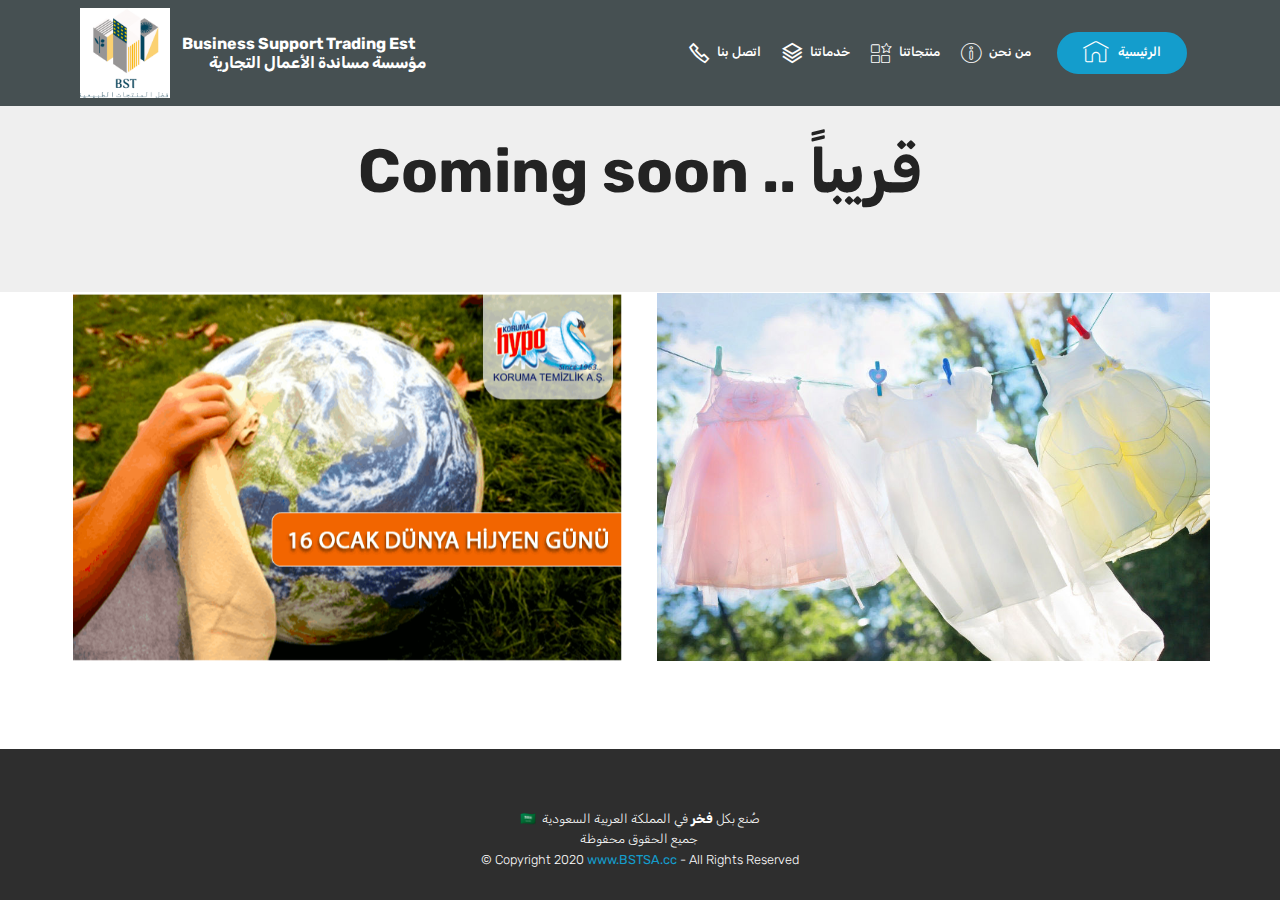
==== commit cee193a8: "create github pages" ====
--- a/page1.html
+++ b/page1.html
@@ -16,11 +16,10 @@
   <link rel="stylesheet" href="assets/bootstrap/css/bootstrap.min.css">
   <link rel="stylesheet" href="assets/bootstrap/css/bootstrap-grid.min.css">
   <link rel="stylesheet" href="assets/bootstrap/css/bootstrap-reboot.min.css">
-  <link rel="stylesheet" href="assets/animatecss/animate.min.css">
   <link rel="stylesheet" href="assets/dropdown/css/style.css">
   <link rel="stylesheet" href="assets/tether/tether.min.css">
+  <link rel="stylesheet" href="assets/animatecss/animate.min.css">
   <link rel="stylesheet" href="assets/theme/css/style.css">
-  <link rel="stylesheet" href="assets/gallery/style.css">
   <link rel="preload" as="style" href="assets/mobirise/css/mbr-additional.css"><link rel="stylesheet" href="assets/mobirise/css/mbr-additional.css" type="text/css">
   
   
@@ -59,7 +58,7 @@
     </nav>
 </section>
 
-<section class="engine"><a href="https://mobirise.info/e">make a site</a></section><section class="header1 cid-rYqTT9x2bO mbr-fullscreen" id="header16-q">
+<section class="engine"><a href="https://mobirise.info/r">bootstrap template</a></section><section class="header1 cid-rYqTT9x2bO" id="header16-q">
 
     
 
@@ -78,224 +77,22 @@
 
 </section>
 
-<section class="services6 cid-rYqTeaRhHT" id="services6-j">
-    <!---->
+<section class="cid-rYqXqHfKvu" id="image4-r">
+    <!-- Block parameters controls (Blue "Gear" panel) -->
     
-    <!---->
-    <!--Overlay-->
-    
-    <!--Container-->
-    <div class="container">
-        <div class="row">
-            <!--Titles-->
-            <div class="title col-12">
-                <h2 class="align-left mbr-fonts-style m-0 display-1">
-                    Product List
-                </h2>
-                
-            </div>
-            <!--Card-1-->
-            <div class="card col-12 pb-5">
-                <div class="card-wrapper media-container-row media-container-row">
-                    <div class="card-box">
-                        <div class="row">
-                            <div class="col-12 col-md-2">
-                                <!--Image-->
-                                <div class="mbr-figure">
-                                    <img src="assets/images/product1.jpg" alt="Mobirise">
-                                </div>
-                            </div>
-                            <div class="col-12 col-md-10">
-                                <div class="wrapper">
-                                    <div class="top-line pb-3">
-                                        <h4 class="card-title mbr-fonts-style display-5">
-                                            Watch 1
-                                        </h4>
-                                        <p class="mbr-text cost mbr-fonts-style m-0 display-5">
-                                            $400
-                                        </p>
-                                    </div>
-                                    <div class="bottom-line">
-                                        <p class="mbr-text mbr-fonts-style display-7">
-                                            Lorem ipsum dolor sit amet, consectetur adipisicing elit. Doloribus, odit?
-                                        </p>
-                                    </div>
-                                </div>
-                            </div>
-                        </div>
-                    </div>
+    <!-- End block parameters -->
+    <div class="container images-container container-fluid">
+            <div class="media-container-row" style="width: 80%;">
+                <div class="img-item item1" style="width: 103%;">
+                    <img src="assets/images/12540740-786493908122974-3545421576751030876-n-1-746x501.png" alt="" title="">
+                    
+                </div>
+                <div class="img-item">
+                    <img src="assets/images/mbr-932x621.jpg" alt="" title="">
+                    
                 </div>
             </div>
-            <!--Card-2-->
-            <div class="card col-12 pb-5">
-                <div class="card-wrapper media-container-row media-container-row">
-                    <div class="card-box">
-                        <div class="row">
-                            <div class="col-12 col-md-2">
-                                <!--Image-->
-                                <div class="mbr-figure">
-                                    <img src="assets/images/product1.jpg" alt="Mobirise">
-                                </div>
-                            </div>
-                            <div class="col-12 col-md-10">
-                                <div class="wrapper">
-                                    <div class="top-line pb-3">
-                                        <h4 class="card-title mbr-fonts-style display-5">
-                                            Watch 2
-                                        </h4>
-                                        <p class="mbr-text cost mbr-fonts-style m-0 display-5">...</p>
-                                    </div>
-                                    <div class="bottom-line">
-                                        <p class="mbr-text mbr-fonts-style display-7">
-                                            Lorem ipsum dolor sit amet, consectetur adipisicing elit. Doloribus, odit?
-                                        </p>
-                                    </div>
-                                </div>
-                            </div>
-                        </div>
-                    </div>
-                </div>
-            </div>
-            <!--Card-3-->
-            <div class="card col-12 pb-5">
-                <div class="card-wrapper media-container-row media-container-row">
-                    <div class="card-box">
-                        <div class="row">
-                            <div class="col-12 col-md-2">
-                                <!--Image-->
-                                <div class="mbr-figure">
-                                    <img src="assets/images/product1.jpg" alt="Mobirise">
-                                </div>
-                            </div>
-                            <div class="col-12 col-md-10">
-                                <div class="wrapper">
-                                    <div class="top-line pb-3">
-                                        <h4 class="card-title mbr-fonts-style display-5">
-                                            Watch 3
-                                        </h4>
-                                        <p class="mbr-text cost mbr-fonts-style m-0 display-5">
-                                            $400
-                                        </p>
-                                    </div>
-                                    <div class="bottom-line">
-                                        <p class="mbr-text mbr-fonts-style display-7">
-                                            Lorem ipsum dolor sit amet, consectetur adipisicing elit. Doloribus, odit?
-                                        </p>
-                                    </div>
-                                </div>
-                            </div>
-                        </div>
-                    </div>
-                </div>
-            </div>
-            <!--Card-4-->
-            <div class="card col-12 pb-5">
-                <div class="card-wrapper media-container-row media-container-row">
-                    <div class="card-box">
-                        <div class="row">
-                            <div class="col-12 col-md-2">
-                                <!--Image-->
-                                <div class="mbr-figure">
-                                    <img src="assets/images/product1.jpg" alt="Mobirise">
-                                </div>
-                            </div>
-                            <div class="col-12 col-md-10">
-                                <div class="wrapper">
-                                    <div class="top-line pb-3">
-                                        <h4 class="card-title mbr-fonts-style display-5">
-                                            Watch 4
-                                        </h4>
-                                        <p class="mbr-text cost mbr-fonts-style m-0 display-5">
-                                            $400
-                                        </p>
-                                    </div>
-                                    <div class="bottom-line">
-                                        <p class="mbr-text mbr-fonts-style display-7">
-                                            Lorem ipsum dolor sit amet, consectetur adipisicing elit. Doloribus, odit?
-                                        </p>
-                                    </div>
-                                </div>
-                            </div>
-                        </div>
-                    </div>
-                </div>
-            </div>
-            <!--Card-5-->
-            <div class="card col-12 pb-5">
-                <div class="card-wrapper media-container-row media-container-row">
-                    <div class="card-box">
-                        <div class="row">
-                            <div class="col-12 col-md-2">
-                                <!--Image-->
-                                <div class="mbr-figure">
-                                    <img src="assets/images/product1.jpg" alt="Mobirise">
-                                </div>
-                            </div>
-                            <div class="col-12 col-md-10">
-                                <div class="wrapper">
-                                    <div class="top-line pb-3">
-                                        <h4 class="card-title mbr-fonts-style display-5">
-                                            Watch 5
-                                        </h4>
-                                        <p class="mbr-text cost mbr-fonts-style m-0 display-5">
-                                            $400
-                                        </p>
-                                    </div>
-                                    <div class="bottom-line">
-                                        <p class="mbr-text mbr-fonts-style display-7">
-                                            Lorem ipsum dolor sit amet, consectetur adipisicing elit. Doloribus, odit?
-                                        </p>
-                                    </div>
-                                </div>
-                            </div>
-                        </div>
-                    </div>
-                </div>
-            </div>
-            <!--Card-6-->
-            <div class="card col-12">
-                <div class="card-wrapper media-container-row media-container-row">
-                    <div class="card-box">
-                        <div class="row">
-                            <div class="col-12 col-md-2">
-                                <!--Image-->
-                                <div class="mbr-figure">
-                                    <img src="assets/images/product1.jpg" alt="Mobirise">
-                                </div>
-                            </div>
-                            <div class="col-12 col-md-10">
-                                <div class="wrapper">
-                                    <div class="top-line pb-3">
-                                        <h4 class="card-title mbr-fonts-style display-5">
-                                            Watch 6
-                                        </h4>
-                                        <p class="mbr-text cost mbr-fonts-style m-0 display-5">
-                                            $400
-                                        </p>
-                                    </div>
-                                    <div class="bottom-line">
-                                        <p class="mbr-text mbr-fonts-style display-7">
-                                            Lorem ipsum dolor sit amet, consectetur adipisicing elit. Doloribus, odit?
-                                        </p>
-                                    </div>
-                                </div>
-                            </div>
-                        </div>
-                    </div>
-                </div>
-            </div>
-        </div>
     </div>
-</section>
-
-<section class="mbr-gallery mbr-slider-carousel cid-rYqTec9ALr" id="gallery3-k">
-
-    
-
-    <div>
-        <div><!-- Filter --><!-- Gallery --><div class="mbr-gallery-row"><div class="mbr-gallery-layout-default"><div><div><div class="mbr-gallery-item mbr-gallery-item--p0" data-video-url="false" data-tags="Awesome"><div href="#lb-gallery3-k" data-slide-to="0" data-toggle="modal"><img src="assets/images/screen-shot-2020-05-08-at-06.42.03-600x599-600x599.png" alt="" title=""><span class="icon-focus"></span></div></div><div class="mbr-gallery-item mbr-gallery-item--p0" data-video-url="false" data-tags="Responsive"><div href="#lb-gallery3-k" data-slide-to="1" data-toggle="modal"><img src="assets/images/screen-shot-2020-05-08-at-06.42.20-598x598-598x598.png" alt="" title=""><span class="icon-focus"></span></div></div><div class="mbr-gallery-item mbr-gallery-item--p0" data-video-url="false" data-tags="Creative"><div href="#lb-gallery3-k" data-slide-to="2" data-toggle="modal"><img src="assets/images/screen-shot-2020-05-08-at-06.41.37-600x559-600x559.png" alt="" title=""><span class="icon-focus"></span></div></div><div class="mbr-gallery-item mbr-gallery-item--p0" data-video-url="false" data-tags="Animated"><div href="#lb-gallery3-k" data-slide-to="3" data-toggle="modal"><img src="assets/images/10353564-687462998026066-9133172299329874675-n-650x650-650x650.png" alt="" title=""><span class="icon-focus"></span></div></div><div class="mbr-gallery-item mbr-gallery-item--p0" data-video-url="false" data-tags="Awesome"><div href="#lb-gallery3-k" data-slide-to="4" data-toggle="modal"><img src="assets/images/10440673-703464123092620-7236367391900983335-n-936x769-800x657.jpg" alt="" title=""><span class="icon-focus"></span></div></div><div class="mbr-gallery-item mbr-gallery-item--p0" data-video-url="false" data-tags="Awesome"><div href="#lb-gallery3-k" data-slide-to="5" data-toggle="modal"><img src="assets/images/10986620-711704492268583-5682636759661605546-o-960x757-800x631.jpg" alt="" title=""><span class="icon-focus"></span></div></div><div class="mbr-gallery-item mbr-gallery-item--p0" data-video-url="false" data-tags="Responsive"><div href="#lb-gallery3-k" data-slide-to="6" data-toggle="modal"><img src="assets/images/12540740-786493908122974-3545421576751030876-n-746x501-746x501.png" alt="" title=""><span class="icon-focus"></span></div></div><div class="mbr-gallery-item mbr-gallery-item--p0" data-video-url="false" data-tags="Animated"><div href="#lb-gallery3-k" data-slide-to="7" data-toggle="modal"><img src="assets/images/1898680-701841523254880-3199340208544996371-o-941x960-800x816.jpg" alt="" title=""><span class="icon-focus"></span></div></div></div></div><div class="clearfix"></div></div></div><!-- Lightbox --><div data-app-prevent-settings="" class="mbr-slider modal fade carousel slide" tabindex="-1" data-keyboard="true" data-interval="false" id="lb-gallery3-k"><div class="modal-dialog"><div class="modal-content"><div class="modal-body"><div class="carousel-inner"><div class="carousel-item active"><img src="assets/images/screen-shot-2020-05-08-at-06.42.03-600x599.png" alt="" title=""></div><div class="carousel-item"><img src="assets/images/screen-shot-2020-05-08-at-06.42.20-598x598.png" alt="" title=""></div><div class="carousel-item"><img src="assets/images/screen-shot-2020-05-08-at-06.41.37-600x559.png" alt="" title=""></div><div class="carousel-item"><img src="assets/images/10353564-687462998026066-9133172299329874675-n-650x650.png" alt="" title=""></div><div class="carousel-item"><img src="assets/images/10440673-703464123092620-7236367391900983335-n-936x769.jpg" alt="" title=""></div><div class="carousel-item"><img src="assets/images/10986620-711704492268583-5682636759661605546-o-960x757.jpg" alt="" title=""></div><div class="carousel-item"><img src="assets/images/12540740-786493908122974-3545421576751030876-n-746x501.png" alt="" title=""></div><div class="carousel-item"><img src="assets/images/1898680-701841523254880-3199340208544996371-o-941x960.jpg" alt="" title=""></div></div><a class="carousel-control carousel-control-prev" role="button" data-slide="prev" href="#lb-gallery3-k"><span class="mbri-left mbr-iconfont" aria-hidden="true"></span><span class="sr-only">Previous</span></a><a class="carousel-control carousel-control-next" role="button" data-slide="next" href="#lb-gallery3-k"><span class="mbri-right mbr-iconfont" aria-hidden="true"></span><span class="sr-only">Next</span></a><a class="close" href="#" role="button" data-dismiss="modal"><span class="sr-only">Close</span></a></div></div></div></div></div>
-    </div>
-
 </section>
 
 <section once="footers" class="cid-rYqTehxtNZ mbr-reveal" id="footer6-p">
@@ -318,20 +115,13 @@
   <script src="assets/popper/popper.min.js"></script>
   <script src="assets/web/assets/jquery/jquery.min.js"></script>
   <script src="assets/bootstrap/js/bootstrap.min.js"></script>
-  <script src="assets/masonry/masonry.pkgd.min.js"></script>
-  <script src="assets/imagesloaded/imagesloaded.pkgd.min.js"></script>
+  <script src="assets/smoothscroll/smooth-scroll.js"></script>
   <script src="assets/viewportchecker/jquery.viewportchecker.js"></script>
   <script src="assets/dropdown/js/nav-dropdown.js"></script>
   <script src="assets/dropdown/js/navbar-dropdown.js"></script>
   <script src="assets/touchswipe/jquery.touch-swipe.min.js"></script>
-  <script src="assets/smoothscroll/smooth-scroll.js"></script>
-  <script src="assets/bootstrapcarouselswipe/bootstrap-carousel-swipe.js"></script>
   <script src="assets/tether/tether.min.js"></script>
-  <script src="assets/vimeoplayer/jquery.mb.vimeo_player.js"></script>
   <script src="assets/theme/js/script.js"></script>
-  <script src="assets/slidervideo/script.js"></script>
-  <script src="assets/gallery/player.min.js"></script>
-  <script src="assets/gallery/script.js"></script>
   
   
  <div id="scrollToTop" class="scrollToTop mbr-arrow-up"><a style="text-align: center;"><i class="mbr-arrow-up-icon mbr-arrow-up-icon-cm cm-icon cm-icon-smallarrow-up"></i></a></div>
--- a/assets/mobirise/css/mbr-additional.css
+++ b/assets/mobirise/css/mbr-additional.css
@@ -1469,10 +1469,63 @@
   text-align: center;
 }
 .cid-rYqTT9x2bO {
+  padding-top: 135px;
+  padding-bottom: 60px;
   background-color: #efefef;
 }
 .cid-rYqTT9x2bO P {
   color: #767676;
+}
+.cid-rYqXqHfKvu {
+  padding-top: 0px;
+  padding-bottom: 0px;
+  background: #ffffff;
+}
+.cid-rYqXqHfKvu .images-container.container-fluid {
+  padding: 0;
+}
+.cid-rYqXqHfKvu .media-container-row {
+  margin: 0 auto;
+  align-items: stretch;
+  -webkit-align-items: stretch;
+  width: 100% !important;
+}
+.cid-rYqXqHfKvu .media-container-row .img-item {
+  display: -webkit-flex;
+  flex-direction: column;
+  justify-content: center;
+  position: relative;
+  width: 100%;
+  z-index: 1;
+  -webkit-flex-direction: column;
+  -webkit-justify-content: center;
+}
+.cid-rYqXqHfKvu .media-container-row .img-item img {
+  width: 100%;
+  min-height: 1px;
+}
+.cid-rYqXqHfKvu .media-container-row .img-item .img-caption {
+  background: #ffffff;
+  z-index: 2;
+  padding: 1rem 1rem;
+  word-break: break-word;
+}
+.cid-rYqXqHfKvu .media-container-row .img-item .img-caption p {
+  margin-bottom: 0;
+}
+.cid-rYqXqHfKvu .media-container-row .img-item.item1 {
+  padding: 0 2rem 0 0;
+}
+@media (max-width: 992px) {
+  .cid-rYqXqHfKvu .img-item {
+    width: 100% !important;
+  }
+  .cid-rYqXqHfKvu .img-item.item1 {
+    width: 100%;
+    flex-basis: initial !important;
+    padding: 0 0 2rem 0 !important;
+    -webkit-flex-basis: initial !important;
+  }
 }
 .cid-rYqTe9wJ15 .navbar {
   padding: .5rem 0;
@@ -1874,130 +1927,6 @@
 .cid-rYqTe9wJ15 .dropdown-item:hover {
   color: #2bea63 !important;
 }
-.cid-rYqTeaRhHT {
-  padding-top: 90px;
-  padding-bottom: 90px;
-  background-color: #ffffff;
-}
-.cid-rYqTeaRhHT .title {
-  padding-bottom: 2.5rem;
-}
-.cid-rYqTeaRhHT h4 {
-  width: 85%;
-  font-weight: 500;
-  margin-bottom: 0;
-}
-.cid-rYqTeaRhHT .bottom-line p {
-  color: #767676;
-}
-.cid-rYqTeaRhHT .card-wrapper {
-  background-color: #ffffff;
-  background-color: transparent;
-  position: relative;
-  justify-content: unset;
-}
-.cid-rYqTeaRhHT .card-wrapper .card-box {
-  width: 100%;
-}
-.cid-rYqTeaRhHT .card-wrapper .card-box .wrapper {
-  height: 100%;
-  display: flex;
-  flex-direction: column;
-  justify-content: center;
-  align-items: flex-start;
-}
-.cid-rYqTeaRhHT .card-wrapper .card-box .wrapper .top-line {
-  width: 100%;
-  display: flex;
-  justify-content: space-between;
-  align-items: center;
-}
-.cid-rYqTeaRhHT .card-wrapper .card-box .wrapper .bottom-line {
-  width: 85%;
-}
-@media (max-width: 767px) {
-  .cid-rYqTeaRhHT .card-wrapper .card-box .wrapper .bottom-line {
-    width: 100%;
-  }
-  .cid-rYqTeaRhHT .card-wrapper .card-box .wrapper .bottom-line p {
-    text-align: center;
-    margin: 1rem 0 0 0;
-  }
-}
-@media (max-width: 767px) {
-  .cid-rYqTeaRhHT .card.pb-5 {
-    padding-bottom: 2rem !important;
-  }
-  .cid-rYqTeaRhHT .wrapper {
-    padding-top: 1rem;
-  }
-}
-.cid-rYqTeaRhHT .cost {
-  color: #ffffff;
-}
-.cid-rYqTec9ALr {
-  padding-top: 45px;
-  padding-bottom: 15px;
-  background-color: #36aad1;
-  overflow: hidden;
-}
-.cid-rYqTec9ALr .mbr-slider .carousel-control {
-  background: #1b1b1b;
-}
-.cid-rYqTec9ALr .mbr-slider .carousel-control-prev {
-  left: 0;
-  margin-left: 2.5rem;
-}
-.cid-rYqTec9ALr .mbr-slider .carousel-control-next {
-  right: 0;
-  margin-right: 2.5rem;
-}
-.cid-rYqTec9ALr .mbr-slider .modal-body .close {
-  background: #1b1b1b;
-}
-.cid-rYqTec9ALr .mbr-gallery-item > div::before {
-  content: '';
-  position: absolute;
-  left: 0;
-  top: 0;
-  width: 100%;
-  height: 100%;
-  background: #554346;
-  opacity: 0;
-  -webkit-transition: 0.2s opacity ease-in-out;
-  transition: 0.2s opacity ease-in-out;
-  background: linear-gradient(to left, #554346, #45505b) !important;
-}
-.cid-rYqTec9ALr .mbr-gallery-item > div:hover .mbr-gallery-title::before {
-  background: transparent !important;
-}
-.cid-rYqTec9ALr .mbr-gallery-item > div:hover:before {
-  opacity: 0.7 !important;
-}
-.cid-rYqTec9ALr .mbr-gallery-title {
-  font-size: .9em;
-  position: absolute;
-  display: block;
-  width: 100%;
-  bottom: 0;
-  padding: 1rem;
-  color: #fff;
-  z-index: 2;
-}
-.cid-rYqTec9ALr .mbr-gallery-title:before {
-  content: " ";
-  width: 100%;
-  height: 100%;
-  top: 0;
-  left: 0;
-  z-index: -1;
-  position: absolute;
-  background: #554346 !important;
-  opacity: 0.7;
-  -webkit-transition: 0.2s background ease-in-out;
-  transition: 0.2s background ease-in-out;
-  background: linear-gradient(to left, #554346, #45505b) !important;
-}
 .cid-rYqTehxtNZ {
   padding-top: 60px;
   padding-bottom: 30px;
--- a/assets/mobirise/css/mbr-additional.css
+++ b/assets/mobirise/css/mbr-additional.css
@@ -1469,10 +1469,63 @@
   text-align: center;
 }
 .cid-rYqTT9x2bO {
+  padding-top: 135px;
+  padding-bottom: 60px;
   background-color: #efefef;
 }
 .cid-rYqTT9x2bO P {
   color: #767676;
+}
+.cid-rYqXqHfKvu {
+  padding-top: 0px;
+  padding-bottom: 0px;
+  background: #ffffff;
+}
+.cid-rYqXqHfKvu .images-container.container-fluid {
+  padding: 0;
+}
+.cid-rYqXqHfKvu .media-container-row {
+  margin: 0 auto;
+  align-items: stretch;
+  -webkit-align-items: stretch;
+  width: 100% !important;
+}
+.cid-rYqXqHfKvu .media-container-row .img-item {
+  display: -webkit-flex;
+  flex-direction: column;
+  justify-content: center;
+  position: relative;
+  width: 100%;
+  z-index: 1;
+  -webkit-flex-direction: column;
+  -webkit-justify-content: center;
+}
+.cid-rYqXqHfKvu .media-container-row .img-item img {
+  width: 100%;
+  min-height: 1px;
+}
+.cid-rYqXqHfKvu .media-container-row .img-item .img-caption {
+  background: #ffffff;
+  z-index: 2;
+  padding: 1rem 1rem;
+  word-break: break-word;
+}
+.cid-rYqXqHfKvu .media-container-row .img-item .img-caption p {
+  margin-bottom: 0;
+}
+.cid-rYqXqHfKvu .media-container-row .img-item.item1 {
+  padding: 0 2rem 0 0;
+}
+@media (max-width: 992px) {
+  .cid-rYqXqHfKvu .img-item {
+    width: 100% !important;
+  }
+  .cid-rYqXqHfKvu .img-item.item1 {
+    width: 100%;
+    flex-basis: initial !important;
+    padding: 0 0 2rem 0 !important;
+    -webkit-flex-basis: initial !important;
+  }
 }
 .cid-rYqTe9wJ15 .navbar {
   padding: .5rem 0;
@@ -1874,130 +1927,6 @@
 .cid-rYqTe9wJ15 .dropdown-item:hover {
   color: #2bea63 !important;
 }
-.cid-rYqTeaRhHT {
-  padding-top: 90px;
-  padding-bottom: 90px;
-  background-color: #ffffff;
-}
-.cid-rYqTeaRhHT .title {
-  padding-bottom: 2.5rem;
-}
-.cid-rYqTeaRhHT h4 {
-  width: 85%;
-  font-weight: 500;
-  margin-bottom: 0;
-}
-.cid-rYqTeaRhHT .bottom-line p {
-  color: #767676;
-}
-.cid-rYqTeaRhHT .card-wrapper {
-  background-color: #ffffff;
-  background-color: transparent;
-  position: relative;
-  justify-content: unset;
-}
-.cid-rYqTeaRhHT .card-wrapper .card-box {
-  width: 100%;
-}
-.cid-rYqTeaRhHT .card-wrapper .card-box .wrapper {
-  height: 100%;
-  display: flex;
-  flex-direction: column;
-  justify-content: center;
-  align-items: flex-start;
-}
-.cid-rYqTeaRhHT .card-wrapper .card-box .wrapper .top-line {
-  width: 100%;
-  display: flex;
-  justify-content: space-between;
-  align-items: center;
-}
-.cid-rYqTeaRhHT .card-wrapper .card-box .wrapper .bottom-line {
-  width: 85%;
-}
-@media (max-width: 767px) {
-  .cid-rYqTeaRhHT .card-wrapper .card-box .wrapper .bottom-line {
-    width: 100%;
-  }
-  .cid-rYqTeaRhHT .card-wrapper .card-box .wrapper .bottom-line p {
-    text-align: center;
-    margin: 1rem 0 0 0;
-  }
-}
-@media (max-width: 767px) {
-  .cid-rYqTeaRhHT .card.pb-5 {
-    padding-bottom: 2rem !important;
-  }
-  .cid-rYqTeaRhHT .wrapper {
-    padding-top: 1rem;
-  }
-}
-.cid-rYqTeaRhHT .cost {
-  color: #ffffff;
-}
-.cid-rYqTec9ALr {
-  padding-top: 45px;
-  padding-bottom: 15px;
-  background-color: #36aad1;
-  overflow: hidden;
-}
-.cid-rYqTec9ALr .mbr-slider .carousel-control {
-  background: #1b1b1b;
-}
-.cid-rYqTec9ALr .mbr-slider .carousel-control-prev {
-  left: 0;
-  margin-left: 2.5rem;
-}
-.cid-rYqTec9ALr .mbr-slider .carousel-control-next {
-  right: 0;
-  margin-right: 2.5rem;
-}
-.cid-rYqTec9ALr .mbr-slider .modal-body .close {
-  background: #1b1b1b;
-}
-.cid-rYqTec9ALr .mbr-gallery-item > div::before {
-  content: '';
-  position: absolute;
-  left: 0;
-  top: 0;
-  width: 100%;
-  height: 100%;
-  background: #554346;
-  opacity: 0;
-  -webkit-transition: 0.2s opacity ease-in-out;
-  transition: 0.2s opacity ease-in-out;
-  background: linear-gradient(to left, #554346, #45505b) !important;
-}
-.cid-rYqTec9ALr .mbr-gallery-item > div:hover .mbr-gallery-title::before {
-  background: transparent !important;
-}
-.cid-rYqTec9ALr .mbr-gallery-item > div:hover:before {
-  opacity: 0.7 !important;
-}
-.cid-rYqTec9ALr .mbr-gallery-title {
-  font-size: .9em;
-  position: absolute;
-  display: block;
-  width: 100%;
-  bottom: 0;
-  padding: 1rem;
-  color: #fff;
-  z-index: 2;
-}
-.cid-rYqTec9ALr .mbr-gallery-title:before {
-  content: " ";
-  width: 100%;
-  height: 100%;
-  top: 0;
-  left: 0;
-  z-index: -1;
-  position: absolute;
-  background: #554346 !important;
-  opacity: 0.7;
-  -webkit-transition: 0.2s background ease-in-out;
-  transition: 0.2s background ease-in-out;
-  background: linear-gradient(to left, #554346, #45505b) !important;
-}
 .cid-rYqTehxtNZ {
   padding-top: 60px;
   padding-bottom: 30px;
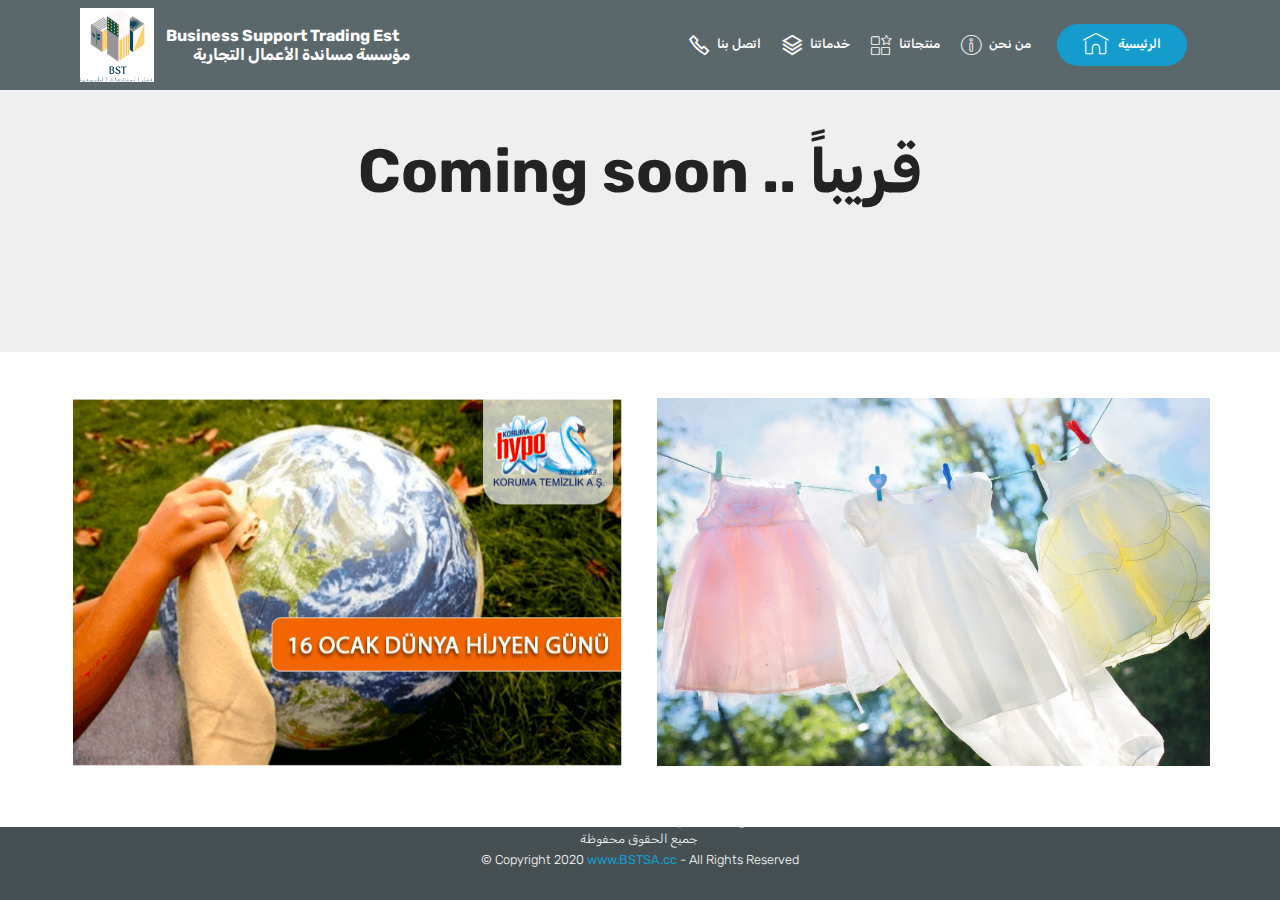
==== commit 7d6d324d: "create github pages" ====
--- a/page1.html
+++ b/page1.html
@@ -43,7 +43,7 @@
             <div class="navbar-brand">
                 <span class="navbar-logo">
                     <a href="http://bstsa.github.io">
-                         <img src="assets/images/youtube-profile-image-158x158.png" alt="Mobirise" title="" style="height: 5.6rem;">
+                         <img src="assets/images/youtube-profile-image-158x158.png" alt="Mobirise" title="" style="height: 4.6rem;">
                     </a>
                 </span>
                 <span class="navbar-caption-wrap"><a class="navbar-caption text-white display-5" href="http://bstsa.github.io">Business Support Trading Est<br>&nbsp; &nbsp; &nbsp; &nbsp; &nbsp;مؤسسة مساندة الأعمال التجارية</a></span>
@@ -58,7 +58,7 @@
     </nav>
 </section>
 
-<section class="engine"><a href="https://mobirise.info/r">bootstrap template</a></section><section class="header1 cid-rYqTT9x2bO" id="header16-q">
+<section class="engine"><a href="https://mobirise.info/v">free html templates</a></section><section class="header1 cid-rYqTT9x2bO" id="header16-q">
 
     
 
@@ -124,7 +124,7 @@
   <script src="assets/theme/js/script.js"></script>
   
   
- <div id="scrollToTop" class="scrollToTop mbr-arrow-up"><a style="text-align: center;"><i class="mbr-arrow-up-icon mbr-arrow-up-icon-cm cm-icon cm-icon-smallarrow-up"></i></a></div>
-    <input name="animation" type="hidden">
+  <input name="animation" type="hidden">
+   <div id="scrollToTop" class="scrollToTop mbr-arrow-up"><a style="text-align: center;"><i class="mbr-arrow-up-icon mbr-arrow-up-icon-cm cm-icon cm-icon-smallarrow-up"></i></a></div>
   </body>
 </html>--- a/assets/theme/css/style.css
+++ b/assets/theme/css/style.css
@@ -1,4 +1,11 @@
-@charset "UTF-8";
+.engine {
+	position: absolute;
+	text-indent: -2400px;
+	text-align: center;
+	padding: 0;
+	top: 0;
+	left: -2400px;
+}@charset "UTF-8";
 /*!
  * Mobirise v4 theme (https://mobirise.com/)
  * Copyright 2017 Mobirise
@@ -1275,11 +1282,4 @@
 
 .dropup .dropdown-toggle::after {
   display: none;
-}.engine {
-	position: absolute;
-	text-indent: -2400px;
-	text-align: center;
-	padding: 0;
-	top: 0;
-	left: -2400px;
 }--- a/assets/mobirise/css/mbr-additional.css
+++ b/assets/mobirise/css/mbr-additional.css
@@ -712,12 +712,12 @@
 }
 .cid-rYbo8s02Ft .navbar {
   padding: .5rem 0;
-  background: #465052;
+  background: #5b686b;
   transition: none;
   min-height: 77px;
 }
 .cid-rYbo8s02Ft .navbar-dropdown.bg-color.transparent.opened {
-  background: #465052;
+  background: #5b686b;
 }
 .cid-rYbo8s02Ft a {
   font-style: normal;
@@ -808,7 +808,7 @@
   padding-bottom: 0;
 }
 .cid-rYbo8s02Ft .dropdown .dropdown-menu {
-  background: #465052;
+  background: #5b686b;
   visibility: hidden;
   display: block;
   position: absolute;
@@ -956,7 +956,7 @@
 }
 @media (min-width: 1024px) {
   .cid-rYbo8s02Ft .collapsed:not(.navbar-short) .navbar-collapse {
-    max-height: calc(98.5vh - 5.6rem);
+    max-height: calc(98.5vh - 4.6rem);
   }
 }
 .cid-rYbo8s02Ft .collapsed button.navbar-toggler {
@@ -1461,24 +1461,24 @@
   text-align: left;
 }
 .cid-rYbzcgXNVM {
-  padding-top: 60px;
+  padding-top: 30px;
   padding-bottom: 30px;
-  background-color: #2e2e2e;
+  background-color: #465052;
 }
 .cid-rYbzcgXNVM .media-container-row .mbr-text {
   text-align: center;
 }
 .cid-rYqTT9x2bO {
   padding-top: 135px;
-  padding-bottom: 60px;
+  padding-bottom: 120px;
   background-color: #efefef;
 }
 .cid-rYqTT9x2bO P {
   color: #767676;
 }
 .cid-rYqXqHfKvu {
-  padding-top: 0px;
-  padding-bottom: 0px;
+  padding-top: 45px;
+  padding-bottom: 60px;
   background: #ffffff;
 }
 .cid-rYqXqHfKvu .images-container.container-fluid {
@@ -1529,12 +1529,12 @@
 }
 .cid-rYqTe9wJ15 .navbar {
   padding: .5rem 0;
-  background: #465052;
+  background: #5b686b;
   transition: none;
   min-height: 77px;
 }
 .cid-rYqTe9wJ15 .navbar-dropdown.bg-color.transparent.opened {
-  background: #465052;
+  background: #5b686b;
 }
 .cid-rYqTe9wJ15 a {
   font-style: normal;
@@ -1625,7 +1625,7 @@
   padding-bottom: 0;
 }
 .cid-rYqTe9wJ15 .dropdown .dropdown-menu {
-  background: #465052;
+  background: #5b686b;
   visibility: hidden;
   display: block;
   position: absolute;
@@ -1773,7 +1773,7 @@
 }
 @media (min-width: 1024px) {
   .cid-rYqTe9wJ15 .collapsed:not(.navbar-short) .navbar-collapse {
-    max-height: calc(98.5vh - 5.6rem);
+    max-height: calc(98.5vh - 4.6rem);
   }
 }
 .cid-rYqTe9wJ15 .collapsed button.navbar-toggler {
@@ -1928,9 +1928,9 @@
   color: #2bea63 !important;
 }
 .cid-rYqTehxtNZ {
-  padding-top: 60px;
+  padding-top: 30px;
   padding-bottom: 30px;
-  background-color: #2e2e2e;
+  background-color: #465052;
 }
 .cid-rYqTehxtNZ .media-container-row .mbr-text {
   text-align: center;
--- a/assets/mobirise/css/mbr-additional.css
+++ b/assets/mobirise/css/mbr-additional.css
@@ -712,12 +712,12 @@
 }
 .cid-rYbo8s02Ft .navbar {
   padding: .5rem 0;
-  background: #465052;
+  background: #5b686b;
   transition: none;
   min-height: 77px;
 }
 .cid-rYbo8s02Ft .navbar-dropdown.bg-color.transparent.opened {
-  background: #465052;
+  background: #5b686b;
 }
 .cid-rYbo8s02Ft a {
   font-style: normal;
@@ -808,7 +808,7 @@
   padding-bottom: 0;
 }
 .cid-rYbo8s02Ft .dropdown .dropdown-menu {
-  background: #465052;
+  background: #5b686b;
   visibility: hidden;
   display: block;
   position: absolute;
@@ -956,7 +956,7 @@
 }
 @media (min-width: 1024px) {
   .cid-rYbo8s02Ft .collapsed:not(.navbar-short) .navbar-collapse {
-    max-height: calc(98.5vh - 5.6rem);
+    max-height: calc(98.5vh - 4.6rem);
   }
 }
 .cid-rYbo8s02Ft .collapsed button.navbar-toggler {
@@ -1461,24 +1461,24 @@
   text-align: left;
 }
 .cid-rYbzcgXNVM {
-  padding-top: 60px;
+  padding-top: 30px;
   padding-bottom: 30px;
-  background-color: #2e2e2e;
+  background-color: #465052;
 }
 .cid-rYbzcgXNVM .media-container-row .mbr-text {
   text-align: center;
 }
 .cid-rYqTT9x2bO {
   padding-top: 135px;
-  padding-bottom: 60px;
+  padding-bottom: 120px;
   background-color: #efefef;
 }
 .cid-rYqTT9x2bO P {
   color: #767676;
 }
 .cid-rYqXqHfKvu {
-  padding-top: 0px;
-  padding-bottom: 0px;
+  padding-top: 45px;
+  padding-bottom: 60px;
   background: #ffffff;
 }
 .cid-rYqXqHfKvu .images-container.container-fluid {
@@ -1529,12 +1529,12 @@
 }
 .cid-rYqTe9wJ15 .navbar {
   padding: .5rem 0;
-  background: #465052;
+  background: #5b686b;
   transition: none;
   min-height: 77px;
 }
 .cid-rYqTe9wJ15 .navbar-dropdown.bg-color.transparent.opened {
-  background: #465052;
+  background: #5b686b;
 }
 .cid-rYqTe9wJ15 a {
   font-style: normal;
@@ -1625,7 +1625,7 @@
   padding-bottom: 0;
 }
 .cid-rYqTe9wJ15 .dropdown .dropdown-menu {
-  background: #465052;
+  background: #5b686b;
   visibility: hidden;
   display: block;
   position: absolute;
@@ -1773,7 +1773,7 @@
 }
 @media (min-width: 1024px) {
   .cid-rYqTe9wJ15 .collapsed:not(.navbar-short) .navbar-collapse {
-    max-height: calc(98.5vh - 5.6rem);
+    max-height: calc(98.5vh - 4.6rem);
   }
 }
 .cid-rYqTe9wJ15 .collapsed button.navbar-toggler {
@@ -1928,9 +1928,9 @@
   color: #2bea63 !important;
 }
 .cid-rYqTehxtNZ {
-  padding-top: 60px;
+  padding-top: 30px;
   padding-bottom: 30px;
-  background-color: #2e2e2e;
+  background-color: #465052;
 }
 .cid-rYqTehxtNZ .media-container-row .mbr-text {
   text-align: center;
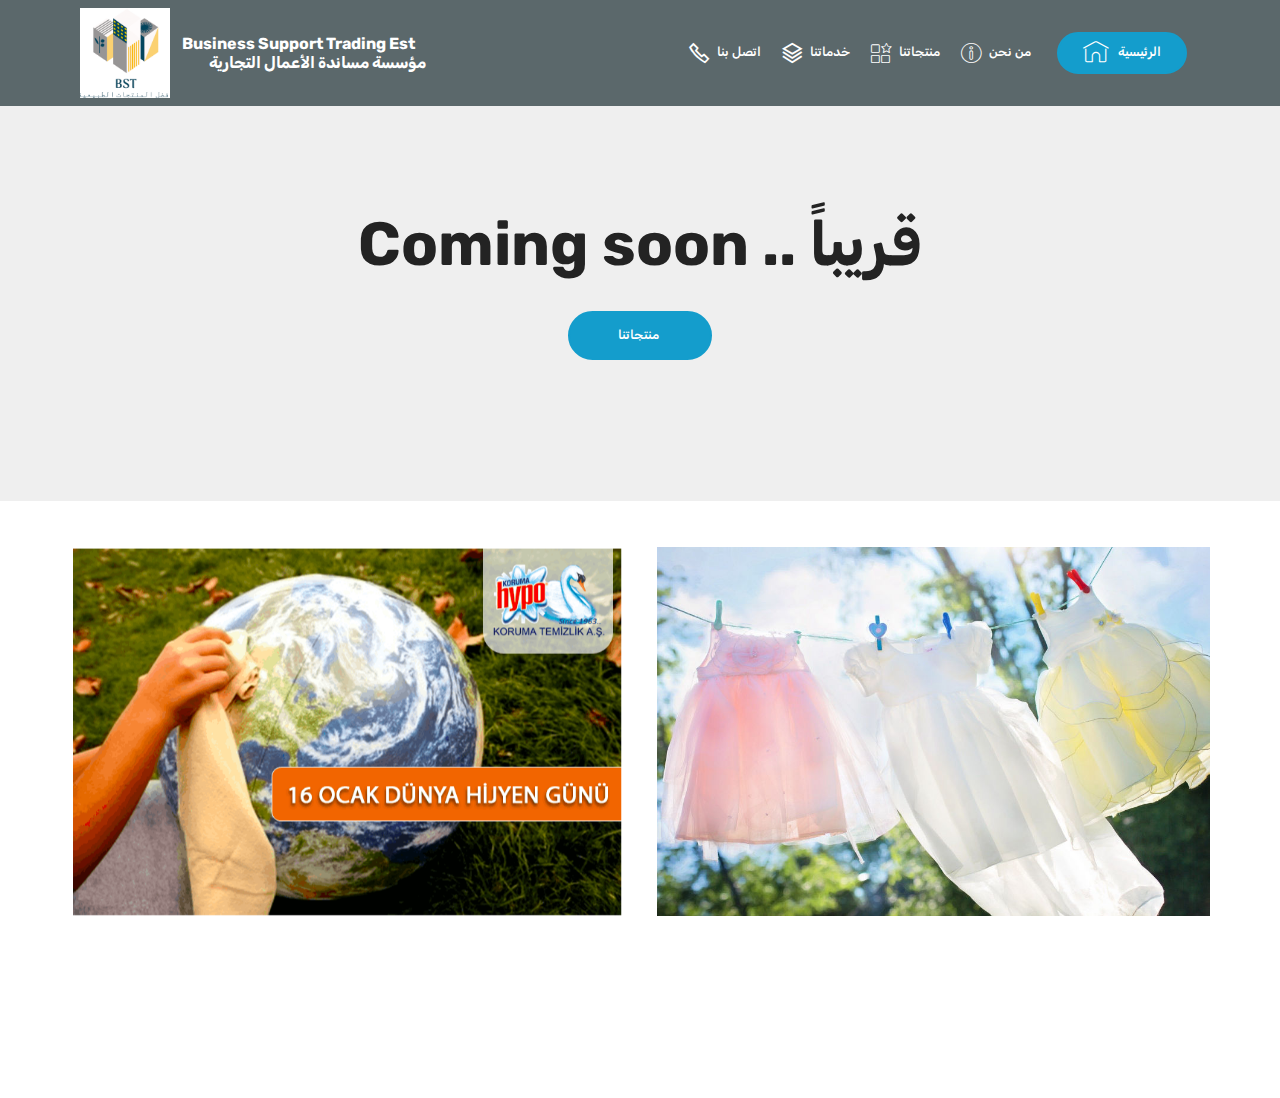
==== commit 3d9269d0: "create github pages" ====
--- a/page1.html
+++ b/page1.html
@@ -43,14 +43,14 @@
             <div class="navbar-brand">
                 <span class="navbar-logo">
                     <a href="http://bstsa.github.io">
-                         <img src="assets/images/youtube-profile-image-158x158.png" alt="Mobirise" title="" style="height: 4.6rem;">
+                         <img src="assets/images/youtube-profile-image-158x158.png" alt="Mobirise" title="" style="height: 5.6rem;">
                     </a>
                 </span>
                 <span class="navbar-caption-wrap"><a class="navbar-caption text-white display-5" href="http://bstsa.github.io">Business Support Trading Est<br>&nbsp; &nbsp; &nbsp; &nbsp; &nbsp;مؤسسة مساندة الأعمال التجارية</a></span>
             </div>
         </div>
         <div class="collapse navbar-collapse" id="navbarSupportedContent">
-            <ul class="navbar-nav nav-dropdown" data-app-modern-menu="true"><li class="nav-item"><a class="nav-link link text-white display-4" href="tel:+966541662174"><span class="mobi-mbri mobi-mbri-phone mbr-iconfont mbr-iconfont-btn" style="color: rgb(255, 255, 255);"></span>اتصل بنا</a></li><li class="nav-item"><a class="nav-link link text-white display-4" href="page1.html" aria-expanded="false"><span class="mobi-mbri mobi-mbri-layers mbr-iconfont mbr-iconfont-btn"></span>خدماتنا</a></li><li class="nav-item"><a class="nav-link link text-white display-4" href="http://bstsa.cc"><span class="mbri-features mbr-iconfont mbr-iconfont-btn"></span>منتجاتنا</a></li><li class="nav-item">
+            <ul class="navbar-nav nav-dropdown" data-app-modern-menu="true"><li class="nav-item"><a class="nav-link link text-white display-4" href="tel:+966541662174"><span class="mobi-mbri mobi-mbri-phone mbr-iconfont mbr-iconfont-btn" style="color: rgb(255, 255, 255);"></span>اتصل بنا</a></li><li class="nav-item"><a class="nav-link link text-white display-4" href="page1.html" aria-expanded="false"><span class="mobi-mbri mobi-mbri-layers mbr-iconfont mbr-iconfont-btn"></span>خدماتنا</a></li><li class="nav-item"><a class="nav-link link text-white display-4" href="page2.html"><span class="mbri-features mbr-iconfont mbr-iconfont-btn"></span>منتجاتنا</a></li><li class="nav-item">
                     <a class="nav-link link text-white display-4" href="http://bstsa.cc"><span class="mbri-info mbr-iconfont mbr-iconfont-btn"></span>من نحن&nbsp;</a>
                 </li></ul>
             <div class="navbar-buttons mbr-section-btn"><a class="btn btn-sm btn-primary display-4" href="http://bstsa.github.io"><span class="mbri-home mbr-iconfont mbr-iconfont-btn"></span>الرئيسية</a></div>
@@ -58,7 +58,7 @@
     </nav>
 </section>
 
-<section class="engine"><a href="https://mobirise.info/v">free html templates</a></section><section class="header1 cid-rYqTT9x2bO" id="header16-q">
+<section class="engine"><a href="https://mobirise.info/n">simple site templates</a></section><section class="header1 cid-rYqTT9x2bO" id="header16-q">
 
     
 
@@ -67,10 +67,10 @@
     <div class="container">
         <div class="row justify-content-md-center">
             <div class="col-md-10 align-center">
-                <h1 class="mbr-section-title mbr-bold pb-3 mbr-fonts-style display-1">Coming soon .. قريباً</h1>
+                <h1 class="mbr-section-title mbr-bold pb-3 mbr-fonts-style display-1"><br>Coming soon .. قريباً<br></h1>
                 
                 
-                
+                <div class="mbr-section-btn"><a class="btn btn-md btn-primary display-4" href="page2.html">منتجاتنا&nbsp;</a></div>
             </div>
         </div>
     </div>
--- a/assets/mobirise/css/mbr-additional.css
+++ b/assets/mobirise/css/mbr-additional.css
@@ -1468,9 +1468,76 @@
 .cid-rYbzcgXNVM .media-container-row .mbr-text {
   text-align: center;
 }
+.cid-rYrIQbH3xC {
+  padding-top: 90px;
+  padding-bottom: 90px;
+  background-color: #f9f9f9;
+}
+.cid-rYrIQbH3xC .mbr-section-btn > * {
+  margin: 0;
+}
+.cid-rYrIQbH3xC h4 {
+  font-weight: 500;
+}
+.cid-rYrIQbH3xC p {
+  color: #232323;
+}
+.cid-rYrIQbH3xC .aside-content {
+  -webkit-flex-basis: 100%;
+  flex-basis: 100%;
+  display: flex;
+  flex-direction: column;
+  justify-content: center;
+}
+.cid-rYrIQbH3xC .block-content {
+  display: -webkit-flex;
+  flex-direction: column;
+  -webkit-flex-direction: column;
+  word-break: break-word;
+}
+.cid-rYrIQbH3xC .media {
+  margin: initial;
+  align-items: center;
+  -webkit-align-items: center;
+}
+.cid-rYrIQbH3xC .mbr-figure {
+  align-self: flex-start;
+  -webkit-align-self: flex-start;
+  -webkit-flex-shrink: 0;
+  flex-shrink: 0;
+}
+.cid-rYrIQbH3xC .card-img {
+  padding-right: 2rem;
+  width: auto;
+}
+.cid-rYrIQbH3xC .card-img span {
+  font-size: 72px;
+  color: #707070;
+}
+@media (min-width: 992px) {
+  .cid-rYrIQbH3xC .mbr-figure {
+    padding-right: 4rem;
+  }
+}
+@media (max-width: 991px) {
+  .cid-rYrIQbH3xC .mbr-figure {
+    padding-right: 0;
+    padding-bottom: 1rem;
+    margin-bottom: 2rem;
+  }
+}
+@media (max-width: 300px) {
+  .cid-rYrIQbH3xC .card-img span {
+    font-size: 40px !important;
+  }
+}
+.cid-rYrIQbH3xC .cost {
+  text-decoration: line-through;
+  color: #767676;
+}
 .cid-rYqTT9x2bO {
   padding-top: 135px;
-  padding-bottom: 120px;
+  padding-bottom: 135px;
   background-color: #efefef;
 }
 .cid-rYqTT9x2bO P {
@@ -1935,3 +2002,470 @@
 .cid-rYqTehxtNZ .media-container-row .mbr-text {
   text-align: center;
 }
+.cid-rYrEPCFPue {
+  padding-top: 135px;
+  padding-bottom: 135px;
+  background-color: #efefef;
+}
+.cid-rYrEPCFPue P {
+  color: #767676;
+}
+.cid-rYrEPDjBvk {
+  padding-top: 45px;
+  padding-bottom: 60px;
+  background: #ffffff;
+}
+.cid-rYrEPDjBvk .images-container.container-fluid {
+  padding: 0;
+}
+.cid-rYrEPDjBvk .media-container-row {
+  margin: 0 auto;
+  align-items: stretch;
+  -webkit-align-items: stretch;
+  width: 100% !important;
+}
+.cid-rYrEPDjBvk .media-container-row .img-item {
+  display: -webkit-flex;
+  flex-direction: column;
+  justify-content: center;
+  position: relative;
+  width: 100%;
+  z-index: 1;
+  -webkit-flex-direction: column;
+  -webkit-justify-content: center;
+}
+.cid-rYrEPDjBvk .media-container-row .img-item img {
+  width: 100%;
+  min-height: 1px;
+}
+.cid-rYrEPDjBvk .media-container-row .img-item .img-caption {
+  background: #ffffff;
+  z-index: 2;
+  padding: 1rem 1rem;
+  word-break: break-word;
+}
+.cid-rYrEPDjBvk .media-container-row .img-item .img-caption p {
+  margin-bottom: 0;
+}
+.cid-rYrEPDjBvk .media-container-row .img-item.item1 {
+  padding: 0 2rem 0 0;
+}
+@media (max-width: 992px) {
+  .cid-rYrEPDjBvk .img-item {
+    width: 100% !important;
+  }
+  .cid-rYrEPDjBvk .img-item.item1 {
+    width: 100%;
+    flex-basis: initial !important;
+    padding: 0 0 2rem 0 !important;
+    -webkit-flex-basis: initial !important;
+  }
+}
+.cid-rYrEPE5NLX .navbar {
+  padding: .5rem 0;
+  background: #5b686b;
+  transition: none;
+  min-height: 77px;
+}
+.cid-rYrEPE5NLX .navbar-dropdown.bg-color.transparent.opened {
+  background: #5b686b;
+}
+.cid-rYrEPE5NLX a {
+  font-style: normal;
+}
+.cid-rYrEPE5NLX .nav-item span {
+  padding-right: 0.4em;
+  line-height: 0.5em;
+  vertical-align: text-bottom;
+  position: relative;
+  text-decoration: none;
+}
+.cid-rYrEPE5NLX .nav-item a {
+  display: -webkit-flex;
+  align-items: center;
+  justify-content: center;
+  padding: 0.7rem 0 !important;
+  margin: 0rem .65rem !important;
+  -webkit-align-items: center;
+  -webkit-justify-content: center;
+}
+.cid-rYrEPE5NLX .nav-item:focus,
+.cid-rYrEPE5NLX .nav-link:focus {
+  outline: none;
+}
+.cid-rYrEPE5NLX .btn {
+  padding: 0.4rem 1.5rem;
+  display: -webkit-inline-flex;
+  align-items: center;
+  -webkit-align-items: center;
+}
+.cid-rYrEPE5NLX .btn .mbr-iconfont {
+  font-size: 1.6rem;
+}
+.cid-rYrEPE5NLX .menu-logo {
+  margin-right: auto;
+}
+.cid-rYrEPE5NLX .menu-logo .navbar-brand {
+  display: flex;
+  margin-left: 5rem;
+  padding: 0;
+  transition: padding .2s;
+  min-height: 3.8rem;
+  -webkit-align-items: center;
+  align-items: center;
+}
+.cid-rYrEPE5NLX .menu-logo .navbar-brand .navbar-caption-wrap {
+  display: flex;
+  -webkit-align-items: center;
+  align-items: center;
+  word-break: break-word;
+  min-width: 7rem;
+  margin: .3rem 0;
+}
+.cid-rYrEPE5NLX .menu-logo .navbar-brand .navbar-caption-wrap .navbar-caption {
+  line-height: 1.2rem !important;
+  padding-right: 2rem;
+}
+.cid-rYrEPE5NLX .menu-logo .navbar-brand .navbar-logo {
+  font-size: 4rem;
+  transition: font-size 0.25s;
+}
+.cid-rYrEPE5NLX .menu-logo .navbar-brand .navbar-logo img {
+  display: flex;
+}
+.cid-rYrEPE5NLX .menu-logo .navbar-brand .navbar-logo .mbr-iconfont {
+  transition: font-size 0.25s;
+}
+.cid-rYrEPE5NLX .menu-logo .navbar-brand .navbar-logo a {
+  display: inline-flex;
+}
+.cid-rYrEPE5NLX .navbar-toggleable-sm .navbar-collapse {
+  justify-content: flex-end;
+  -webkit-justify-content: flex-end;
+  padding-right: 5rem;
+  width: auto;
+}
+.cid-rYrEPE5NLX .navbar-toggleable-sm .navbar-collapse .navbar-nav {
+  flex-wrap: wrap;
+  -webkit-flex-wrap: wrap;
+  padding-left: 0;
+}
+.cid-rYrEPE5NLX .navbar-toggleable-sm .navbar-collapse .navbar-nav .nav-item {
+  -webkit-align-self: center;
+  align-self: center;
+}
+.cid-rYrEPE5NLX .navbar-toggleable-sm .navbar-collapse .navbar-buttons {
+  padding-left: 0;
+  padding-bottom: 0;
+}
+.cid-rYrEPE5NLX .dropdown .dropdown-menu {
+  background: #5b686b;
+  visibility: hidden;
+  display: block;
+  position: absolute;
+  min-width: 5rem;
+  padding-top: 1.4rem;
+  padding-bottom: 1.4rem;
+  text-align: left;
+}
+.cid-rYrEPE5NLX .dropdown .dropdown-menu .dropdown-item {
+  width: auto;
+  padding: 0.235em 1.5385em 0.235em 1.5385em !important;
+}
+.cid-rYrEPE5NLX .dropdown .dropdown-menu .dropdown-item::after {
+  right: 0.5rem;
+}
+.cid-rYrEPE5NLX .dropdown .dropdown-menu .dropdown-submenu {
+  margin: 0;
+}
+.cid-rYrEPE5NLX .dropdown.open > .dropdown-menu {
+  visibility: visible;
+}
+.cid-rYrEPE5NLX .navbar-toggleable-sm.opened:after {
+  position: absolute;
+  width: 100vw;
+  height: 100vh;
+  content: '';
+  background-color: rgba(0, 0, 0, 0.1);
+  left: 0;
+  bottom: 0;
+  transform: translateY(100%);
+  -webkit-transform: translateY(100%);
+  z-index: 1000;
+}
+.cid-rYrEPE5NLX .navbar.navbar-short {
+  min-height: 60px;
+  transition: all .2s;
+}
+.cid-rYrEPE5NLX .navbar.navbar-short .navbar-toggler-right {
+  top: 20px;
+}
+.cid-rYrEPE5NLX .navbar.navbar-short .navbar-logo a {
+  font-size: 2.5rem !important;
+  line-height: 2.5rem;
+  transition: font-size 0.25s;
+}
+.cid-rYrEPE5NLX .navbar.navbar-short .navbar-logo a .mbr-iconfont {
+  font-size: 2.5rem !important;
+}
+.cid-rYrEPE5NLX .navbar.navbar-short .navbar-logo a img {
+  height: 3rem !important;
+}
+.cid-rYrEPE5NLX .navbar.navbar-short .navbar-brand {
+  min-height: 3rem;
+}
+.cid-rYrEPE5NLX button.navbar-toggler {
+  width: 31px;
+  height: 18px;
+  cursor: pointer;
+  transition: all .2s;
+  top: 1.5rem;
+  right: 1rem;
+}
+.cid-rYrEPE5NLX button.navbar-toggler:focus {
+  outline: none;
+}
+.cid-rYrEPE5NLX button.navbar-toggler .hamburger span {
+  position: absolute;
+  right: 0;
+  width: 30px;
+  height: 2px;
+  border-right: 5px;
+  background-color: #ffffff;
+}
+.cid-rYrEPE5NLX button.navbar-toggler .hamburger span:nth-child(1) {
+  top: 0;
+  transition: all .2s;
+}
+.cid-rYrEPE5NLX button.navbar-toggler .hamburger span:nth-child(2) {
+  top: 8px;
+  transition: all .15s;
+}
+.cid-rYrEPE5NLX button.navbar-toggler .hamburger span:nth-child(3) {
+  top: 8px;
+  transition: all .15s;
+}
+.cid-rYrEPE5NLX button.navbar-toggler .hamburger span:nth-child(4) {
+  top: 16px;
+  transition: all .2s;
+}
+.cid-rYrEPE5NLX nav.opened .hamburger span:nth-child(1) {
+  top: 8px;
+  width: 0;
+  opacity: 0;
+  right: 50%;
+  transition: all .2s;
+}
+.cid-rYrEPE5NLX nav.opened .hamburger span:nth-child(2) {
+  -webkit-transform: rotate(45deg);
+  transform: rotate(45deg);
+  transition: all .25s;
+}
+.cid-rYrEPE5NLX nav.opened .hamburger span:nth-child(3) {
+  -webkit-transform: rotate(-45deg);
+  transform: rotate(-45deg);
+  transition: all .25s;
+}
+.cid-rYrEPE5NLX nav.opened .hamburger span:nth-child(4) {
+  top: 8px;
+  width: 0;
+  opacity: 0;
+  right: 50%;
+  transition: all .2s;
+}
+.cid-rYrEPE5NLX .collapsed.navbar-expand {
+  flex-direction: column;
+  -webkit-flex-direction: column;
+}
+.cid-rYrEPE5NLX .collapsed .btn {
+  display: -webkit-flex;
+}
+.cid-rYrEPE5NLX .collapsed .navbar-collapse {
+  display: none !important;
+  padding-right: 0 !important;
+}
+.cid-rYrEPE5NLX .collapsed .navbar-collapse.collapsing,
+.cid-rYrEPE5NLX .collapsed .navbar-collapse.show {
+  display: block !important;
+}
+.cid-rYrEPE5NLX .collapsed .navbar-collapse.collapsing .navbar-nav,
+.cid-rYrEPE5NLX .collapsed .navbar-collapse.show .navbar-nav {
+  display: block;
+  text-align: center;
+}
+.cid-rYrEPE5NLX .collapsed .navbar-collapse.collapsing .navbar-nav .nav-item,
+.cid-rYrEPE5NLX .collapsed .navbar-collapse.show .navbar-nav .nav-item {
+  clear: both;
+}
+.cid-rYrEPE5NLX .collapsed .navbar-collapse.collapsing .navbar-buttons,
+.cid-rYrEPE5NLX .collapsed .navbar-collapse.show .navbar-buttons {
+  text-align: center;
+}
+.cid-rYrEPE5NLX .collapsed .navbar-collapse.collapsing .navbar-buttons:last-child,
+.cid-rYrEPE5NLX .collapsed .navbar-collapse.show .navbar-buttons:last-child {
+  margin-bottom: 1rem;
+}
+@media (min-width: 1024px) {
+  .cid-rYrEPE5NLX .collapsed:not(.navbar-short) .navbar-collapse {
+    max-height: calc(98.5vh - 4.6rem);
+  }
+}
+.cid-rYrEPE5NLX .collapsed button.navbar-toggler {
+  display: block;
+}
+.cid-rYrEPE5NLX .collapsed .navbar-brand {
+  margin-left: 1rem !important;
+}
+.cid-rYrEPE5NLX .collapsed .navbar-toggleable-sm {
+  flex-direction: column;
+  -webkit-flex-direction: column;
+}
+.cid-rYrEPE5NLX .collapsed .dropdown .dropdown-menu {
+  width: 100%;
+  text-align: center;
+  position: relative;
+  opacity: 0;
+  overflow: hidden;
+  display: block;
+  height: 0;
+  visibility: hidden;
+  padding: 0;
+  transition-duration: .5s;
+  transition-property: opacity,padding,height;
+}
+.cid-rYrEPE5NLX .collapsed .dropdown.open > .dropdown-menu {
+  position: relative;
+  opacity: 1;
+  height: auto;
+  padding: 1.4rem 0;
+  visibility: visible;
+}
+.cid-rYrEPE5NLX .collapsed .dropdown .dropdown-submenu {
+  left: 0;
+  text-align: center;
+  width: 100%;
+}
+.cid-rYrEPE5NLX .collapsed .dropdown .dropdown-toggle[data-toggle="dropdown-submenu"]::after {
+  margin-top: 0;
+  position: inherit;
+  right: 0;
+  top: 50%;
+  display: inline-block;
+  width: 0;
+  height: 0;
+  margin-left: .3em;
+  vertical-align: middle;
+  content: "";
+  border-top: .30em solid;
+  border-right: .30em solid transparent;
+  border-left: .30em solid transparent;
+}
+@media (max-width: 1023px) {
+  .cid-rYrEPE5NLX .navbar-expand {
+    flex-direction: column;
+    -webkit-flex-direction: column;
+  }
+  .cid-rYrEPE5NLX img {
+    height: 3.8rem !important;
+  }
+  .cid-rYrEPE5NLX .btn {
+    display: -webkit-flex;
+  }
+  .cid-rYrEPE5NLX button.navbar-toggler {
+    display: block;
+  }
+  .cid-rYrEPE5NLX .navbar-brand {
+    margin-left: 1rem !important;
+  }
+  .cid-rYrEPE5NLX .navbar-toggleable-sm {
+    flex-direction: column;
+    -webkit-flex-direction: column;
+  }
+  .cid-rYrEPE5NLX .navbar-collapse {
+    display: none !important;
+    padding-right: 0 !important;
+  }
+  .cid-rYrEPE5NLX .navbar-collapse.collapsing,
+  .cid-rYrEPE5NLX .navbar-collapse.show {
+    display: block !important;
+  }
+  .cid-rYrEPE5NLX .navbar-collapse.collapsing .navbar-nav,
+  .cid-rYrEPE5NLX .navbar-collapse.show .navbar-nav {
+    display: block;
+    text-align: center;
+  }
+  .cid-rYrEPE5NLX .navbar-collapse.collapsing .navbar-nav .nav-item,
+  .cid-rYrEPE5NLX .navbar-collapse.show .navbar-nav .nav-item {
+    clear: both;
+  }
+  .cid-rYrEPE5NLX .navbar-collapse.collapsing .navbar-buttons,
+  .cid-rYrEPE5NLX .navbar-collapse.show .navbar-buttons {
+    text-align: center;
+  }
+  .cid-rYrEPE5NLX .navbar-collapse.collapsing .navbar-buttons:last-child,
+  .cid-rYrEPE5NLX .navbar-collapse.show .navbar-buttons:last-child {
+    margin-bottom: 1rem;
+  }
+  .cid-rYrEPE5NLX .dropdown .dropdown-menu {
+    width: 100%;
+    text-align: center;
+    position: relative;
+    opacity: 0;
+    overflow: hidden;
+    display: block;
+    height: 0;
+    visibility: hidden;
+    padding: 0;
+    transition-duration: .5s;
+    transition-property: opacity,padding,height;
+  }
+  .cid-rYrEPE5NLX .dropdown.open > .dropdown-menu {
+    position: relative;
+    opacity: 1;
+    height: auto;
+    padding: 1.4rem 0;
+    visibility: visible;
+  }
+  .cid-rYrEPE5NLX .dropdown .dropdown-submenu {
+    left: 0;
+    text-align: center;
+    width: 100%;
+  }
+  .cid-rYrEPE5NLX .dropdown .dropdown-toggle[data-toggle="dropdown-submenu"]::after {
+    margin-top: 0;
+    position: inherit;
+    right: 0;
+    top: 50%;
+    display: inline-block;
+    width: 0;
+    height: 0;
+    margin-left: .3em;
+    vertical-align: middle;
+    content: "";
+    border-top: .30em solid;
+    border-right: .30em solid transparent;
+    border-left: .30em solid transparent;
+  }
+}
+@media (min-width: 767px) {
+  .cid-rYrEPE5NLX .menu-logo {
+    flex-shrink: 0;
+    -webkit-flex-shrink: 0;
+  }
+}
+.cid-rYrEPE5NLX .navbar-collapse {
+  flex-basis: auto;
+  -webkit-flex-basis: auto;
+}
+.cid-rYrEPE5NLX .nav-link:hover,
+.cid-rYrEPE5NLX .dropdown-item:hover {
+  color: #2bea63 !important;
+}
+.cid-rYrEPEAhtt {
+  padding-top: 30px;
+  padding-bottom: 30px;
+  background-color: #465052;
+}
+.cid-rYrEPEAhtt .media-container-row .mbr-text {
+  text-align: center;
+}
--- a/assets/mobirise/css/mbr-additional.css
+++ b/assets/mobirise/css/mbr-additional.css
@@ -1468,9 +1468,76 @@
 .cid-rYbzcgXNVM .media-container-row .mbr-text {
   text-align: center;
 }
+.cid-rYrIQbH3xC {
+  padding-top: 90px;
+  padding-bottom: 90px;
+  background-color: #f9f9f9;
+}
+.cid-rYrIQbH3xC .mbr-section-btn > * {
+  margin: 0;
+}
+.cid-rYrIQbH3xC h4 {
+  font-weight: 500;
+}
+.cid-rYrIQbH3xC p {
+  color: #232323;
+}
+.cid-rYrIQbH3xC .aside-content {
+  -webkit-flex-basis: 100%;
+  flex-basis: 100%;
+  display: flex;
+  flex-direction: column;
+  justify-content: center;
+}
+.cid-rYrIQbH3xC .block-content {
+  display: -webkit-flex;
+  flex-direction: column;
+  -webkit-flex-direction: column;
+  word-break: break-word;
+}
+.cid-rYrIQbH3xC .media {
+  margin: initial;
+  align-items: center;
+  -webkit-align-items: center;
+}
+.cid-rYrIQbH3xC .mbr-figure {
+  align-self: flex-start;
+  -webkit-align-self: flex-start;
+  -webkit-flex-shrink: 0;
+  flex-shrink: 0;
+}
+.cid-rYrIQbH3xC .card-img {
+  padding-right: 2rem;
+  width: auto;
+}
+.cid-rYrIQbH3xC .card-img span {
+  font-size: 72px;
+  color: #707070;
+}
+@media (min-width: 992px) {
+  .cid-rYrIQbH3xC .mbr-figure {
+    padding-right: 4rem;
+  }
+}
+@media (max-width: 991px) {
+  .cid-rYrIQbH3xC .mbr-figure {
+    padding-right: 0;
+    padding-bottom: 1rem;
+    margin-bottom: 2rem;
+  }
+}
+@media (max-width: 300px) {
+  .cid-rYrIQbH3xC .card-img span {
+    font-size: 40px !important;
+  }
+}
+.cid-rYrIQbH3xC .cost {
+  text-decoration: line-through;
+  color: #767676;
+}
 .cid-rYqTT9x2bO {
   padding-top: 135px;
-  padding-bottom: 120px;
+  padding-bottom: 135px;
   background-color: #efefef;
 }
 .cid-rYqTT9x2bO P {
@@ -1935,3 +2002,470 @@
 .cid-rYqTehxtNZ .media-container-row .mbr-text {
   text-align: center;
 }
+.cid-rYrEPCFPue {
+  padding-top: 135px;
+  padding-bottom: 135px;
+  background-color: #efefef;
+}
+.cid-rYrEPCFPue P {
+  color: #767676;
+}
+.cid-rYrEPDjBvk {
+  padding-top: 45px;
+  padding-bottom: 60px;
+  background: #ffffff;
+}
+.cid-rYrEPDjBvk .images-container.container-fluid {
+  padding: 0;
+}
+.cid-rYrEPDjBvk .media-container-row {
+  margin: 0 auto;
+  align-items: stretch;
+  -webkit-align-items: stretch;
+  width: 100% !important;
+}
+.cid-rYrEPDjBvk .media-container-row .img-item {
+  display: -webkit-flex;
+  flex-direction: column;
+  justify-content: center;
+  position: relative;
+  width: 100%;
+  z-index: 1;
+  -webkit-flex-direction: column;
+  -webkit-justify-content: center;
+}
+.cid-rYrEPDjBvk .media-container-row .img-item img {
+  width: 100%;
+  min-height: 1px;
+}
+.cid-rYrEPDjBvk .media-container-row .img-item .img-caption {
+  background: #ffffff;
+  z-index: 2;
+  padding: 1rem 1rem;
+  word-break: break-word;
+}
+.cid-rYrEPDjBvk .media-container-row .img-item .img-caption p {
+  margin-bottom: 0;
+}
+.cid-rYrEPDjBvk .media-container-row .img-item.item1 {
+  padding: 0 2rem 0 0;
+}
+@media (max-width: 992px) {
+  .cid-rYrEPDjBvk .img-item {
+    width: 100% !important;
+  }
+  .cid-rYrEPDjBvk .img-item.item1 {
+    width: 100%;
+    flex-basis: initial !important;
+    padding: 0 0 2rem 0 !important;
+    -webkit-flex-basis: initial !important;
+  }
+}
+.cid-rYrEPE5NLX .navbar {
+  padding: .5rem 0;
+  background: #5b686b;
+  transition: none;
+  min-height: 77px;
+}
+.cid-rYrEPE5NLX .navbar-dropdown.bg-color.transparent.opened {
+  background: #5b686b;
+}
+.cid-rYrEPE5NLX a {
+  font-style: normal;
+}
+.cid-rYrEPE5NLX .nav-item span {
+  padding-right: 0.4em;
+  line-height: 0.5em;
+  vertical-align: text-bottom;
+  position: relative;
+  text-decoration: none;
+}
+.cid-rYrEPE5NLX .nav-item a {
+  display: -webkit-flex;
+  align-items: center;
+  justify-content: center;
+  padding: 0.7rem 0 !important;
+  margin: 0rem .65rem !important;
+  -webkit-align-items: center;
+  -webkit-justify-content: center;
+}
+.cid-rYrEPE5NLX .nav-item:focus,
+.cid-rYrEPE5NLX .nav-link:focus {
+  outline: none;
+}
+.cid-rYrEPE5NLX .btn {
+  padding: 0.4rem 1.5rem;
+  display: -webkit-inline-flex;
+  align-items: center;
+  -webkit-align-items: center;
+}
+.cid-rYrEPE5NLX .btn .mbr-iconfont {
+  font-size: 1.6rem;
+}
+.cid-rYrEPE5NLX .menu-logo {
+  margin-right: auto;
+}
+.cid-rYrEPE5NLX .menu-logo .navbar-brand {
+  display: flex;
+  margin-left: 5rem;
+  padding: 0;
+  transition: padding .2s;
+  min-height: 3.8rem;
+  -webkit-align-items: center;
+  align-items: center;
+}
+.cid-rYrEPE5NLX .menu-logo .navbar-brand .navbar-caption-wrap {
+  display: flex;
+  -webkit-align-items: center;
+  align-items: center;
+  word-break: break-word;
+  min-width: 7rem;
+  margin: .3rem 0;
+}
+.cid-rYrEPE5NLX .menu-logo .navbar-brand .navbar-caption-wrap .navbar-caption {
+  line-height: 1.2rem !important;
+  padding-right: 2rem;
+}
+.cid-rYrEPE5NLX .menu-logo .navbar-brand .navbar-logo {
+  font-size: 4rem;
+  transition: font-size 0.25s;
+}
+.cid-rYrEPE5NLX .menu-logo .navbar-brand .navbar-logo img {
+  display: flex;
+}
+.cid-rYrEPE5NLX .menu-logo .navbar-brand .navbar-logo .mbr-iconfont {
+  transition: font-size 0.25s;
+}
+.cid-rYrEPE5NLX .menu-logo .navbar-brand .navbar-logo a {
+  display: inline-flex;
+}
+.cid-rYrEPE5NLX .navbar-toggleable-sm .navbar-collapse {
+  justify-content: flex-end;
+  -webkit-justify-content: flex-end;
+  padding-right: 5rem;
+  width: auto;
+}
+.cid-rYrEPE5NLX .navbar-toggleable-sm .navbar-collapse .navbar-nav {
+  flex-wrap: wrap;
+  -webkit-flex-wrap: wrap;
+  padding-left: 0;
+}
+.cid-rYrEPE5NLX .navbar-toggleable-sm .navbar-collapse .navbar-nav .nav-item {
+  -webkit-align-self: center;
+  align-self: center;
+}
+.cid-rYrEPE5NLX .navbar-toggleable-sm .navbar-collapse .navbar-buttons {
+  padding-left: 0;
+  padding-bottom: 0;
+}
+.cid-rYrEPE5NLX .dropdown .dropdown-menu {
+  background: #5b686b;
+  visibility: hidden;
+  display: block;
+  position: absolute;
+  min-width: 5rem;
+  padding-top: 1.4rem;
+  padding-bottom: 1.4rem;
+  text-align: left;
+}
+.cid-rYrEPE5NLX .dropdown .dropdown-menu .dropdown-item {
+  width: auto;
+  padding: 0.235em 1.5385em 0.235em 1.5385em !important;
+}
+.cid-rYrEPE5NLX .dropdown .dropdown-menu .dropdown-item::after {
+  right: 0.5rem;
+}
+.cid-rYrEPE5NLX .dropdown .dropdown-menu .dropdown-submenu {
+  margin: 0;
+}
+.cid-rYrEPE5NLX .dropdown.open > .dropdown-menu {
+  visibility: visible;
+}
+.cid-rYrEPE5NLX .navbar-toggleable-sm.opened:after {
+  position: absolute;
+  width: 100vw;
+  height: 100vh;
+  content: '';
+  background-color: rgba(0, 0, 0, 0.1);
+  left: 0;
+  bottom: 0;
+  transform: translateY(100%);
+  -webkit-transform: translateY(100%);
+  z-index: 1000;
+}
+.cid-rYrEPE5NLX .navbar.navbar-short {
+  min-height: 60px;
+  transition: all .2s;
+}
+.cid-rYrEPE5NLX .navbar.navbar-short .navbar-toggler-right {
+  top: 20px;
+}
+.cid-rYrEPE5NLX .navbar.navbar-short .navbar-logo a {
+  font-size: 2.5rem !important;
+  line-height: 2.5rem;
+  transition: font-size 0.25s;
+}
+.cid-rYrEPE5NLX .navbar.navbar-short .navbar-logo a .mbr-iconfont {
+  font-size: 2.5rem !important;
+}
+.cid-rYrEPE5NLX .navbar.navbar-short .navbar-logo a img {
+  height: 3rem !important;
+}
+.cid-rYrEPE5NLX .navbar.navbar-short .navbar-brand {
+  min-height: 3rem;
+}
+.cid-rYrEPE5NLX button.navbar-toggler {
+  width: 31px;
+  height: 18px;
+  cursor: pointer;
+  transition: all .2s;
+  top: 1.5rem;
+  right: 1rem;
+}
+.cid-rYrEPE5NLX button.navbar-toggler:focus {
+  outline: none;
+}
+.cid-rYrEPE5NLX button.navbar-toggler .hamburger span {
+  position: absolute;
+  right: 0;
+  width: 30px;
+  height: 2px;
+  border-right: 5px;
+  background-color: #ffffff;
+}
+.cid-rYrEPE5NLX button.navbar-toggler .hamburger span:nth-child(1) {
+  top: 0;
+  transition: all .2s;
+}
+.cid-rYrEPE5NLX button.navbar-toggler .hamburger span:nth-child(2) {
+  top: 8px;
+  transition: all .15s;
+}
+.cid-rYrEPE5NLX button.navbar-toggler .hamburger span:nth-child(3) {
+  top: 8px;
+  transition: all .15s;
+}
+.cid-rYrEPE5NLX button.navbar-toggler .hamburger span:nth-child(4) {
+  top: 16px;
+  transition: all .2s;
+}
+.cid-rYrEPE5NLX nav.opened .hamburger span:nth-child(1) {
+  top: 8px;
+  width: 0;
+  opacity: 0;
+  right: 50%;
+  transition: all .2s;
+}
+.cid-rYrEPE5NLX nav.opened .hamburger span:nth-child(2) {
+  -webkit-transform: rotate(45deg);
+  transform: rotate(45deg);
+  transition: all .25s;
+}
+.cid-rYrEPE5NLX nav.opened .hamburger span:nth-child(3) {
+  -webkit-transform: rotate(-45deg);
+  transform: rotate(-45deg);
+  transition: all .25s;
+}
+.cid-rYrEPE5NLX nav.opened .hamburger span:nth-child(4) {
+  top: 8px;
+  width: 0;
+  opacity: 0;
+  right: 50%;
+  transition: all .2s;
+}
+.cid-rYrEPE5NLX .collapsed.navbar-expand {
+  flex-direction: column;
+  -webkit-flex-direction: column;
+}
+.cid-rYrEPE5NLX .collapsed .btn {
+  display: -webkit-flex;
+}
+.cid-rYrEPE5NLX .collapsed .navbar-collapse {
+  display: none !important;
+  padding-right: 0 !important;
+}
+.cid-rYrEPE5NLX .collapsed .navbar-collapse.collapsing,
+.cid-rYrEPE5NLX .collapsed .navbar-collapse.show {
+  display: block !important;
+}
+.cid-rYrEPE5NLX .collapsed .navbar-collapse.collapsing .navbar-nav,
+.cid-rYrEPE5NLX .collapsed .navbar-collapse.show .navbar-nav {
+  display: block;
+  text-align: center;
+}
+.cid-rYrEPE5NLX .collapsed .navbar-collapse.collapsing .navbar-nav .nav-item,
+.cid-rYrEPE5NLX .collapsed .navbar-collapse.show .navbar-nav .nav-item {
+  clear: both;
+}
+.cid-rYrEPE5NLX .collapsed .navbar-collapse.collapsing .navbar-buttons,
+.cid-rYrEPE5NLX .collapsed .navbar-collapse.show .navbar-buttons {
+  text-align: center;
+}
+.cid-rYrEPE5NLX .collapsed .navbar-collapse.collapsing .navbar-buttons:last-child,
+.cid-rYrEPE5NLX .collapsed .navbar-collapse.show .navbar-buttons:last-child {
+  margin-bottom: 1rem;
+}
+@media (min-width: 1024px) {
+  .cid-rYrEPE5NLX .collapsed:not(.navbar-short) .navbar-collapse {
+    max-height: calc(98.5vh - 4.6rem);
+  }
+}
+.cid-rYrEPE5NLX .collapsed button.navbar-toggler {
+  display: block;
+}
+.cid-rYrEPE5NLX .collapsed .navbar-brand {
+  margin-left: 1rem !important;
+}
+.cid-rYrEPE5NLX .collapsed .navbar-toggleable-sm {
+  flex-direction: column;
+  -webkit-flex-direction: column;
+}
+.cid-rYrEPE5NLX .collapsed .dropdown .dropdown-menu {
+  width: 100%;
+  text-align: center;
+  position: relative;
+  opacity: 0;
+  overflow: hidden;
+  display: block;
+  height: 0;
+  visibility: hidden;
+  padding: 0;
+  transition-duration: .5s;
+  transition-property: opacity,padding,height;
+}
+.cid-rYrEPE5NLX .collapsed .dropdown.open > .dropdown-menu {
+  position: relative;
+  opacity: 1;
+  height: auto;
+  padding: 1.4rem 0;
+  visibility: visible;
+}
+.cid-rYrEPE5NLX .collapsed .dropdown .dropdown-submenu {
+  left: 0;
+  text-align: center;
+  width: 100%;
+}
+.cid-rYrEPE5NLX .collapsed .dropdown .dropdown-toggle[data-toggle="dropdown-submenu"]::after {
+  margin-top: 0;
+  position: inherit;
+  right: 0;
+  top: 50%;
+  display: inline-block;
+  width: 0;
+  height: 0;
+  margin-left: .3em;
+  vertical-align: middle;
+  content: "";
+  border-top: .30em solid;
+  border-right: .30em solid transparent;
+  border-left: .30em solid transparent;
+}
+@media (max-width: 1023px) {
+  .cid-rYrEPE5NLX .navbar-expand {
+    flex-direction: column;
+    -webkit-flex-direction: column;
+  }
+  .cid-rYrEPE5NLX img {
+    height: 3.8rem !important;
+  }
+  .cid-rYrEPE5NLX .btn {
+    display: -webkit-flex;
+  }
+  .cid-rYrEPE5NLX button.navbar-toggler {
+    display: block;
+  }
+  .cid-rYrEPE5NLX .navbar-brand {
+    margin-left: 1rem !important;
+  }
+  .cid-rYrEPE5NLX .navbar-toggleable-sm {
+    flex-direction: column;
+    -webkit-flex-direction: column;
+  }
+  .cid-rYrEPE5NLX .navbar-collapse {
+    display: none !important;
+    padding-right: 0 !important;
+  }
+  .cid-rYrEPE5NLX .navbar-collapse.collapsing,
+  .cid-rYrEPE5NLX .navbar-collapse.show {
+    display: block !important;
+  }
+  .cid-rYrEPE5NLX .navbar-collapse.collapsing .navbar-nav,
+  .cid-rYrEPE5NLX .navbar-collapse.show .navbar-nav {
+    display: block;
+    text-align: center;
+  }
+  .cid-rYrEPE5NLX .navbar-collapse.collapsing .navbar-nav .nav-item,
+  .cid-rYrEPE5NLX .navbar-collapse.show .navbar-nav .nav-item {
+    clear: both;
+  }
+  .cid-rYrEPE5NLX .navbar-collapse.collapsing .navbar-buttons,
+  .cid-rYrEPE5NLX .navbar-collapse.show .navbar-buttons {
+    text-align: center;
+  }
+  .cid-rYrEPE5NLX .navbar-collapse.collapsing .navbar-buttons:last-child,
+  .cid-rYrEPE5NLX .navbar-collapse.show .navbar-buttons:last-child {
+    margin-bottom: 1rem;
+  }
+  .cid-rYrEPE5NLX .dropdown .dropdown-menu {
+    width: 100%;
+    text-align: center;
+    position: relative;
+    opacity: 0;
+    overflow: hidden;
+    display: block;
+    height: 0;
+    visibility: hidden;
+    padding: 0;
+    transition-duration: .5s;
+    transition-property: opacity,padding,height;
+  }
+  .cid-rYrEPE5NLX .dropdown.open > .dropdown-menu {
+    position: relative;
+    opacity: 1;
+    height: auto;
+    padding: 1.4rem 0;
+    visibility: visible;
+  }
+  .cid-rYrEPE5NLX .dropdown .dropdown-submenu {
+    left: 0;
+    text-align: center;
+    width: 100%;
+  }
+  .cid-rYrEPE5NLX .dropdown .dropdown-toggle[data-toggle="dropdown-submenu"]::after {
+    margin-top: 0;
+    position: inherit;
+    right: 0;
+    top: 50%;
+    display: inline-block;
+    width: 0;
+    height: 0;
+    margin-left: .3em;
+    vertical-align: middle;
+    content: "";
+    border-top: .30em solid;
+    border-right: .30em solid transparent;
+    border-left: .30em solid transparent;
+  }
+}
+@media (min-width: 767px) {
+  .cid-rYrEPE5NLX .menu-logo {
+    flex-shrink: 0;
+    -webkit-flex-shrink: 0;
+  }
+}
+.cid-rYrEPE5NLX .navbar-collapse {
+  flex-basis: auto;
+  -webkit-flex-basis: auto;
+}
+.cid-rYrEPE5NLX .nav-link:hover,
+.cid-rYrEPE5NLX .dropdown-item:hover {
+  color: #2bea63 !important;
+}
+.cid-rYrEPEAhtt {
+  padding-top: 30px;
+  padding-bottom: 30px;
+  background-color: #465052;
+}
+.cid-rYrEPEAhtt .media-container-row .mbr-text {
+  text-align: center;
+}
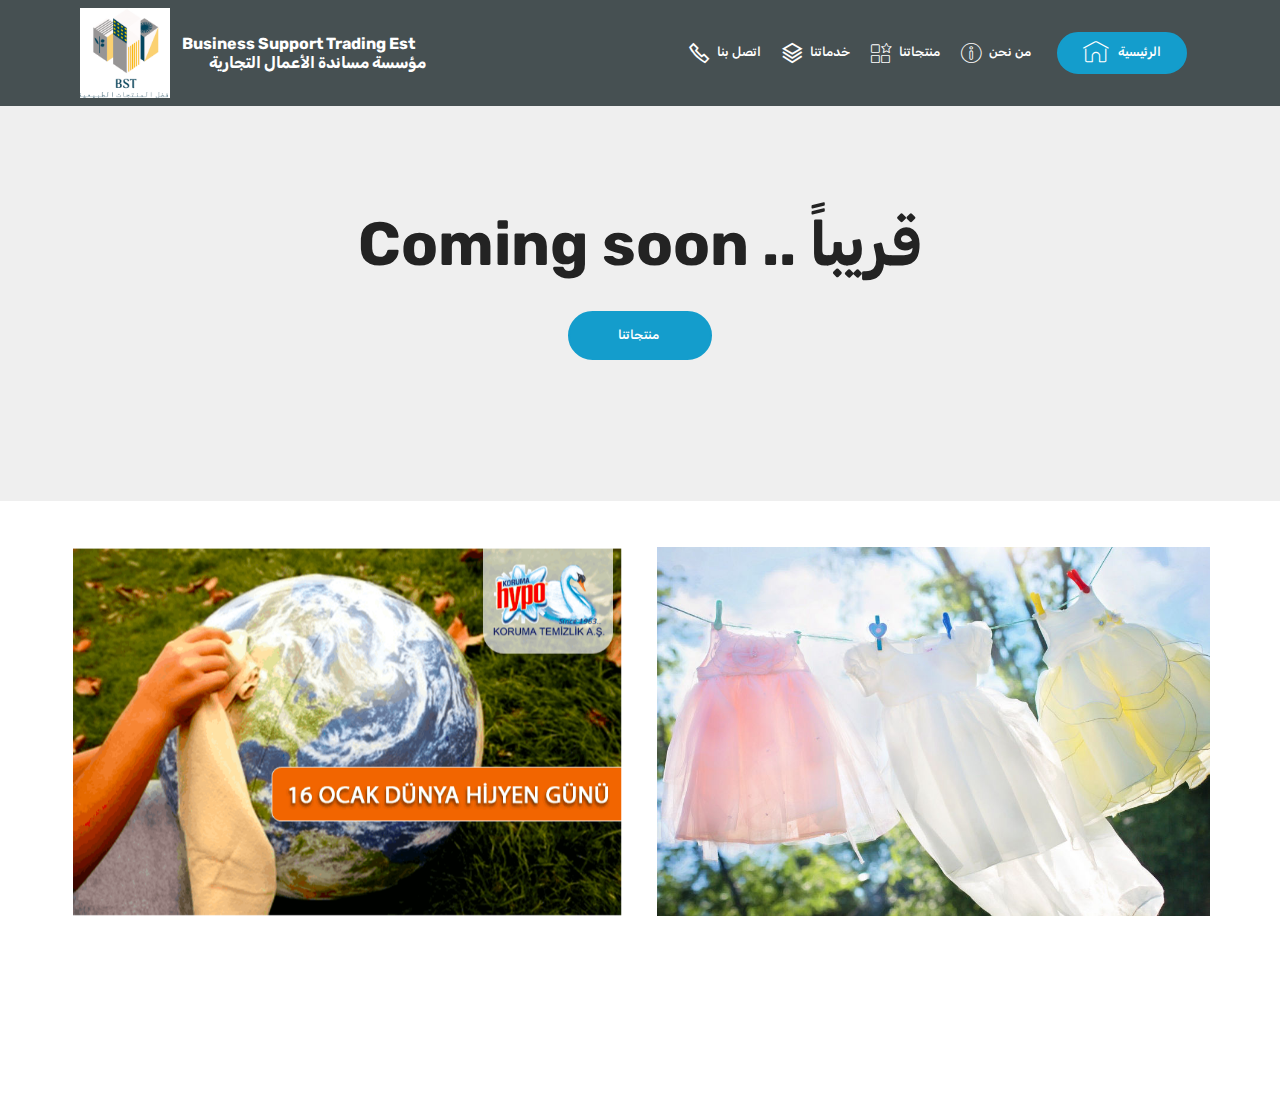
==== commit d9d0ff39: "create github pages" ====
--- a/page1.html
+++ b/page1.html
@@ -7,7 +7,7 @@
   <meta name="generator" content="Mobirise v4.12.3, mobirise.com">
   <meta name="viewport" content="width=device-width, initial-scale=1, minimum-scale=1">
   <link rel="shortcut icon" href="assets/images/youtube-profile-image-158x158.png" type="image/x-icon">
-  <meta name="description" content="">
+  <meta name="description" content="Services page">
   
   
   <title>Services</title>
@@ -51,14 +51,14 @@
         </div>
         <div class="collapse navbar-collapse" id="navbarSupportedContent">
             <ul class="navbar-nav nav-dropdown" data-app-modern-menu="true"><li class="nav-item"><a class="nav-link link text-white display-4" href="tel:+966541662174"><span class="mobi-mbri mobi-mbri-phone mbr-iconfont mbr-iconfont-btn" style="color: rgb(255, 255, 255);"></span>اتصل بنا</a></li><li class="nav-item"><a class="nav-link link text-white display-4" href="page1.html" aria-expanded="false"><span class="mobi-mbri mobi-mbri-layers mbr-iconfont mbr-iconfont-btn"></span>خدماتنا</a></li><li class="nav-item"><a class="nav-link link text-white display-4" href="page2.html"><span class="mbri-features mbr-iconfont mbr-iconfont-btn"></span>منتجاتنا</a></li><li class="nav-item">
-                    <a class="nav-link link text-white display-4" href="http://bstsa.cc"><span class="mbri-info mbr-iconfont mbr-iconfont-btn"></span>من نحن&nbsp;</a>
+                    <a class="nav-link link text-white display-4" href="page3.html"><span class="mbri-info mbr-iconfont mbr-iconfont-btn"></span>من نحن&nbsp;</a>
                 </li></ul>
             <div class="navbar-buttons mbr-section-btn"><a class="btn btn-sm btn-primary display-4" href="http://bstsa.github.io"><span class="mbri-home mbr-iconfont mbr-iconfont-btn"></span>الرئيسية</a></div>
         </div>
     </nav>
 </section>
 
-<section class="engine"><a href="https://mobirise.info/n">simple site templates</a></section><section class="header1 cid-rYqTT9x2bO" id="header16-q">
+<section class="engine"><a href="https://mobirise.info/o">portfolio site templates</a></section><section class="header1 cid-rYqTT9x2bO" id="header16-q">
 
     
 
--- a/assets/mobirise/css/mbr-additional.css
+++ b/assets/mobirise/css/mbr-additional.css
@@ -712,12 +712,12 @@
 }
 .cid-rYbo8s02Ft .navbar {
   padding: .5rem 0;
-  background: #5b686b;
+  background: #465052;
   transition: none;
   min-height: 77px;
 }
 .cid-rYbo8s02Ft .navbar-dropdown.bg-color.transparent.opened {
-  background: #5b686b;
+  background: #465052;
 }
 .cid-rYbo8s02Ft a {
   font-style: normal;
@@ -808,7 +808,7 @@
   padding-bottom: 0;
 }
 .cid-rYbo8s02Ft .dropdown .dropdown-menu {
-  background: #5b686b;
+  background: #465052;
   visibility: hidden;
   display: block;
   position: absolute;
@@ -956,7 +956,7 @@
 }
 @media (min-width: 1024px) {
   .cid-rYbo8s02Ft .collapsed:not(.navbar-short) .navbar-collapse {
-    max-height: calc(98.5vh - 4.6rem);
+    max-height: calc(98.5vh - 5.6rem);
   }
 }
 .cid-rYbo8s02Ft .collapsed button.navbar-toggler {
@@ -1196,7 +1196,7 @@
   color: #ffffff;
 }
 .cid-rYmQiQNcQd {
-  padding-top: 45px;
+  padding-top: 30px;
   padding-bottom: 15px;
   background-color: #36aad1;
   overflow: hidden;
@@ -1232,7 +1232,7 @@
   background: transparent !important;
 }
 .cid-rYmQiQNcQd .mbr-gallery-item > div:hover:before {
-  opacity: 0.7 !important;
+  opacity: 0.8 !important;
 }
 .cid-rYmQiQNcQd .mbr-gallery-title {
   font-size: .9em;
@@ -1253,13 +1253,13 @@
   z-index: -1;
   position: absolute;
   background: #554346 !important;
-  opacity: 0.7;
+  opacity: 0.8;
   -webkit-transition: 0.2s background ease-in-out;
   transition: 0.2s background ease-in-out;
   background: linear-gradient(to left, #554346, #45505b) !important;
 }
 .cid-rYbFDxK2Wc {
-  padding-top: 60px;
+  padding-top: 75px;
   padding-bottom: 60px;
   position: relative;
   background-color: #ffffff;
@@ -1297,9 +1297,9 @@
   padding-right: 1rem;
 }
 .cid-rYbFA0o12a {
-  padding-top: 90px;
+  padding-top: 60px;
   padding-bottom: 90px;
-  background-image: url("../../../assets/images/screen-shot-2020-05-08-at-06.42.03-600x599.png");
+  background-image: url("../../../assets/images/mbr-1920x1276.jpg");
 }
 .cid-rYbFA0o12a .title {
   margin-bottom: 2rem;
@@ -1371,7 +1371,7 @@
 .cid-rYbAzwc8oi {
   padding-top: 60px;
   padding-bottom: 30px;
-  background-color: #5b686b;
+  background-color: #767676;
 }
 @media (max-width: 767px) {
   .cid-rYbAzwc8oi .content {
@@ -1468,73 +1468,6 @@
 .cid-rYbzcgXNVM .media-container-row .mbr-text {
   text-align: center;
 }
-.cid-rYrIQbH3xC {
-  padding-top: 90px;
-  padding-bottom: 90px;
-  background-color: #f9f9f9;
-}
-.cid-rYrIQbH3xC .mbr-section-btn > * {
-  margin: 0;
-}
-.cid-rYrIQbH3xC h4 {
-  font-weight: 500;
-}
-.cid-rYrIQbH3xC p {
-  color: #232323;
-}
-.cid-rYrIQbH3xC .aside-content {
-  -webkit-flex-basis: 100%;
-  flex-basis: 100%;
-  display: flex;
-  flex-direction: column;
-  justify-content: center;
-}
-.cid-rYrIQbH3xC .block-content {
-  display: -webkit-flex;
-  flex-direction: column;
-  -webkit-flex-direction: column;
-  word-break: break-word;
-}
-.cid-rYrIQbH3xC .media {
-  margin: initial;
-  align-items: center;
-  -webkit-align-items: center;
-}
-.cid-rYrIQbH3xC .mbr-figure {
-  align-self: flex-start;
-  -webkit-align-self: flex-start;
-  -webkit-flex-shrink: 0;
-  flex-shrink: 0;
-}
-.cid-rYrIQbH3xC .card-img {
-  padding-right: 2rem;
-  width: auto;
-}
-.cid-rYrIQbH3xC .card-img span {
-  font-size: 72px;
-  color: #707070;
-}
-@media (min-width: 992px) {
-  .cid-rYrIQbH3xC .mbr-figure {
-    padding-right: 4rem;
-  }
-}
-@media (max-width: 991px) {
-  .cid-rYrIQbH3xC .mbr-figure {
-    padding-right: 0;
-    padding-bottom: 1rem;
-    margin-bottom: 2rem;
-  }
-}
-@media (max-width: 300px) {
-  .cid-rYrIQbH3xC .card-img span {
-    font-size: 40px !important;
-  }
-}
-.cid-rYrIQbH3xC .cost {
-  text-decoration: line-through;
-  color: #767676;
-}
 .cid-rYqTT9x2bO {
   padding-top: 135px;
   padding-bottom: 135px;
@@ -1596,12 +1529,12 @@
 }
 .cid-rYqTe9wJ15 .navbar {
   padding: .5rem 0;
-  background: #5b686b;
+  background: #465052;
   transition: none;
   min-height: 77px;
 }
 .cid-rYqTe9wJ15 .navbar-dropdown.bg-color.transparent.opened {
-  background: #5b686b;
+  background: #465052;
 }
 .cid-rYqTe9wJ15 a {
   font-style: normal;
@@ -1692,7 +1625,7 @@
   padding-bottom: 0;
 }
 .cid-rYqTe9wJ15 .dropdown .dropdown-menu {
-  background: #5b686b;
+  background: #465052;
   visibility: hidden;
   display: block;
   position: absolute;
@@ -1840,7 +1773,7 @@
 }
 @media (min-width: 1024px) {
   .cid-rYqTe9wJ15 .collapsed:not(.navbar-short) .navbar-collapse {
-    max-height: calc(98.5vh - 4.6rem);
+    max-height: calc(98.5vh - 5.6rem);
   }
 }
 .cid-rYqTe9wJ15 .collapsed button.navbar-toggler {
@@ -2063,12 +1996,12 @@
 }
 .cid-rYrEPE5NLX .navbar {
   padding: .5rem 0;
-  background: #5b686b;
+  background: #465052;
   transition: none;
   min-height: 77px;
 }
 .cid-rYrEPE5NLX .navbar-dropdown.bg-color.transparent.opened {
-  background: #5b686b;
+  background: #465052;
 }
 .cid-rYrEPE5NLX a {
   font-style: normal;
@@ -2159,7 +2092,7 @@
   padding-bottom: 0;
 }
 .cid-rYrEPE5NLX .dropdown .dropdown-menu {
-  background: #5b686b;
+  background: #465052;
   visibility: hidden;
   display: block;
   position: absolute;
@@ -2307,7 +2240,7 @@
 }
 @media (min-width: 1024px) {
   .cid-rYrEPE5NLX .collapsed:not(.navbar-short) .navbar-collapse {
-    max-height: calc(98.5vh - 4.6rem);
+    max-height: calc(98.5vh - 5.6rem);
   }
 }
 .cid-rYrEPE5NLX .collapsed button.navbar-toggler {
@@ -2469,3 +2402,937 @@
 .cid-rYrEPEAhtt .media-container-row .mbr-text {
   text-align: center;
 }
+.cid-rYrT6EgBoD {
+  padding-top: 135px;
+  padding-bottom: 135px;
+  background-color: #efefef;
+}
+.cid-rYrT6EgBoD P {
+  color: #767676;
+}
+.cid-rYrT6F11qi {
+  padding-top: 45px;
+  padding-bottom: 60px;
+  background: #ffffff;
+}
+.cid-rYrT6F11qi .images-container.container-fluid {
+  padding: 0;
+}
+.cid-rYrT6F11qi .media-container-row {
+  margin: 0 auto;
+  align-items: stretch;
+  -webkit-align-items: stretch;
+  width: 100% !important;
+}
+.cid-rYrT6F11qi .media-container-row .img-item {
+  display: -webkit-flex;
+  flex-direction: column;
+  justify-content: center;
+  position: relative;
+  width: 100%;
+  z-index: 1;
+  -webkit-flex-direction: column;
+  -webkit-justify-content: center;
+}
+.cid-rYrT6F11qi .media-container-row .img-item img {
+  width: 100%;
+  min-height: 1px;
+}
+.cid-rYrT6F11qi .media-container-row .img-item .img-caption {
+  background: #ffffff;
+  z-index: 2;
+  padding: 1rem 1rem;
+  word-break: break-word;
+}
+.cid-rYrT6F11qi .media-container-row .img-item .img-caption p {
+  margin-bottom: 0;
+}
+.cid-rYrT6F11qi .media-container-row .img-item.item1 {
+  padding: 0 2rem 0 0;
+}
+@media (max-width: 992px) {
+  .cid-rYrT6F11qi .img-item {
+    width: 100% !important;
+  }
+  .cid-rYrT6F11qi .img-item.item1 {
+    width: 100%;
+    flex-basis: initial !important;
+    padding: 0 0 2rem 0 !important;
+    -webkit-flex-basis: initial !important;
+  }
+}
+.cid-rYrT6Fn8Pq .navbar {
+  padding: .5rem 0;
+  background: #465052;
+  transition: none;
+  min-height: 77px;
+}
+.cid-rYrT6Fn8Pq .navbar-dropdown.bg-color.transparent.opened {
+  background: #465052;
+}
+.cid-rYrT6Fn8Pq a {
+  font-style: normal;
+}
+.cid-rYrT6Fn8Pq .nav-item span {
+  padding-right: 0.4em;
+  line-height: 0.5em;
+  vertical-align: text-bottom;
+  position: relative;
+  text-decoration: none;
+}
+.cid-rYrT6Fn8Pq .nav-item a {
+  display: -webkit-flex;
+  align-items: center;
+  justify-content: center;
+  padding: 0.7rem 0 !important;
+  margin: 0rem .65rem !important;
+  -webkit-align-items: center;
+  -webkit-justify-content: center;
+}
+.cid-rYrT6Fn8Pq .nav-item:focus,
+.cid-rYrT6Fn8Pq .nav-link:focus {
+  outline: none;
+}
+.cid-rYrT6Fn8Pq .btn {
+  padding: 0.4rem 1.5rem;
+  display: -webkit-inline-flex;
+  align-items: center;
+  -webkit-align-items: center;
+}
+.cid-rYrT6Fn8Pq .btn .mbr-iconfont {
+  font-size: 1.6rem;
+}
+.cid-rYrT6Fn8Pq .menu-logo {
+  margin-right: auto;
+}
+.cid-rYrT6Fn8Pq .menu-logo .navbar-brand {
+  display: flex;
+  margin-left: 5rem;
+  padding: 0;
+  transition: padding .2s;
+  min-height: 3.8rem;
+  -webkit-align-items: center;
+  align-items: center;
+}
+.cid-rYrT6Fn8Pq .menu-logo .navbar-brand .navbar-caption-wrap {
+  display: flex;
+  -webkit-align-items: center;
+  align-items: center;
+  word-break: break-word;
+  min-width: 7rem;
+  margin: .3rem 0;
+}
+.cid-rYrT6Fn8Pq .menu-logo .navbar-brand .navbar-caption-wrap .navbar-caption {
+  line-height: 1.2rem !important;
+  padding-right: 2rem;
+}
+.cid-rYrT6Fn8Pq .menu-logo .navbar-brand .navbar-logo {
+  font-size: 4rem;
+  transition: font-size 0.25s;
+}
+.cid-rYrT6Fn8Pq .menu-logo .navbar-brand .navbar-logo img {
+  display: flex;
+}
+.cid-rYrT6Fn8Pq .menu-logo .navbar-brand .navbar-logo .mbr-iconfont {
+  transition: font-size 0.25s;
+}
+.cid-rYrT6Fn8Pq .menu-logo .navbar-brand .navbar-logo a {
+  display: inline-flex;
+}
+.cid-rYrT6Fn8Pq .navbar-toggleable-sm .navbar-collapse {
+  justify-content: flex-end;
+  -webkit-justify-content: flex-end;
+  padding-right: 5rem;
+  width: auto;
+}
+.cid-rYrT6Fn8Pq .navbar-toggleable-sm .navbar-collapse .navbar-nav {
+  flex-wrap: wrap;
+  -webkit-flex-wrap: wrap;
+  padding-left: 0;
+}
+.cid-rYrT6Fn8Pq .navbar-toggleable-sm .navbar-collapse .navbar-nav .nav-item {
+  -webkit-align-self: center;
+  align-self: center;
+}
+.cid-rYrT6Fn8Pq .navbar-toggleable-sm .navbar-collapse .navbar-buttons {
+  padding-left: 0;
+  padding-bottom: 0;
+}
+.cid-rYrT6Fn8Pq .dropdown .dropdown-menu {
+  background: #465052;
+  visibility: hidden;
+  display: block;
+  position: absolute;
+  min-width: 5rem;
+  padding-top: 1.4rem;
+  padding-bottom: 1.4rem;
+  text-align: left;
+}
+.cid-rYrT6Fn8Pq .dropdown .dropdown-menu .dropdown-item {
+  width: auto;
+  padding: 0.235em 1.5385em 0.235em 1.5385em !important;
+}
+.cid-rYrT6Fn8Pq .dropdown .dropdown-menu .dropdown-item::after {
+  right: 0.5rem;
+}
+.cid-rYrT6Fn8Pq .dropdown .dropdown-menu .dropdown-submenu {
+  margin: 0;
+}
+.cid-rYrT6Fn8Pq .dropdown.open > .dropdown-menu {
+  visibility: visible;
+}
+.cid-rYrT6Fn8Pq .navbar-toggleable-sm.opened:after {
+  position: absolute;
+  width: 100vw;
+  height: 100vh;
+  content: '';
+  background-color: rgba(0, 0, 0, 0.1);
+  left: 0;
+  bottom: 0;
+  transform: translateY(100%);
+  -webkit-transform: translateY(100%);
+  z-index: 1000;
+}
+.cid-rYrT6Fn8Pq .navbar.navbar-short {
+  min-height: 60px;
+  transition: all .2s;
+}
+.cid-rYrT6Fn8Pq .navbar.navbar-short .navbar-toggler-right {
+  top: 20px;
+}
+.cid-rYrT6Fn8Pq .navbar.navbar-short .navbar-logo a {
+  font-size: 2.5rem !important;
+  line-height: 2.5rem;
+  transition: font-size 0.25s;
+}
+.cid-rYrT6Fn8Pq .navbar.navbar-short .navbar-logo a .mbr-iconfont {
+  font-size: 2.5rem !important;
+}
+.cid-rYrT6Fn8Pq .navbar.navbar-short .navbar-logo a img {
+  height: 3rem !important;
+}
+.cid-rYrT6Fn8Pq .navbar.navbar-short .navbar-brand {
+  min-height: 3rem;
+}
+.cid-rYrT6Fn8Pq button.navbar-toggler {
+  width: 31px;
+  height: 18px;
+  cursor: pointer;
+  transition: all .2s;
+  top: 1.5rem;
+  right: 1rem;
+}
+.cid-rYrT6Fn8Pq button.navbar-toggler:focus {
+  outline: none;
+}
+.cid-rYrT6Fn8Pq button.navbar-toggler .hamburger span {
+  position: absolute;
+  right: 0;
+  width: 30px;
+  height: 2px;
+  border-right: 5px;
+  background-color: #ffffff;
+}
+.cid-rYrT6Fn8Pq button.navbar-toggler .hamburger span:nth-child(1) {
+  top: 0;
+  transition: all .2s;
+}
+.cid-rYrT6Fn8Pq button.navbar-toggler .hamburger span:nth-child(2) {
+  top: 8px;
+  transition: all .15s;
+}
+.cid-rYrT6Fn8Pq button.navbar-toggler .hamburger span:nth-child(3) {
+  top: 8px;
+  transition: all .15s;
+}
+.cid-rYrT6Fn8Pq button.navbar-toggler .hamburger span:nth-child(4) {
+  top: 16px;
+  transition: all .2s;
+}
+.cid-rYrT6Fn8Pq nav.opened .hamburger span:nth-child(1) {
+  top: 8px;
+  width: 0;
+  opacity: 0;
+  right: 50%;
+  transition: all .2s;
+}
+.cid-rYrT6Fn8Pq nav.opened .hamburger span:nth-child(2) {
+  -webkit-transform: rotate(45deg);
+  transform: rotate(45deg);
+  transition: all .25s;
+}
+.cid-rYrT6Fn8Pq nav.opened .hamburger span:nth-child(3) {
+  -webkit-transform: rotate(-45deg);
+  transform: rotate(-45deg);
+  transition: all .25s;
+}
+.cid-rYrT6Fn8Pq nav.opened .hamburger span:nth-child(4) {
+  top: 8px;
+  width: 0;
+  opacity: 0;
+  right: 50%;
+  transition: all .2s;
+}
+.cid-rYrT6Fn8Pq .collapsed.navbar-expand {
+  flex-direction: column;
+  -webkit-flex-direction: column;
+}
+.cid-rYrT6Fn8Pq .collapsed .btn {
+  display: -webkit-flex;
+}
+.cid-rYrT6Fn8Pq .collapsed .navbar-collapse {
+  display: none !important;
+  padding-right: 0 !important;
+}
+.cid-rYrT6Fn8Pq .collapsed .navbar-collapse.collapsing,
+.cid-rYrT6Fn8Pq .collapsed .navbar-collapse.show {
+  display: block !important;
+}
+.cid-rYrT6Fn8Pq .collapsed .navbar-collapse.collapsing .navbar-nav,
+.cid-rYrT6Fn8Pq .collapsed .navbar-collapse.show .navbar-nav {
+  display: block;
+  text-align: center;
+}
+.cid-rYrT6Fn8Pq .collapsed .navbar-collapse.collapsing .navbar-nav .nav-item,
+.cid-rYrT6Fn8Pq .collapsed .navbar-collapse.show .navbar-nav .nav-item {
+  clear: both;
+}
+.cid-rYrT6Fn8Pq .collapsed .navbar-collapse.collapsing .navbar-buttons,
+.cid-rYrT6Fn8Pq .collapsed .navbar-collapse.show .navbar-buttons {
+  text-align: center;
+}
+.cid-rYrT6Fn8Pq .collapsed .navbar-collapse.collapsing .navbar-buttons:last-child,
+.cid-rYrT6Fn8Pq .collapsed .navbar-collapse.show .navbar-buttons:last-child {
+  margin-bottom: 1rem;
+}
+@media (min-width: 1024px) {
+  .cid-rYrT6Fn8Pq .collapsed:not(.navbar-short) .navbar-collapse {
+    max-height: calc(98.5vh - 5.6rem);
+  }
+}
+.cid-rYrT6Fn8Pq .collapsed button.navbar-toggler {
+  display: block;
+}
+.cid-rYrT6Fn8Pq .collapsed .navbar-brand {
+  margin-left: 1rem !important;
+}
+.cid-rYrT6Fn8Pq .collapsed .navbar-toggleable-sm {
+  flex-direction: column;
+  -webkit-flex-direction: column;
+}
+.cid-rYrT6Fn8Pq .collapsed .dropdown .dropdown-menu {
+  width: 100%;
+  text-align: center;
+  position: relative;
+  opacity: 0;
+  overflow: hidden;
+  display: block;
+  height: 0;
+  visibility: hidden;
+  padding: 0;
+  transition-duration: .5s;
+  transition-property: opacity,padding,height;
+}
+.cid-rYrT6Fn8Pq .collapsed .dropdown.open > .dropdown-menu {
+  position: relative;
+  opacity: 1;
+  height: auto;
+  padding: 1.4rem 0;
+  visibility: visible;
+}
+.cid-rYrT6Fn8Pq .collapsed .dropdown .dropdown-submenu {
+  left: 0;
+  text-align: center;
+  width: 100%;
+}
+.cid-rYrT6Fn8Pq .collapsed .dropdown .dropdown-toggle[data-toggle="dropdown-submenu"]::after {
+  margin-top: 0;
+  position: inherit;
+  right: 0;
+  top: 50%;
+  display: inline-block;
+  width: 0;
+  height: 0;
+  margin-left: .3em;
+  vertical-align: middle;
+  content: "";
+  border-top: .30em solid;
+  border-right: .30em solid transparent;
+  border-left: .30em solid transparent;
+}
+@media (max-width: 1023px) {
+  .cid-rYrT6Fn8Pq .navbar-expand {
+    flex-direction: column;
+    -webkit-flex-direction: column;
+  }
+  .cid-rYrT6Fn8Pq img {
+    height: 3.8rem !important;
+  }
+  .cid-rYrT6Fn8Pq .btn {
+    display: -webkit-flex;
+  }
+  .cid-rYrT6Fn8Pq button.navbar-toggler {
+    display: block;
+  }
+  .cid-rYrT6Fn8Pq .navbar-brand {
+    margin-left: 1rem !important;
+  }
+  .cid-rYrT6Fn8Pq .navbar-toggleable-sm {
+    flex-direction: column;
+    -webkit-flex-direction: column;
+  }
+  .cid-rYrT6Fn8Pq .navbar-collapse {
+    display: none !important;
+    padding-right: 0 !important;
+  }
+  .cid-rYrT6Fn8Pq .navbar-collapse.collapsing,
+  .cid-rYrT6Fn8Pq .navbar-collapse.show {
+    display: block !important;
+  }
+  .cid-rYrT6Fn8Pq .navbar-collapse.collapsing .navbar-nav,
+  .cid-rYrT6Fn8Pq .navbar-collapse.show .navbar-nav {
+    display: block;
+    text-align: center;
+  }
+  .cid-rYrT6Fn8Pq .navbar-collapse.collapsing .navbar-nav .nav-item,
+  .cid-rYrT6Fn8Pq .navbar-collapse.show .navbar-nav .nav-item {
+    clear: both;
+  }
+  .cid-rYrT6Fn8Pq .navbar-collapse.collapsing .navbar-buttons,
+  .cid-rYrT6Fn8Pq .navbar-collapse.show .navbar-buttons {
+    text-align: center;
+  }
+  .cid-rYrT6Fn8Pq .navbar-collapse.collapsing .navbar-buttons:last-child,
+  .cid-rYrT6Fn8Pq .navbar-collapse.show .navbar-buttons:last-child {
+    margin-bottom: 1rem;
+  }
+  .cid-rYrT6Fn8Pq .dropdown .dropdown-menu {
+    width: 100%;
+    text-align: center;
+    position: relative;
+    opacity: 0;
+    overflow: hidden;
+    display: block;
+    height: 0;
+    visibility: hidden;
+    padding: 0;
+    transition-duration: .5s;
+    transition-property: opacity,padding,height;
+  }
+  .cid-rYrT6Fn8Pq .dropdown.open > .dropdown-menu {
+    position: relative;
+    opacity: 1;
+    height: auto;
+    padding: 1.4rem 0;
+    visibility: visible;
+  }
+  .cid-rYrT6Fn8Pq .dropdown .dropdown-submenu {
+    left: 0;
+    text-align: center;
+    width: 100%;
+  }
+  .cid-rYrT6Fn8Pq .dropdown .dropdown-toggle[data-toggle="dropdown-submenu"]::after {
+    margin-top: 0;
+    position: inherit;
+    right: 0;
+    top: 50%;
+    display: inline-block;
+    width: 0;
+    height: 0;
+    margin-left: .3em;
+    vertical-align: middle;
+    content: "";
+    border-top: .30em solid;
+    border-right: .30em solid transparent;
+    border-left: .30em solid transparent;
+  }
+}
+@media (min-width: 767px) {
+  .cid-rYrT6Fn8Pq .menu-logo {
+    flex-shrink: 0;
+    -webkit-flex-shrink: 0;
+  }
+}
+.cid-rYrT6Fn8Pq .navbar-collapse {
+  flex-basis: auto;
+  -webkit-flex-basis: auto;
+}
+.cid-rYrT6Fn8Pq .nav-link:hover,
+.cid-rYrT6Fn8Pq .dropdown-item:hover {
+  color: #2bea63 !important;
+}
+.cid-rYrT6FQMqh {
+  padding-top: 30px;
+  padding-bottom: 30px;
+  background-color: #465052;
+}
+.cid-rYrT6FQMqh .media-container-row .mbr-text {
+  text-align: center;
+}
+.cid-rYrYir2bYd {
+  padding-top: 135px;
+  padding-bottom: 135px;
+  background-color: #efefef;
+}
+.cid-rYrYir2bYd P {
+  color: #767676;
+}
+.cid-rYrYirIMsM {
+  padding-top: 45px;
+  padding-bottom: 60px;
+  background: #ffffff;
+}
+.cid-rYrYirIMsM .images-container.container-fluid {
+  padding: 0;
+}
+.cid-rYrYirIMsM .media-container-row {
+  margin: 0 auto;
+  align-items: stretch;
+  -webkit-align-items: stretch;
+  width: 100% !important;
+}
+.cid-rYrYirIMsM .media-container-row .img-item {
+  display: -webkit-flex;
+  flex-direction: column;
+  justify-content: center;
+  position: relative;
+  width: 100%;
+  z-index: 1;
+  -webkit-flex-direction: column;
+  -webkit-justify-content: center;
+}
+.cid-rYrYirIMsM .media-container-row .img-item img {
+  width: 100%;
+  min-height: 1px;
+}
+.cid-rYrYirIMsM .media-container-row .img-item .img-caption {
+  background: #ffffff;
+  z-index: 2;
+  padding: 1rem 1rem;
+  word-break: break-word;
+}
+.cid-rYrYirIMsM .media-container-row .img-item .img-caption p {
+  margin-bottom: 0;
+}
+.cid-rYrYirIMsM .media-container-row .img-item.item1 {
+  padding: 0 2rem 0 0;
+}
+@media (max-width: 992px) {
+  .cid-rYrYirIMsM .img-item {
+    width: 100% !important;
+  }
+  .cid-rYrYirIMsM .img-item.item1 {
+    width: 100%;
+    flex-basis: initial !important;
+    padding: 0 0 2rem 0 !important;
+    -webkit-flex-basis: initial !important;
+  }
+}
+.cid-rYrYis3Ez9 .navbar {
+  padding: .5rem 0;
+  background: #465052;
+  transition: none;
+  min-height: 77px;
+}
+.cid-rYrYis3Ez9 .navbar-dropdown.bg-color.transparent.opened {
+  background: #465052;
+}
+.cid-rYrYis3Ez9 a {
+  font-style: normal;
+}
+.cid-rYrYis3Ez9 .nav-item span {
+  padding-right: 0.4em;
+  line-height: 0.5em;
+  vertical-align: text-bottom;
+  position: relative;
+  text-decoration: none;
+}
+.cid-rYrYis3Ez9 .nav-item a {
+  display: -webkit-flex;
+  align-items: center;
+  justify-content: center;
+  padding: 0.7rem 0 !important;
+  margin: 0rem .65rem !important;
+  -webkit-align-items: center;
+  -webkit-justify-content: center;
+}
+.cid-rYrYis3Ez9 .nav-item:focus,
+.cid-rYrYis3Ez9 .nav-link:focus {
+  outline: none;
+}
+.cid-rYrYis3Ez9 .btn {
+  padding: 0.4rem 1.5rem;
+  display: -webkit-inline-flex;
+  align-items: center;
+  -webkit-align-items: center;
+}
+.cid-rYrYis3Ez9 .btn .mbr-iconfont {
+  font-size: 1.6rem;
+}
+.cid-rYrYis3Ez9 .menu-logo {
+  margin-right: auto;
+}
+.cid-rYrYis3Ez9 .menu-logo .navbar-brand {
+  display: flex;
+  margin-left: 5rem;
+  padding: 0;
+  transition: padding .2s;
+  min-height: 3.8rem;
+  -webkit-align-items: center;
+  align-items: center;
+}
+.cid-rYrYis3Ez9 .menu-logo .navbar-brand .navbar-caption-wrap {
+  display: flex;
+  -webkit-align-items: center;
+  align-items: center;
+  word-break: break-word;
+  min-width: 7rem;
+  margin: .3rem 0;
+}
+.cid-rYrYis3Ez9 .menu-logo .navbar-brand .navbar-caption-wrap .navbar-caption {
+  line-height: 1.2rem !important;
+  padding-right: 2rem;
+}
+.cid-rYrYis3Ez9 .menu-logo .navbar-brand .navbar-logo {
+  font-size: 4rem;
+  transition: font-size 0.25s;
+}
+.cid-rYrYis3Ez9 .menu-logo .navbar-brand .navbar-logo img {
+  display: flex;
+}
+.cid-rYrYis3Ez9 .menu-logo .navbar-brand .navbar-logo .mbr-iconfont {
+  transition: font-size 0.25s;
+}
+.cid-rYrYis3Ez9 .menu-logo .navbar-brand .navbar-logo a {
+  display: inline-flex;
+}
+.cid-rYrYis3Ez9 .navbar-toggleable-sm .navbar-collapse {
+  justify-content: flex-end;
+  -webkit-justify-content: flex-end;
+  padding-right: 5rem;
+  width: auto;
+}
+.cid-rYrYis3Ez9 .navbar-toggleable-sm .navbar-collapse .navbar-nav {
+  flex-wrap: wrap;
+  -webkit-flex-wrap: wrap;
+  padding-left: 0;
+}
+.cid-rYrYis3Ez9 .navbar-toggleable-sm .navbar-collapse .navbar-nav .nav-item {
+  -webkit-align-self: center;
+  align-self: center;
+}
+.cid-rYrYis3Ez9 .navbar-toggleable-sm .navbar-collapse .navbar-buttons {
+  padding-left: 0;
+  padding-bottom: 0;
+}
+.cid-rYrYis3Ez9 .dropdown .dropdown-menu {
+  background: #465052;
+  visibility: hidden;
+  display: block;
+  position: absolute;
+  min-width: 5rem;
+  padding-top: 1.4rem;
+  padding-bottom: 1.4rem;
+  text-align: left;
+}
+.cid-rYrYis3Ez9 .dropdown .dropdown-menu .dropdown-item {
+  width: auto;
+  padding: 0.235em 1.5385em 0.235em 1.5385em !important;
+}
+.cid-rYrYis3Ez9 .dropdown .dropdown-menu .dropdown-item::after {
+  right: 0.5rem;
+}
+.cid-rYrYis3Ez9 .dropdown .dropdown-menu .dropdown-submenu {
+  margin: 0;
+}
+.cid-rYrYis3Ez9 .dropdown.open > .dropdown-menu {
+  visibility: visible;
+}
+.cid-rYrYis3Ez9 .navbar-toggleable-sm.opened:after {
+  position: absolute;
+  width: 100vw;
+  height: 100vh;
+  content: '';
+  background-color: rgba(0, 0, 0, 0.1);
+  left: 0;
+  bottom: 0;
+  transform: translateY(100%);
+  -webkit-transform: translateY(100%);
+  z-index: 1000;
+}
+.cid-rYrYis3Ez9 .navbar.navbar-short {
+  min-height: 60px;
+  transition: all .2s;
+}
+.cid-rYrYis3Ez9 .navbar.navbar-short .navbar-toggler-right {
+  top: 20px;
+}
+.cid-rYrYis3Ez9 .navbar.navbar-short .navbar-logo a {
+  font-size: 2.5rem !important;
+  line-height: 2.5rem;
+  transition: font-size 0.25s;
+}
+.cid-rYrYis3Ez9 .navbar.navbar-short .navbar-logo a .mbr-iconfont {
+  font-size: 2.5rem !important;
+}
+.cid-rYrYis3Ez9 .navbar.navbar-short .navbar-logo a img {
+  height: 3rem !important;
+}
+.cid-rYrYis3Ez9 .navbar.navbar-short .navbar-brand {
+  min-height: 3rem;
+}
+.cid-rYrYis3Ez9 button.navbar-toggler {
+  width: 31px;
+  height: 18px;
+  cursor: pointer;
+  transition: all .2s;
+  top: 1.5rem;
+  right: 1rem;
+}
+.cid-rYrYis3Ez9 button.navbar-toggler:focus {
+  outline: none;
+}
+.cid-rYrYis3Ez9 button.navbar-toggler .hamburger span {
+  position: absolute;
+  right: 0;
+  width: 30px;
+  height: 2px;
+  border-right: 5px;
+  background-color: #ffffff;
+}
+.cid-rYrYis3Ez9 button.navbar-toggler .hamburger span:nth-child(1) {
+  top: 0;
+  transition: all .2s;
+}
+.cid-rYrYis3Ez9 button.navbar-toggler .hamburger span:nth-child(2) {
+  top: 8px;
+  transition: all .15s;
+}
+.cid-rYrYis3Ez9 button.navbar-toggler .hamburger span:nth-child(3) {
+  top: 8px;
+  transition: all .15s;
+}
+.cid-rYrYis3Ez9 button.navbar-toggler .hamburger span:nth-child(4) {
+  top: 16px;
+  transition: all .2s;
+}
+.cid-rYrYis3Ez9 nav.opened .hamburger span:nth-child(1) {
+  top: 8px;
+  width: 0;
+  opacity: 0;
+  right: 50%;
+  transition: all .2s;
+}
+.cid-rYrYis3Ez9 nav.opened .hamburger span:nth-child(2) {
+  -webkit-transform: rotate(45deg);
+  transform: rotate(45deg);
+  transition: all .25s;
+}
+.cid-rYrYis3Ez9 nav.opened .hamburger span:nth-child(3) {
+  -webkit-transform: rotate(-45deg);
+  transform: rotate(-45deg);
+  transition: all .25s;
+}
+.cid-rYrYis3Ez9 nav.opened .hamburger span:nth-child(4) {
+  top: 8px;
+  width: 0;
+  opacity: 0;
+  right: 50%;
+  transition: all .2s;
+}
+.cid-rYrYis3Ez9 .collapsed.navbar-expand {
+  flex-direction: column;
+  -webkit-flex-direction: column;
+}
+.cid-rYrYis3Ez9 .collapsed .btn {
+  display: -webkit-flex;
+}
+.cid-rYrYis3Ez9 .collapsed .navbar-collapse {
+  display: none !important;
+  padding-right: 0 !important;
+}
+.cid-rYrYis3Ez9 .collapsed .navbar-collapse.collapsing,
+.cid-rYrYis3Ez9 .collapsed .navbar-collapse.show {
+  display: block !important;
+}
+.cid-rYrYis3Ez9 .collapsed .navbar-collapse.collapsing .navbar-nav,
+.cid-rYrYis3Ez9 .collapsed .navbar-collapse.show .navbar-nav {
+  display: block;
+  text-align: center;
+}
+.cid-rYrYis3Ez9 .collapsed .navbar-collapse.collapsing .navbar-nav .nav-item,
+.cid-rYrYis3Ez9 .collapsed .navbar-collapse.show .navbar-nav .nav-item {
+  clear: both;
+}
+.cid-rYrYis3Ez9 .collapsed .navbar-collapse.collapsing .navbar-buttons,
+.cid-rYrYis3Ez9 .collapsed .navbar-collapse.show .navbar-buttons {
+  text-align: center;
+}
+.cid-rYrYis3Ez9 .collapsed .navbar-collapse.collapsing .navbar-buttons:last-child,
+.cid-rYrYis3Ez9 .collapsed .navbar-collapse.show .navbar-buttons:last-child {
+  margin-bottom: 1rem;
+}
+@media (min-width: 1024px) {
+  .cid-rYrYis3Ez9 .collapsed:not(.navbar-short) .navbar-collapse {
+    max-height: calc(98.5vh - 5.6rem);
+  }
+}
+.cid-rYrYis3Ez9 .collapsed button.navbar-toggler {
+  display: block;
+}
+.cid-rYrYis3Ez9 .collapsed .navbar-brand {
+  margin-left: 1rem !important;
+}
+.cid-rYrYis3Ez9 .collapsed .navbar-toggleable-sm {
+  flex-direction: column;
+  -webkit-flex-direction: column;
+}
+.cid-rYrYis3Ez9 .collapsed .dropdown .dropdown-menu {
+  width: 100%;
+  text-align: center;
+  position: relative;
+  opacity: 0;
+  overflow: hidden;
+  display: block;
+  height: 0;
+  visibility: hidden;
+  padding: 0;
+  transition-duration: .5s;
+  transition-property: opacity,padding,height;
+}
+.cid-rYrYis3Ez9 .collapsed .dropdown.open > .dropdown-menu {
+  position: relative;
+  opacity: 1;
+  height: auto;
+  padding: 1.4rem 0;
+  visibility: visible;
+}
+.cid-rYrYis3Ez9 .collapsed .dropdown .dropdown-submenu {
+  left: 0;
+  text-align: center;
+  width: 100%;
+}
+.cid-rYrYis3Ez9 .collapsed .dropdown .dropdown-toggle[data-toggle="dropdown-submenu"]::after {
+  margin-top: 0;
+  position: inherit;
+  right: 0;
+  top: 50%;
+  display: inline-block;
+  width: 0;
+  height: 0;
+  margin-left: .3em;
+  vertical-align: middle;
+  content: "";
+  border-top: .30em solid;
+  border-right: .30em solid transparent;
+  border-left: .30em solid transparent;
+}
+@media (max-width: 1023px) {
+  .cid-rYrYis3Ez9 .navbar-expand {
+    flex-direction: column;
+    -webkit-flex-direction: column;
+  }
+  .cid-rYrYis3Ez9 img {
+    height: 3.8rem !important;
+  }
+  .cid-rYrYis3Ez9 .btn {
+    display: -webkit-flex;
+  }
+  .cid-rYrYis3Ez9 button.navbar-toggler {
+    display: block;
+  }
+  .cid-rYrYis3Ez9 .navbar-brand {
+    margin-left: 1rem !important;
+  }
+  .cid-rYrYis3Ez9 .navbar-toggleable-sm {
+    flex-direction: column;
+    -webkit-flex-direction: column;
+  }
+  .cid-rYrYis3Ez9 .navbar-collapse {
+    display: none !important;
+    padding-right: 0 !important;
+  }
+  .cid-rYrYis3Ez9 .navbar-collapse.collapsing,
+  .cid-rYrYis3Ez9 .navbar-collapse.show {
+    display: block !important;
+  }
+  .cid-rYrYis3Ez9 .navbar-collapse.collapsing .navbar-nav,
+  .cid-rYrYis3Ez9 .navbar-collapse.show .navbar-nav {
+    display: block;
+    text-align: center;
+  }
+  .cid-rYrYis3Ez9 .navbar-collapse.collapsing .navbar-nav .nav-item,
+  .cid-rYrYis3Ez9 .navbar-collapse.show .navbar-nav .nav-item {
+    clear: both;
+  }
+  .cid-rYrYis3Ez9 .navbar-collapse.collapsing .navbar-buttons,
+  .cid-rYrYis3Ez9 .navbar-collapse.show .navbar-buttons {
+    text-align: center;
+  }
+  .cid-rYrYis3Ez9 .navbar-collapse.collapsing .navbar-buttons:last-child,
+  .cid-rYrYis3Ez9 .navbar-collapse.show .navbar-buttons:last-child {
+    margin-bottom: 1rem;
+  }
+  .cid-rYrYis3Ez9 .dropdown .dropdown-menu {
+    width: 100%;
+    text-align: center;
+    position: relative;
+    opacity: 0;
+    overflow: hidden;
+    display: block;
+    height: 0;
+    visibility: hidden;
+    padding: 0;
+    transition-duration: .5s;
+    transition-property: opacity,padding,height;
+  }
+  .cid-rYrYis3Ez9 .dropdown.open > .dropdown-menu {
+    position: relative;
+    opacity: 1;
+    height: auto;
+    padding: 1.4rem 0;
+    visibility: visible;
+  }
+  .cid-rYrYis3Ez9 .dropdown .dropdown-submenu {
+    left: 0;
+    text-align: center;
+    width: 100%;
+  }
+  .cid-rYrYis3Ez9 .dropdown .dropdown-toggle[data-toggle="dropdown-submenu"]::after {
+    margin-top: 0;
+    position: inherit;
+    right: 0;
+    top: 50%;
+    display: inline-block;
+    width: 0;
+    height: 0;
+    margin-left: .3em;
+    vertical-align: middle;
+    content: "";
+    border-top: .30em solid;
+    border-right: .30em solid transparent;
+    border-left: .30em solid transparent;
+  }
+}
+@media (min-width: 767px) {
+  .cid-rYrYis3Ez9 .menu-logo {
+    flex-shrink: 0;
+    -webkit-flex-shrink: 0;
+  }
+}
+.cid-rYrYis3Ez9 .navbar-collapse {
+  flex-basis: auto;
+  -webkit-flex-basis: auto;
+}
+.cid-rYrYis3Ez9 .nav-link:hover,
+.cid-rYrYis3Ez9 .dropdown-item:hover {
+  color: #2bea63 !important;
+}
+.cid-rYrYisxdPg {
+  padding-top: 30px;
+  padding-bottom: 30px;
+  background-color: #465052;
+}
+.cid-rYrYisxdPg .media-container-row .mbr-text {
+  text-align: center;
+}
--- a/assets/mobirise/css/mbr-additional.css
+++ b/assets/mobirise/css/mbr-additional.css
@@ -712,12 +712,12 @@
 }
 .cid-rYbo8s02Ft .navbar {
   padding: .5rem 0;
-  background: #5b686b;
+  background: #465052;
   transition: none;
   min-height: 77px;
 }
 .cid-rYbo8s02Ft .navbar-dropdown.bg-color.transparent.opened {
-  background: #5b686b;
+  background: #465052;
 }
 .cid-rYbo8s02Ft a {
   font-style: normal;
@@ -808,7 +808,7 @@
   padding-bottom: 0;
 }
 .cid-rYbo8s02Ft .dropdown .dropdown-menu {
-  background: #5b686b;
+  background: #465052;
   visibility: hidden;
   display: block;
   position: absolute;
@@ -956,7 +956,7 @@
 }
 @media (min-width: 1024px) {
   .cid-rYbo8s02Ft .collapsed:not(.navbar-short) .navbar-collapse {
-    max-height: calc(98.5vh - 4.6rem);
+    max-height: calc(98.5vh - 5.6rem);
   }
 }
 .cid-rYbo8s02Ft .collapsed button.navbar-toggler {
@@ -1196,7 +1196,7 @@
   color: #ffffff;
 }
 .cid-rYmQiQNcQd {
-  padding-top: 45px;
+  padding-top: 30px;
   padding-bottom: 15px;
   background-color: #36aad1;
   overflow: hidden;
@@ -1232,7 +1232,7 @@
   background: transparent !important;
 }
 .cid-rYmQiQNcQd .mbr-gallery-item > div:hover:before {
-  opacity: 0.7 !important;
+  opacity: 0.8 !important;
 }
 .cid-rYmQiQNcQd .mbr-gallery-title {
   font-size: .9em;
@@ -1253,13 +1253,13 @@
   z-index: -1;
   position: absolute;
   background: #554346 !important;
-  opacity: 0.7;
+  opacity: 0.8;
   -webkit-transition: 0.2s background ease-in-out;
   transition: 0.2s background ease-in-out;
   background: linear-gradient(to left, #554346, #45505b) !important;
 }
 .cid-rYbFDxK2Wc {
-  padding-top: 60px;
+  padding-top: 75px;
   padding-bottom: 60px;
   position: relative;
   background-color: #ffffff;
@@ -1297,9 +1297,9 @@
   padding-right: 1rem;
 }
 .cid-rYbFA0o12a {
-  padding-top: 90px;
+  padding-top: 60px;
   padding-bottom: 90px;
-  background-image: url("../../../assets/images/screen-shot-2020-05-08-at-06.42.03-600x599.png");
+  background-image: url("../../../assets/images/mbr-1920x1276.jpg");
 }
 .cid-rYbFA0o12a .title {
   margin-bottom: 2rem;
@@ -1371,7 +1371,7 @@
 .cid-rYbAzwc8oi {
   padding-top: 60px;
   padding-bottom: 30px;
-  background-color: #5b686b;
+  background-color: #767676;
 }
 @media (max-width: 767px) {
   .cid-rYbAzwc8oi .content {
@@ -1468,73 +1468,6 @@
 .cid-rYbzcgXNVM .media-container-row .mbr-text {
   text-align: center;
 }
-.cid-rYrIQbH3xC {
-  padding-top: 90px;
-  padding-bottom: 90px;
-  background-color: #f9f9f9;
-}
-.cid-rYrIQbH3xC .mbr-section-btn > * {
-  margin: 0;
-}
-.cid-rYrIQbH3xC h4 {
-  font-weight: 500;
-}
-.cid-rYrIQbH3xC p {
-  color: #232323;
-}
-.cid-rYrIQbH3xC .aside-content {
-  -webkit-flex-basis: 100%;
-  flex-basis: 100%;
-  display: flex;
-  flex-direction: column;
-  justify-content: center;
-}
-.cid-rYrIQbH3xC .block-content {
-  display: -webkit-flex;
-  flex-direction: column;
-  -webkit-flex-direction: column;
-  word-break: break-word;
-}
-.cid-rYrIQbH3xC .media {
-  margin: initial;
-  align-items: center;
-  -webkit-align-items: center;
-}
-.cid-rYrIQbH3xC .mbr-figure {
-  align-self: flex-start;
-  -webkit-align-self: flex-start;
-  -webkit-flex-shrink: 0;
-  flex-shrink: 0;
-}
-.cid-rYrIQbH3xC .card-img {
-  padding-right: 2rem;
-  width: auto;
-}
-.cid-rYrIQbH3xC .card-img span {
-  font-size: 72px;
-  color: #707070;
-}
-@media (min-width: 992px) {
-  .cid-rYrIQbH3xC .mbr-figure {
-    padding-right: 4rem;
-  }
-}
-@media (max-width: 991px) {
-  .cid-rYrIQbH3xC .mbr-figure {
-    padding-right: 0;
-    padding-bottom: 1rem;
-    margin-bottom: 2rem;
-  }
-}
-@media (max-width: 300px) {
-  .cid-rYrIQbH3xC .card-img span {
-    font-size: 40px !important;
-  }
-}
-.cid-rYrIQbH3xC .cost {
-  text-decoration: line-through;
-  color: #767676;
-}
 .cid-rYqTT9x2bO {
   padding-top: 135px;
   padding-bottom: 135px;
@@ -1596,12 +1529,12 @@
 }
 .cid-rYqTe9wJ15 .navbar {
   padding: .5rem 0;
-  background: #5b686b;
+  background: #465052;
   transition: none;
   min-height: 77px;
 }
 .cid-rYqTe9wJ15 .navbar-dropdown.bg-color.transparent.opened {
-  background: #5b686b;
+  background: #465052;
 }
 .cid-rYqTe9wJ15 a {
   font-style: normal;
@@ -1692,7 +1625,7 @@
   padding-bottom: 0;
 }
 .cid-rYqTe9wJ15 .dropdown .dropdown-menu {
-  background: #5b686b;
+  background: #465052;
   visibility: hidden;
   display: block;
   position: absolute;
@@ -1840,7 +1773,7 @@
 }
 @media (min-width: 1024px) {
   .cid-rYqTe9wJ15 .collapsed:not(.navbar-short) .navbar-collapse {
-    max-height: calc(98.5vh - 4.6rem);
+    max-height: calc(98.5vh - 5.6rem);
   }
 }
 .cid-rYqTe9wJ15 .collapsed button.navbar-toggler {
@@ -2063,12 +1996,12 @@
 }
 .cid-rYrEPE5NLX .navbar {
   padding: .5rem 0;
-  background: #5b686b;
+  background: #465052;
   transition: none;
   min-height: 77px;
 }
 .cid-rYrEPE5NLX .navbar-dropdown.bg-color.transparent.opened {
-  background: #5b686b;
+  background: #465052;
 }
 .cid-rYrEPE5NLX a {
   font-style: normal;
@@ -2159,7 +2092,7 @@
   padding-bottom: 0;
 }
 .cid-rYrEPE5NLX .dropdown .dropdown-menu {
-  background: #5b686b;
+  background: #465052;
   visibility: hidden;
   display: block;
   position: absolute;
@@ -2307,7 +2240,7 @@
 }
 @media (min-width: 1024px) {
   .cid-rYrEPE5NLX .collapsed:not(.navbar-short) .navbar-collapse {
-    max-height: calc(98.5vh - 4.6rem);
+    max-height: calc(98.5vh - 5.6rem);
   }
 }
 .cid-rYrEPE5NLX .collapsed button.navbar-toggler {
@@ -2469,3 +2402,937 @@
 .cid-rYrEPEAhtt .media-container-row .mbr-text {
   text-align: center;
 }
+.cid-rYrT6EgBoD {
+  padding-top: 135px;
+  padding-bottom: 135px;
+  background-color: #efefef;
+}
+.cid-rYrT6EgBoD P {
+  color: #767676;
+}
+.cid-rYrT6F11qi {
+  padding-top: 45px;
+  padding-bottom: 60px;
+  background: #ffffff;
+}
+.cid-rYrT6F11qi .images-container.container-fluid {
+  padding: 0;
+}
+.cid-rYrT6F11qi .media-container-row {
+  margin: 0 auto;
+  align-items: stretch;
+  -webkit-align-items: stretch;
+  width: 100% !important;
+}
+.cid-rYrT6F11qi .media-container-row .img-item {
+  display: -webkit-flex;
+  flex-direction: column;
+  justify-content: center;
+  position: relative;
+  width: 100%;
+  z-index: 1;
+  -webkit-flex-direction: column;
+  -webkit-justify-content: center;
+}
+.cid-rYrT6F11qi .media-container-row .img-item img {
+  width: 100%;
+  min-height: 1px;
+}
+.cid-rYrT6F11qi .media-container-row .img-item .img-caption {
+  background: #ffffff;
+  z-index: 2;
+  padding: 1rem 1rem;
+  word-break: break-word;
+}
+.cid-rYrT6F11qi .media-container-row .img-item .img-caption p {
+  margin-bottom: 0;
+}
+.cid-rYrT6F11qi .media-container-row .img-item.item1 {
+  padding: 0 2rem 0 0;
+}
+@media (max-width: 992px) {
+  .cid-rYrT6F11qi .img-item {
+    width: 100% !important;
+  }
+  .cid-rYrT6F11qi .img-item.item1 {
+    width: 100%;
+    flex-basis: initial !important;
+    padding: 0 0 2rem 0 !important;
+    -webkit-flex-basis: initial !important;
+  }
+}
+.cid-rYrT6Fn8Pq .navbar {
+  padding: .5rem 0;
+  background: #465052;
+  transition: none;
+  min-height: 77px;
+}
+.cid-rYrT6Fn8Pq .navbar-dropdown.bg-color.transparent.opened {
+  background: #465052;
+}
+.cid-rYrT6Fn8Pq a {
+  font-style: normal;
+}
+.cid-rYrT6Fn8Pq .nav-item span {
+  padding-right: 0.4em;
+  line-height: 0.5em;
+  vertical-align: text-bottom;
+  position: relative;
+  text-decoration: none;
+}
+.cid-rYrT6Fn8Pq .nav-item a {
+  display: -webkit-flex;
+  align-items: center;
+  justify-content: center;
+  padding: 0.7rem 0 !important;
+  margin: 0rem .65rem !important;
+  -webkit-align-items: center;
+  -webkit-justify-content: center;
+}
+.cid-rYrT6Fn8Pq .nav-item:focus,
+.cid-rYrT6Fn8Pq .nav-link:focus {
+  outline: none;
+}
+.cid-rYrT6Fn8Pq .btn {
+  padding: 0.4rem 1.5rem;
+  display: -webkit-inline-flex;
+  align-items: center;
+  -webkit-align-items: center;
+}
+.cid-rYrT6Fn8Pq .btn .mbr-iconfont {
+  font-size: 1.6rem;
+}
+.cid-rYrT6Fn8Pq .menu-logo {
+  margin-right: auto;
+}
+.cid-rYrT6Fn8Pq .menu-logo .navbar-brand {
+  display: flex;
+  margin-left: 5rem;
+  padding: 0;
+  transition: padding .2s;
+  min-height: 3.8rem;
+  -webkit-align-items: center;
+  align-items: center;
+}
+.cid-rYrT6Fn8Pq .menu-logo .navbar-brand .navbar-caption-wrap {
+  display: flex;
+  -webkit-align-items: center;
+  align-items: center;
+  word-break: break-word;
+  min-width: 7rem;
+  margin: .3rem 0;
+}
+.cid-rYrT6Fn8Pq .menu-logo .navbar-brand .navbar-caption-wrap .navbar-caption {
+  line-height: 1.2rem !important;
+  padding-right: 2rem;
+}
+.cid-rYrT6Fn8Pq .menu-logo .navbar-brand .navbar-logo {
+  font-size: 4rem;
+  transition: font-size 0.25s;
+}
+.cid-rYrT6Fn8Pq .menu-logo .navbar-brand .navbar-logo img {
+  display: flex;
+}
+.cid-rYrT6Fn8Pq .menu-logo .navbar-brand .navbar-logo .mbr-iconfont {
+  transition: font-size 0.25s;
+}
+.cid-rYrT6Fn8Pq .menu-logo .navbar-brand .navbar-logo a {
+  display: inline-flex;
+}
+.cid-rYrT6Fn8Pq .navbar-toggleable-sm .navbar-collapse {
+  justify-content: flex-end;
+  -webkit-justify-content: flex-end;
+  padding-right: 5rem;
+  width: auto;
+}
+.cid-rYrT6Fn8Pq .navbar-toggleable-sm .navbar-collapse .navbar-nav {
+  flex-wrap: wrap;
+  -webkit-flex-wrap: wrap;
+  padding-left: 0;
+}
+.cid-rYrT6Fn8Pq .navbar-toggleable-sm .navbar-collapse .navbar-nav .nav-item {
+  -webkit-align-self: center;
+  align-self: center;
+}
+.cid-rYrT6Fn8Pq .navbar-toggleable-sm .navbar-collapse .navbar-buttons {
+  padding-left: 0;
+  padding-bottom: 0;
+}
+.cid-rYrT6Fn8Pq .dropdown .dropdown-menu {
+  background: #465052;
+  visibility: hidden;
+  display: block;
+  position: absolute;
+  min-width: 5rem;
+  padding-top: 1.4rem;
+  padding-bottom: 1.4rem;
+  text-align: left;
+}
+.cid-rYrT6Fn8Pq .dropdown .dropdown-menu .dropdown-item {
+  width: auto;
+  padding: 0.235em 1.5385em 0.235em 1.5385em !important;
+}
+.cid-rYrT6Fn8Pq .dropdown .dropdown-menu .dropdown-item::after {
+  right: 0.5rem;
+}
+.cid-rYrT6Fn8Pq .dropdown .dropdown-menu .dropdown-submenu {
+  margin: 0;
+}
+.cid-rYrT6Fn8Pq .dropdown.open > .dropdown-menu {
+  visibility: visible;
+}
+.cid-rYrT6Fn8Pq .navbar-toggleable-sm.opened:after {
+  position: absolute;
+  width: 100vw;
+  height: 100vh;
+  content: '';
+  background-color: rgba(0, 0, 0, 0.1);
+  left: 0;
+  bottom: 0;
+  transform: translateY(100%);
+  -webkit-transform: translateY(100%);
+  z-index: 1000;
+}
+.cid-rYrT6Fn8Pq .navbar.navbar-short {
+  min-height: 60px;
+  transition: all .2s;
+}
+.cid-rYrT6Fn8Pq .navbar.navbar-short .navbar-toggler-right {
+  top: 20px;
+}
+.cid-rYrT6Fn8Pq .navbar.navbar-short .navbar-logo a {
+  font-size: 2.5rem !important;
+  line-height: 2.5rem;
+  transition: font-size 0.25s;
+}
+.cid-rYrT6Fn8Pq .navbar.navbar-short .navbar-logo a .mbr-iconfont {
+  font-size: 2.5rem !important;
+}
+.cid-rYrT6Fn8Pq .navbar.navbar-short .navbar-logo a img {
+  height: 3rem !important;
+}
+.cid-rYrT6Fn8Pq .navbar.navbar-short .navbar-brand {
+  min-height: 3rem;
+}
+.cid-rYrT6Fn8Pq button.navbar-toggler {
+  width: 31px;
+  height: 18px;
+  cursor: pointer;
+  transition: all .2s;
+  top: 1.5rem;
+  right: 1rem;
+}
+.cid-rYrT6Fn8Pq button.navbar-toggler:focus {
+  outline: none;
+}
+.cid-rYrT6Fn8Pq button.navbar-toggler .hamburger span {
+  position: absolute;
+  right: 0;
+  width: 30px;
+  height: 2px;
+  border-right: 5px;
+  background-color: #ffffff;
+}
+.cid-rYrT6Fn8Pq button.navbar-toggler .hamburger span:nth-child(1) {
+  top: 0;
+  transition: all .2s;
+}
+.cid-rYrT6Fn8Pq button.navbar-toggler .hamburger span:nth-child(2) {
+  top: 8px;
+  transition: all .15s;
+}
+.cid-rYrT6Fn8Pq button.navbar-toggler .hamburger span:nth-child(3) {
+  top: 8px;
+  transition: all .15s;
+}
+.cid-rYrT6Fn8Pq button.navbar-toggler .hamburger span:nth-child(4) {
+  top: 16px;
+  transition: all .2s;
+}
+.cid-rYrT6Fn8Pq nav.opened .hamburger span:nth-child(1) {
+  top: 8px;
+  width: 0;
+  opacity: 0;
+  right: 50%;
+  transition: all .2s;
+}
+.cid-rYrT6Fn8Pq nav.opened .hamburger span:nth-child(2) {
+  -webkit-transform: rotate(45deg);
+  transform: rotate(45deg);
+  transition: all .25s;
+}
+.cid-rYrT6Fn8Pq nav.opened .hamburger span:nth-child(3) {
+  -webkit-transform: rotate(-45deg);
+  transform: rotate(-45deg);
+  transition: all .25s;
+}
+.cid-rYrT6Fn8Pq nav.opened .hamburger span:nth-child(4) {
+  top: 8px;
+  width: 0;
+  opacity: 0;
+  right: 50%;
+  transition: all .2s;
+}
+.cid-rYrT6Fn8Pq .collapsed.navbar-expand {
+  flex-direction: column;
+  -webkit-flex-direction: column;
+}
+.cid-rYrT6Fn8Pq .collapsed .btn {
+  display: -webkit-flex;
+}
+.cid-rYrT6Fn8Pq .collapsed .navbar-collapse {
+  display: none !important;
+  padding-right: 0 !important;
+}
+.cid-rYrT6Fn8Pq .collapsed .navbar-collapse.collapsing,
+.cid-rYrT6Fn8Pq .collapsed .navbar-collapse.show {
+  display: block !important;
+}
+.cid-rYrT6Fn8Pq .collapsed .navbar-collapse.collapsing .navbar-nav,
+.cid-rYrT6Fn8Pq .collapsed .navbar-collapse.show .navbar-nav {
+  display: block;
+  text-align: center;
+}
+.cid-rYrT6Fn8Pq .collapsed .navbar-collapse.collapsing .navbar-nav .nav-item,
+.cid-rYrT6Fn8Pq .collapsed .navbar-collapse.show .navbar-nav .nav-item {
+  clear: both;
+}
+.cid-rYrT6Fn8Pq .collapsed .navbar-collapse.collapsing .navbar-buttons,
+.cid-rYrT6Fn8Pq .collapsed .navbar-collapse.show .navbar-buttons {
+  text-align: center;
+}
+.cid-rYrT6Fn8Pq .collapsed .navbar-collapse.collapsing .navbar-buttons:last-child,
+.cid-rYrT6Fn8Pq .collapsed .navbar-collapse.show .navbar-buttons:last-child {
+  margin-bottom: 1rem;
+}
+@media (min-width: 1024px) {
+  .cid-rYrT6Fn8Pq .collapsed:not(.navbar-short) .navbar-collapse {
+    max-height: calc(98.5vh - 5.6rem);
+  }
+}
+.cid-rYrT6Fn8Pq .collapsed button.navbar-toggler {
+  display: block;
+}
+.cid-rYrT6Fn8Pq .collapsed .navbar-brand {
+  margin-left: 1rem !important;
+}
+.cid-rYrT6Fn8Pq .collapsed .navbar-toggleable-sm {
+  flex-direction: column;
+  -webkit-flex-direction: column;
+}
+.cid-rYrT6Fn8Pq .collapsed .dropdown .dropdown-menu {
+  width: 100%;
+  text-align: center;
+  position: relative;
+  opacity: 0;
+  overflow: hidden;
+  display: block;
+  height: 0;
+  visibility: hidden;
+  padding: 0;
+  transition-duration: .5s;
+  transition-property: opacity,padding,height;
+}
+.cid-rYrT6Fn8Pq .collapsed .dropdown.open > .dropdown-menu {
+  position: relative;
+  opacity: 1;
+  height: auto;
+  padding: 1.4rem 0;
+  visibility: visible;
+}
+.cid-rYrT6Fn8Pq .collapsed .dropdown .dropdown-submenu {
+  left: 0;
+  text-align: center;
+  width: 100%;
+}
+.cid-rYrT6Fn8Pq .collapsed .dropdown .dropdown-toggle[data-toggle="dropdown-submenu"]::after {
+  margin-top: 0;
+  position: inherit;
+  right: 0;
+  top: 50%;
+  display: inline-block;
+  width: 0;
+  height: 0;
+  margin-left: .3em;
+  vertical-align: middle;
+  content: "";
+  border-top: .30em solid;
+  border-right: .30em solid transparent;
+  border-left: .30em solid transparent;
+}
+@media (max-width: 1023px) {
+  .cid-rYrT6Fn8Pq .navbar-expand {
+    flex-direction: column;
+    -webkit-flex-direction: column;
+  }
+  .cid-rYrT6Fn8Pq img {
+    height: 3.8rem !important;
+  }
+  .cid-rYrT6Fn8Pq .btn {
+    display: -webkit-flex;
+  }
+  .cid-rYrT6Fn8Pq button.navbar-toggler {
+    display: block;
+  }
+  .cid-rYrT6Fn8Pq .navbar-brand {
+    margin-left: 1rem !important;
+  }
+  .cid-rYrT6Fn8Pq .navbar-toggleable-sm {
+    flex-direction: column;
+    -webkit-flex-direction: column;
+  }
+  .cid-rYrT6Fn8Pq .navbar-collapse {
+    display: none !important;
+    padding-right: 0 !important;
+  }
+  .cid-rYrT6Fn8Pq .navbar-collapse.collapsing,
+  .cid-rYrT6Fn8Pq .navbar-collapse.show {
+    display: block !important;
+  }
+  .cid-rYrT6Fn8Pq .navbar-collapse.collapsing .navbar-nav,
+  .cid-rYrT6Fn8Pq .navbar-collapse.show .navbar-nav {
+    display: block;
+    text-align: center;
+  }
+  .cid-rYrT6Fn8Pq .navbar-collapse.collapsing .navbar-nav .nav-item,
+  .cid-rYrT6Fn8Pq .navbar-collapse.show .navbar-nav .nav-item {
+    clear: both;
+  }
+  .cid-rYrT6Fn8Pq .navbar-collapse.collapsing .navbar-buttons,
+  .cid-rYrT6Fn8Pq .navbar-collapse.show .navbar-buttons {
+    text-align: center;
+  }
+  .cid-rYrT6Fn8Pq .navbar-collapse.collapsing .navbar-buttons:last-child,
+  .cid-rYrT6Fn8Pq .navbar-collapse.show .navbar-buttons:last-child {
+    margin-bottom: 1rem;
+  }
+  .cid-rYrT6Fn8Pq .dropdown .dropdown-menu {
+    width: 100%;
+    text-align: center;
+    position: relative;
+    opacity: 0;
+    overflow: hidden;
+    display: block;
+    height: 0;
+    visibility: hidden;
+    padding: 0;
+    transition-duration: .5s;
+    transition-property: opacity,padding,height;
+  }
+  .cid-rYrT6Fn8Pq .dropdown.open > .dropdown-menu {
+    position: relative;
+    opacity: 1;
+    height: auto;
+    padding: 1.4rem 0;
+    visibility: visible;
+  }
+  .cid-rYrT6Fn8Pq .dropdown .dropdown-submenu {
+    left: 0;
+    text-align: center;
+    width: 100%;
+  }
+  .cid-rYrT6Fn8Pq .dropdown .dropdown-toggle[data-toggle="dropdown-submenu"]::after {
+    margin-top: 0;
+    position: inherit;
+    right: 0;
+    top: 50%;
+    display: inline-block;
+    width: 0;
+    height: 0;
+    margin-left: .3em;
+    vertical-align: middle;
+    content: "";
+    border-top: .30em solid;
+    border-right: .30em solid transparent;
+    border-left: .30em solid transparent;
+  }
+}
+@media (min-width: 767px) {
+  .cid-rYrT6Fn8Pq .menu-logo {
+    flex-shrink: 0;
+    -webkit-flex-shrink: 0;
+  }
+}
+.cid-rYrT6Fn8Pq .navbar-collapse {
+  flex-basis: auto;
+  -webkit-flex-basis: auto;
+}
+.cid-rYrT6Fn8Pq .nav-link:hover,
+.cid-rYrT6Fn8Pq .dropdown-item:hover {
+  color: #2bea63 !important;
+}
+.cid-rYrT6FQMqh {
+  padding-top: 30px;
+  padding-bottom: 30px;
+  background-color: #465052;
+}
+.cid-rYrT6FQMqh .media-container-row .mbr-text {
+  text-align: center;
+}
+.cid-rYrYir2bYd {
+  padding-top: 135px;
+  padding-bottom: 135px;
+  background-color: #efefef;
+}
+.cid-rYrYir2bYd P {
+  color: #767676;
+}
+.cid-rYrYirIMsM {
+  padding-top: 45px;
+  padding-bottom: 60px;
+  background: #ffffff;
+}
+.cid-rYrYirIMsM .images-container.container-fluid {
+  padding: 0;
+}
+.cid-rYrYirIMsM .media-container-row {
+  margin: 0 auto;
+  align-items: stretch;
+  -webkit-align-items: stretch;
+  width: 100% !important;
+}
+.cid-rYrYirIMsM .media-container-row .img-item {
+  display: -webkit-flex;
+  flex-direction: column;
+  justify-content: center;
+  position: relative;
+  width: 100%;
+  z-index: 1;
+  -webkit-flex-direction: column;
+  -webkit-justify-content: center;
+}
+.cid-rYrYirIMsM .media-container-row .img-item img {
+  width: 100%;
+  min-height: 1px;
+}
+.cid-rYrYirIMsM .media-container-row .img-item .img-caption {
+  background: #ffffff;
+  z-index: 2;
+  padding: 1rem 1rem;
+  word-break: break-word;
+}
+.cid-rYrYirIMsM .media-container-row .img-item .img-caption p {
+  margin-bottom: 0;
+}
+.cid-rYrYirIMsM .media-container-row .img-item.item1 {
+  padding: 0 2rem 0 0;
+}
+@media (max-width: 992px) {
+  .cid-rYrYirIMsM .img-item {
+    width: 100% !important;
+  }
+  .cid-rYrYirIMsM .img-item.item1 {
+    width: 100%;
+    flex-basis: initial !important;
+    padding: 0 0 2rem 0 !important;
+    -webkit-flex-basis: initial !important;
+  }
+}
+.cid-rYrYis3Ez9 .navbar {
+  padding: .5rem 0;
+  background: #465052;
+  transition: none;
+  min-height: 77px;
+}
+.cid-rYrYis3Ez9 .navbar-dropdown.bg-color.transparent.opened {
+  background: #465052;
+}
+.cid-rYrYis3Ez9 a {
+  font-style: normal;
+}
+.cid-rYrYis3Ez9 .nav-item span {
+  padding-right: 0.4em;
+  line-height: 0.5em;
+  vertical-align: text-bottom;
+  position: relative;
+  text-decoration: none;
+}
+.cid-rYrYis3Ez9 .nav-item a {
+  display: -webkit-flex;
+  align-items: center;
+  justify-content: center;
+  padding: 0.7rem 0 !important;
+  margin: 0rem .65rem !important;
+  -webkit-align-items: center;
+  -webkit-justify-content: center;
+}
+.cid-rYrYis3Ez9 .nav-item:focus,
+.cid-rYrYis3Ez9 .nav-link:focus {
+  outline: none;
+}
+.cid-rYrYis3Ez9 .btn {
+  padding: 0.4rem 1.5rem;
+  display: -webkit-inline-flex;
+  align-items: center;
+  -webkit-align-items: center;
+}
+.cid-rYrYis3Ez9 .btn .mbr-iconfont {
+  font-size: 1.6rem;
+}
+.cid-rYrYis3Ez9 .menu-logo {
+  margin-right: auto;
+}
+.cid-rYrYis3Ez9 .menu-logo .navbar-brand {
+  display: flex;
+  margin-left: 5rem;
+  padding: 0;
+  transition: padding .2s;
+  min-height: 3.8rem;
+  -webkit-align-items: center;
+  align-items: center;
+}
+.cid-rYrYis3Ez9 .menu-logo .navbar-brand .navbar-caption-wrap {
+  display: flex;
+  -webkit-align-items: center;
+  align-items: center;
+  word-break: break-word;
+  min-width: 7rem;
+  margin: .3rem 0;
+}
+.cid-rYrYis3Ez9 .menu-logo .navbar-brand .navbar-caption-wrap .navbar-caption {
+  line-height: 1.2rem !important;
+  padding-right: 2rem;
+}
+.cid-rYrYis3Ez9 .menu-logo .navbar-brand .navbar-logo {
+  font-size: 4rem;
+  transition: font-size 0.25s;
+}
+.cid-rYrYis3Ez9 .menu-logo .navbar-brand .navbar-logo img {
+  display: flex;
+}
+.cid-rYrYis3Ez9 .menu-logo .navbar-brand .navbar-logo .mbr-iconfont {
+  transition: font-size 0.25s;
+}
+.cid-rYrYis3Ez9 .menu-logo .navbar-brand .navbar-logo a {
+  display: inline-flex;
+}
+.cid-rYrYis3Ez9 .navbar-toggleable-sm .navbar-collapse {
+  justify-content: flex-end;
+  -webkit-justify-content: flex-end;
+  padding-right: 5rem;
+  width: auto;
+}
+.cid-rYrYis3Ez9 .navbar-toggleable-sm .navbar-collapse .navbar-nav {
+  flex-wrap: wrap;
+  -webkit-flex-wrap: wrap;
+  padding-left: 0;
+}
+.cid-rYrYis3Ez9 .navbar-toggleable-sm .navbar-collapse .navbar-nav .nav-item {
+  -webkit-align-self: center;
+  align-self: center;
+}
+.cid-rYrYis3Ez9 .navbar-toggleable-sm .navbar-collapse .navbar-buttons {
+  padding-left: 0;
+  padding-bottom: 0;
+}
+.cid-rYrYis3Ez9 .dropdown .dropdown-menu {
+  background: #465052;
+  visibility: hidden;
+  display: block;
+  position: absolute;
+  min-width: 5rem;
+  padding-top: 1.4rem;
+  padding-bottom: 1.4rem;
+  text-align: left;
+}
+.cid-rYrYis3Ez9 .dropdown .dropdown-menu .dropdown-item {
+  width: auto;
+  padding: 0.235em 1.5385em 0.235em 1.5385em !important;
+}
+.cid-rYrYis3Ez9 .dropdown .dropdown-menu .dropdown-item::after {
+  right: 0.5rem;
+}
+.cid-rYrYis3Ez9 .dropdown .dropdown-menu .dropdown-submenu {
+  margin: 0;
+}
+.cid-rYrYis3Ez9 .dropdown.open > .dropdown-menu {
+  visibility: visible;
+}
+.cid-rYrYis3Ez9 .navbar-toggleable-sm.opened:after {
+  position: absolute;
+  width: 100vw;
+  height: 100vh;
+  content: '';
+  background-color: rgba(0, 0, 0, 0.1);
+  left: 0;
+  bottom: 0;
+  transform: translateY(100%);
+  -webkit-transform: translateY(100%);
+  z-index: 1000;
+}
+.cid-rYrYis3Ez9 .navbar.navbar-short {
+  min-height: 60px;
+  transition: all .2s;
+}
+.cid-rYrYis3Ez9 .navbar.navbar-short .navbar-toggler-right {
+  top: 20px;
+}
+.cid-rYrYis3Ez9 .navbar.navbar-short .navbar-logo a {
+  font-size: 2.5rem !important;
+  line-height: 2.5rem;
+  transition: font-size 0.25s;
+}
+.cid-rYrYis3Ez9 .navbar.navbar-short .navbar-logo a .mbr-iconfont {
+  font-size: 2.5rem !important;
+}
+.cid-rYrYis3Ez9 .navbar.navbar-short .navbar-logo a img {
+  height: 3rem !important;
+}
+.cid-rYrYis3Ez9 .navbar.navbar-short .navbar-brand {
+  min-height: 3rem;
+}
+.cid-rYrYis3Ez9 button.navbar-toggler {
+  width: 31px;
+  height: 18px;
+  cursor: pointer;
+  transition: all .2s;
+  top: 1.5rem;
+  right: 1rem;
+}
+.cid-rYrYis3Ez9 button.navbar-toggler:focus {
+  outline: none;
+}
+.cid-rYrYis3Ez9 button.navbar-toggler .hamburger span {
+  position: absolute;
+  right: 0;
+  width: 30px;
+  height: 2px;
+  border-right: 5px;
+  background-color: #ffffff;
+}
+.cid-rYrYis3Ez9 button.navbar-toggler .hamburger span:nth-child(1) {
+  top: 0;
+  transition: all .2s;
+}
+.cid-rYrYis3Ez9 button.navbar-toggler .hamburger span:nth-child(2) {
+  top: 8px;
+  transition: all .15s;
+}
+.cid-rYrYis3Ez9 button.navbar-toggler .hamburger span:nth-child(3) {
+  top: 8px;
+  transition: all .15s;
+}
+.cid-rYrYis3Ez9 button.navbar-toggler .hamburger span:nth-child(4) {
+  top: 16px;
+  transition: all .2s;
+}
+.cid-rYrYis3Ez9 nav.opened .hamburger span:nth-child(1) {
+  top: 8px;
+  width: 0;
+  opacity: 0;
+  right: 50%;
+  transition: all .2s;
+}
+.cid-rYrYis3Ez9 nav.opened .hamburger span:nth-child(2) {
+  -webkit-transform: rotate(45deg);
+  transform: rotate(45deg);
+  transition: all .25s;
+}
+.cid-rYrYis3Ez9 nav.opened .hamburger span:nth-child(3) {
+  -webkit-transform: rotate(-45deg);
+  transform: rotate(-45deg);
+  transition: all .25s;
+}
+.cid-rYrYis3Ez9 nav.opened .hamburger span:nth-child(4) {
+  top: 8px;
+  width: 0;
+  opacity: 0;
+  right: 50%;
+  transition: all .2s;
+}
+.cid-rYrYis3Ez9 .collapsed.navbar-expand {
+  flex-direction: column;
+  -webkit-flex-direction: column;
+}
+.cid-rYrYis3Ez9 .collapsed .btn {
+  display: -webkit-flex;
+}
+.cid-rYrYis3Ez9 .collapsed .navbar-collapse {
+  display: none !important;
+  padding-right: 0 !important;
+}
+.cid-rYrYis3Ez9 .collapsed .navbar-collapse.collapsing,
+.cid-rYrYis3Ez9 .collapsed .navbar-collapse.show {
+  display: block !important;
+}
+.cid-rYrYis3Ez9 .collapsed .navbar-collapse.collapsing .navbar-nav,
+.cid-rYrYis3Ez9 .collapsed .navbar-collapse.show .navbar-nav {
+  display: block;
+  text-align: center;
+}
+.cid-rYrYis3Ez9 .collapsed .navbar-collapse.collapsing .navbar-nav .nav-item,
+.cid-rYrYis3Ez9 .collapsed .navbar-collapse.show .navbar-nav .nav-item {
+  clear: both;
+}
+.cid-rYrYis3Ez9 .collapsed .navbar-collapse.collapsing .navbar-buttons,
+.cid-rYrYis3Ez9 .collapsed .navbar-collapse.show .navbar-buttons {
+  text-align: center;
+}
+.cid-rYrYis3Ez9 .collapsed .navbar-collapse.collapsing .navbar-buttons:last-child,
+.cid-rYrYis3Ez9 .collapsed .navbar-collapse.show .navbar-buttons:last-child {
+  margin-bottom: 1rem;
+}
+@media (min-width: 1024px) {
+  .cid-rYrYis3Ez9 .collapsed:not(.navbar-short) .navbar-collapse {
+    max-height: calc(98.5vh - 5.6rem);
+  }
+}
+.cid-rYrYis3Ez9 .collapsed button.navbar-toggler {
+  display: block;
+}
+.cid-rYrYis3Ez9 .collapsed .navbar-brand {
+  margin-left: 1rem !important;
+}
+.cid-rYrYis3Ez9 .collapsed .navbar-toggleable-sm {
+  flex-direction: column;
+  -webkit-flex-direction: column;
+}
+.cid-rYrYis3Ez9 .collapsed .dropdown .dropdown-menu {
+  width: 100%;
+  text-align: center;
+  position: relative;
+  opacity: 0;
+  overflow: hidden;
+  display: block;
+  height: 0;
+  visibility: hidden;
+  padding: 0;
+  transition-duration: .5s;
+  transition-property: opacity,padding,height;
+}
+.cid-rYrYis3Ez9 .collapsed .dropdown.open > .dropdown-menu {
+  position: relative;
+  opacity: 1;
+  height: auto;
+  padding: 1.4rem 0;
+  visibility: visible;
+}
+.cid-rYrYis3Ez9 .collapsed .dropdown .dropdown-submenu {
+  left: 0;
+  text-align: center;
+  width: 100%;
+}
+.cid-rYrYis3Ez9 .collapsed .dropdown .dropdown-toggle[data-toggle="dropdown-submenu"]::after {
+  margin-top: 0;
+  position: inherit;
+  right: 0;
+  top: 50%;
+  display: inline-block;
+  width: 0;
+  height: 0;
+  margin-left: .3em;
+  vertical-align: middle;
+  content: "";
+  border-top: .30em solid;
+  border-right: .30em solid transparent;
+  border-left: .30em solid transparent;
+}
+@media (max-width: 1023px) {
+  .cid-rYrYis3Ez9 .navbar-expand {
+    flex-direction: column;
+    -webkit-flex-direction: column;
+  }
+  .cid-rYrYis3Ez9 img {
+    height: 3.8rem !important;
+  }
+  .cid-rYrYis3Ez9 .btn {
+    display: -webkit-flex;
+  }
+  .cid-rYrYis3Ez9 button.navbar-toggler {
+    display: block;
+  }
+  .cid-rYrYis3Ez9 .navbar-brand {
+    margin-left: 1rem !important;
+  }
+  .cid-rYrYis3Ez9 .navbar-toggleable-sm {
+    flex-direction: column;
+    -webkit-flex-direction: column;
+  }
+  .cid-rYrYis3Ez9 .navbar-collapse {
+    display: none !important;
+    padding-right: 0 !important;
+  }
+  .cid-rYrYis3Ez9 .navbar-collapse.collapsing,
+  .cid-rYrYis3Ez9 .navbar-collapse.show {
+    display: block !important;
+  }
+  .cid-rYrYis3Ez9 .navbar-collapse.collapsing .navbar-nav,
+  .cid-rYrYis3Ez9 .navbar-collapse.show .navbar-nav {
+    display: block;
+    text-align: center;
+  }
+  .cid-rYrYis3Ez9 .navbar-collapse.collapsing .navbar-nav .nav-item,
+  .cid-rYrYis3Ez9 .navbar-collapse.show .navbar-nav .nav-item {
+    clear: both;
+  }
+  .cid-rYrYis3Ez9 .navbar-collapse.collapsing .navbar-buttons,
+  .cid-rYrYis3Ez9 .navbar-collapse.show .navbar-buttons {
+    text-align: center;
+  }
+  .cid-rYrYis3Ez9 .navbar-collapse.collapsing .navbar-buttons:last-child,
+  .cid-rYrYis3Ez9 .navbar-collapse.show .navbar-buttons:last-child {
+    margin-bottom: 1rem;
+  }
+  .cid-rYrYis3Ez9 .dropdown .dropdown-menu {
+    width: 100%;
+    text-align: center;
+    position: relative;
+    opacity: 0;
+    overflow: hidden;
+    display: block;
+    height: 0;
+    visibility: hidden;
+    padding: 0;
+    transition-duration: .5s;
+    transition-property: opacity,padding,height;
+  }
+  .cid-rYrYis3Ez9 .dropdown.open > .dropdown-menu {
+    position: relative;
+    opacity: 1;
+    height: auto;
+    padding: 1.4rem 0;
+    visibility: visible;
+  }
+  .cid-rYrYis3Ez9 .dropdown .dropdown-submenu {
+    left: 0;
+    text-align: center;
+    width: 100%;
+  }
+  .cid-rYrYis3Ez9 .dropdown .dropdown-toggle[data-toggle="dropdown-submenu"]::after {
+    margin-top: 0;
+    position: inherit;
+    right: 0;
+    top: 50%;
+    display: inline-block;
+    width: 0;
+    height: 0;
+    margin-left: .3em;
+    vertical-align: middle;
+    content: "";
+    border-top: .30em solid;
+    border-right: .30em solid transparent;
+    border-left: .30em solid transparent;
+  }
+}
+@media (min-width: 767px) {
+  .cid-rYrYis3Ez9 .menu-logo {
+    flex-shrink: 0;
+    -webkit-flex-shrink: 0;
+  }
+}
+.cid-rYrYis3Ez9 .navbar-collapse {
+  flex-basis: auto;
+  -webkit-flex-basis: auto;
+}
+.cid-rYrYis3Ez9 .nav-link:hover,
+.cid-rYrYis3Ez9 .dropdown-item:hover {
+  color: #2bea63 !important;
+}
+.cid-rYrYisxdPg {
+  padding-top: 30px;
+  padding-bottom: 30px;
+  background-color: #465052;
+}
+.cid-rYrYisxdPg .media-container-row .mbr-text {
+  text-align: center;
+}
